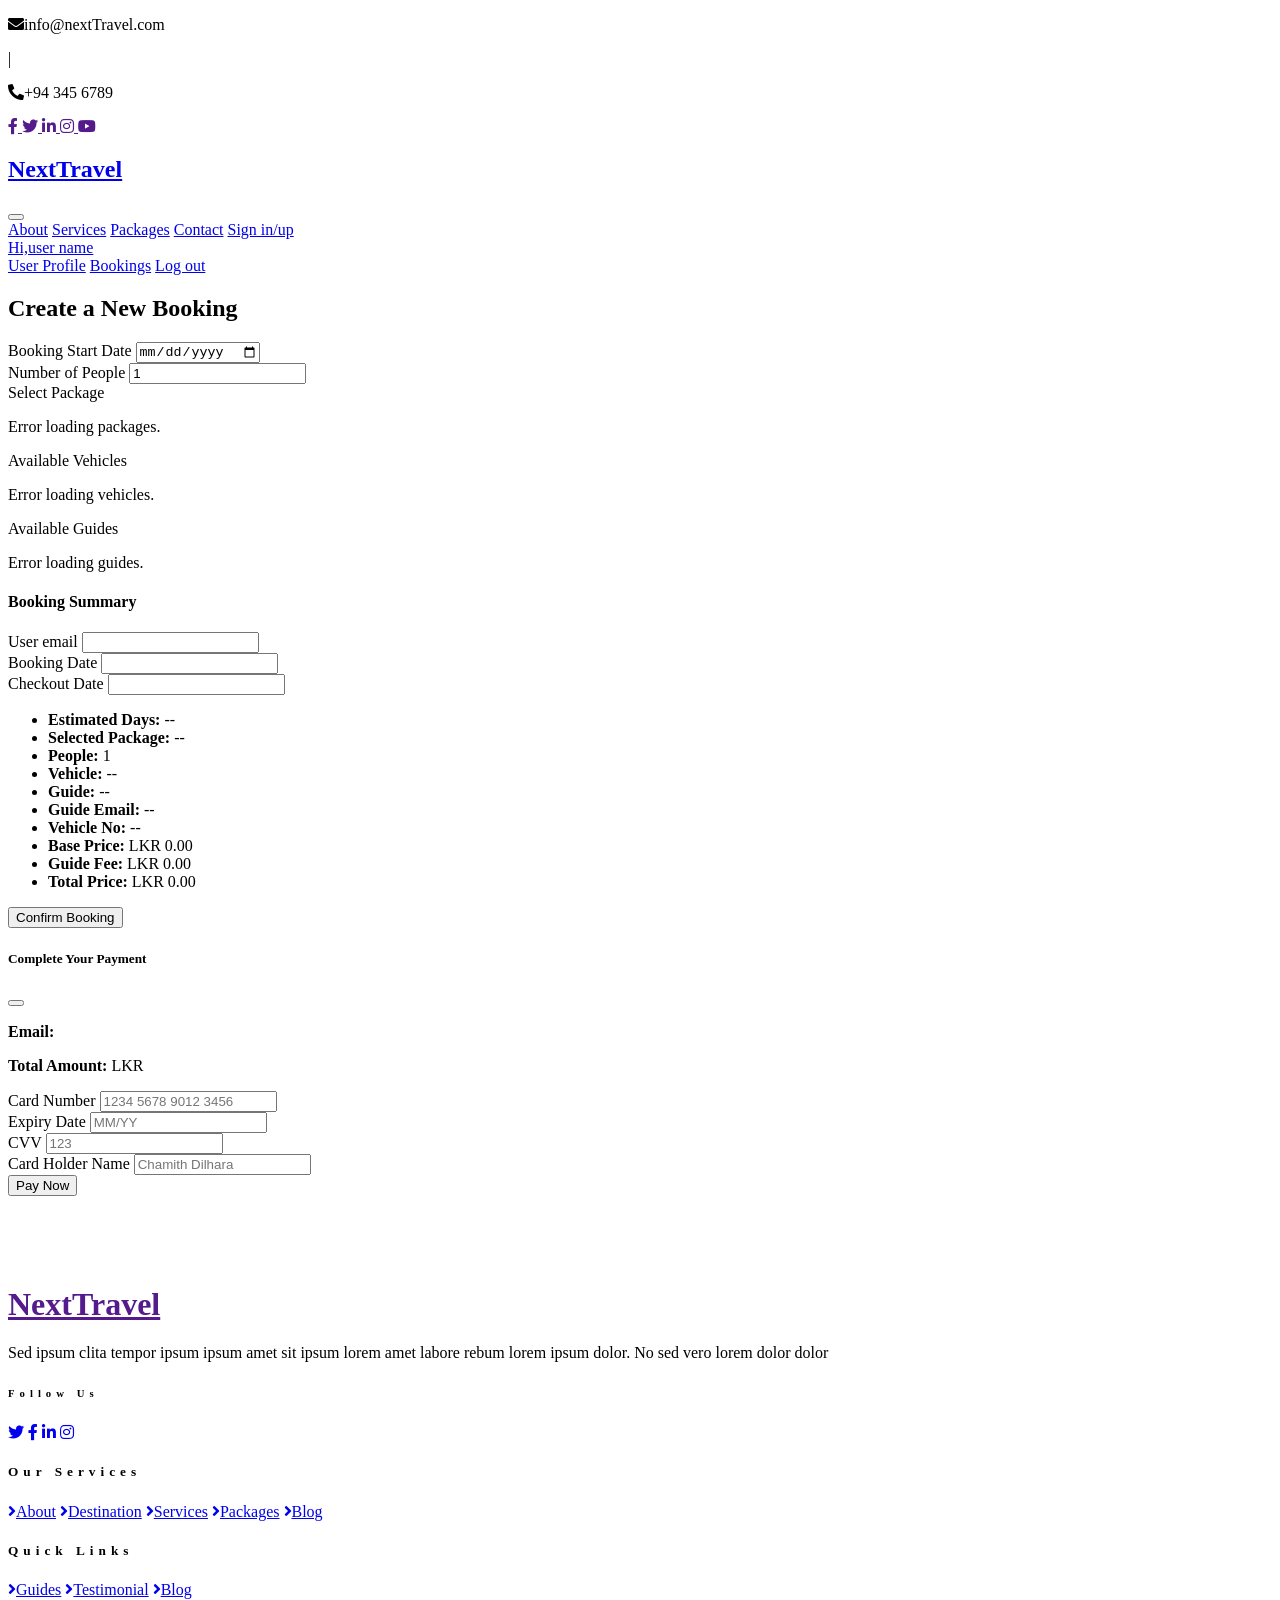
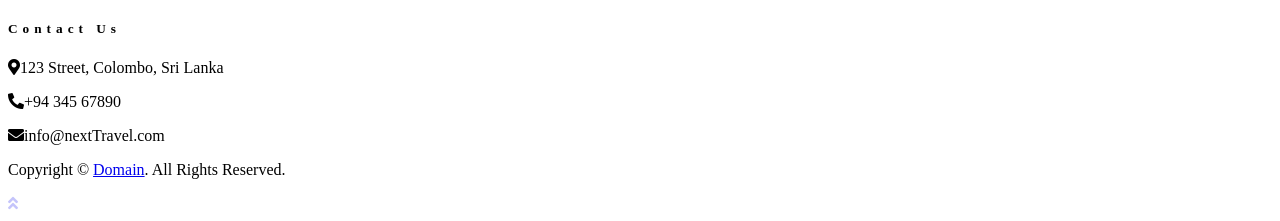
==== resources/templates/booking.html @ 4a2a930c "add project in github" ====
<!DOCTYPE html>
<html lang="en">

<head>
    <meta charset="utf-8">
    <title>TRAVELER - Free Travel Website Template</title>
    <meta content="width=device-width, initial-scale=1.0" name="viewport">
    <meta content="Free HTML Templates" name="keywords">
    <meta content="Free HTML Templates" name="description">

    <!-- Favicon -->
    <link href="img/favicon.ico" rel="icon">

    <!-- Google Web Fonts -->
    <link rel="preconnect" href="https://fonts.gstatic.com">
    <link href="https://fonts.googleapis.com/css2?family=Poppins:wght@400;500;600;700&display=swap" rel="stylesheet">

    <!-- Font Awesome -->
    <link href="https://cdnjs.cloudflare.com/ajax/libs/font-awesome/5.10.0/css/all.min.css" rel="stylesheet">

    <!-- Libraries Stylesheet -->
    <link href="lib/owlcarousel/assets/owl.carousel.min.css" rel="stylesheet">
    <link href="lib/tempusdominus/css/tempusdominus-bootstrap-4.min.css" rel="stylesheet" />

    <!-- Customized Bootstrap Stylesheet -->
    <link href="css/style.css" rel="stylesheet">

    <script src="https://code.jquery.com/jquery-3.6.0.min.js"></script>

</head>

<body>
<!-- Topbar Start -->
<div class="container-fluid bg-light pt-3 d-none d-lg-block">
    <div class="container">
        <div class="row">
            <div class="col-lg-6 text-center text-lg-left mb-2 mb-lg-0">
                <div class="d-inline-flex align-items-center">
                    <p><i class="fa fa-envelope mr-2"></i>info@nextTravel.com</p>
                    <p class="text-body px-3">|</p>
                    <p><i class="fa fa-phone-alt mr-2"></i>+94 345 6789</p>
                </div>
            </div>
            <div class="col-lg-6 text-center text-lg-right">
                <div class="d-inline-flex align-items-center">
                    <a class="text-primary px-3" href="">
                        <i class="fab fa-facebook-f"></i>
                    </a>
                    <a class="text-primary px-3" href="">
                        <i class="fab fa-twitter"></i>
                    </a>
                    <a class="text-primary px-3" href="">
                        <i class="fab fa-linkedin-in"></i>
                    </a>
                    <a class="text-primary px-3" href="">
                        <i class="fab fa-instagram"></i>
                    </a>
                    <a class="text-primary pl-3" href="">
                        <i class="fab fa-youtube"></i>
                    </a>
                </div>
            </div>
        </div>
    </div>
</div>
<!-- Topbar End -->

<!-- Navbar Start -->
<div class="container-fluid position-relative nav-bar p-0">
    <div class="container-lg position-relative p-0 px-lg-3" style="z-index: 9;">
        <nav class="navbar navbar-expand-lg bg-light navbar-light shadow-lg py-3 py-lg-0 pl-3 pl-lg-5">
            <a href="index.html" class="navbar-brand">
                <h1 class="m-0 text-primary"><span class="text-dark">Next</span>Travel</h1>
            </a>
            <button type="button" class="navbar-toggler" data-toggle="collapse" data-target="#navbarCollapse">
                <span class="navbar-toggler-icon"></span>
            </button>
            <div class="collapse navbar-collapse justify-content-between px-3" id="navbarCollapse">
                <div class="navbar-nav ml-auto py-0">
                    <a href="about.html" class="nav-item nav-link">About</a>
                    <a href="service.html" class="nav-item nav-link">Services</a>
                    <a href="package.html" class="nav-item nav-link">Packages</a>
                    <a href="contact.html" class="nav-item nav-link">Contact</a>
                    <a href="loginRegister.html" class="nav-item nav-link">Sign in/up</a>

                    <div class="nav-item dropdown d-none" id="userDropdown" >
                        <a href="#" class="nav-link dropdown-toggle" data-toggle="dropdown"><span>Hi,user name</span></a>
                        <div class="dropdown-menu border-0 rounded-0 m-0 ">
                            <a href="#" class="dropdown-item" onclick="loadPage('user-profile.html')">User Profile</a>
                            <a href="#" class="dropdown-item" onclick="loadPage('user-bookings.html')">Bookings</a>
                            <a href="#" class="dropdown-item text-danger">Log out</a>
                        </div>
                    </div>

                </div>
            </div>
        </nav>
    </div>
</div>
<!-- Navbar End -->

<style>
    .card-option {
        border: 2px solid transparent;
        transition: all 0.3s ease;
        cursor: pointer;
    }

    .card-option:hover {
        border-color: #79e490;
        background-color: #f0f8ff;
    }

    .card-option.selected {
        border-color: #0d6efd;
        background-color: #e6f0ff;
    }

    .card-img-top {
        height: 100px;
        object-fit: cover;
    }
</style>

<div class="container-fluid py-5">
    <div class="card shadow-lg p-4 mx-auto">
        <h2 class="mb-4 text-center">Create a New Booking</h2>

        <div class="row g-4">
            <!-- Left Panel -->
            <div class="col-md-7">
                <div class="card p-4 shadow-sm rounded-4">

                    <!-- Booking Date -->
                    <div class="mb-3">
                        <label for="bookingDate" class="form-label">Booking Start Date</label>
                        <input type="date" id="bookingDate" class="form-control" required>
                    </div>

                    <!-- Number of People -->
                    <div class="mb-3">
                        <label for="numPeople" class="form-label">Number of People</label>
                        <input type="number" id="numPeople" class="form-control" value="1" min="1" required>
                    </div>

                    <!-- Package Cards -->
                    <div class="mb-3">
                        <label class="form-label">Select Package</label>
                        <div id="packageCards" class="row g-3">

                        </div>
                    </div>

                    <!-- Available Vehicles -->
                    <div class="mb-3">
                        <label class="form-label">Available Vehicles</label>
                        <div id="availableVehicles" class="row g-3">
                            <!-- Vehicles will be loaded here dynamically -->
                        </div>
                    </div>

                    <!-- Available Guides -->
                    <div class="mb-3">
                        <label class="form-label">Available Guides</label>
                        <div id="guideCards" class="row g-2">
                            <!-- Example Guide Card 1 -->

                        </div>
                    </div>

                </div>
            </div>

            <!-- Right Panel -->
            <div class="col-md-4">
                <div class="card shadow-sm rounded-4 p-4 bg-light">
                    <h4 class="mb-3 text-center">Booking Summary</h4>

                    <div class="mb-3">
                        <label for="userEmail" class="form-label">User email</label>
                        <input type="text" id="userEmail" name="userEmail" class="form-control" readonly>
                    </div>

                    <!-- Booking Date-->
                    <div class="mb-3">
                        <label for="summaryBookingDate" class="form-label">Booking Date</label>
                        <input type="text" id="summaryBookingDate" class="form-control" readonly>
                    </div>

                    <!-- Checkout Date (calculated) -->
                    <div class="mb-3">
                        <label for="checkoutDate" class="form-label">Checkout Date</label>
                        <input type="text" id="checkoutDate" class="form-control" readonly>
                    </div>

                    <ul class="list-group list-group-flush">
                        <li class="list-group-item">
                            <strong>Estimated Days:</strong> <span id="summaryDays">--</span>
                        </li>
                        <li class="list-group-item">
                            <strong>Selected Package:</strong> <span id="summaryPackage">--</span>
                        </li>
                        <li class="list-group-item">
                            <strong>People:</strong> <span id="summaryPeople">1</span>
                        </li>
                        <li class="list-group-item">
                            <strong>Vehicle:</strong> <span id="summaryVehicle">--</span>
                        </li>
                        <li class="list-group-item">
                            <strong>Guide:</strong> <span id="summaryGuide">--</span>
                        </li>
                        <li class="list-group-item">
                            <strong>Guide Email:</strong> <span id="summaryGuideEmail">--</span>
                        </li>
                        <li class="list-group-item ">
                            <strong>Vehicle No:</strong> <span id="summaryVehicleNumber">--</span>
                        </li>
                        <li class="list-group-item">
                            <strong>Base Price:</strong> <span id="summaryBase">LKR 0.00</span>
                        </li>
                        <li class="list-group-item">
                            <strong>Guide Fee:</strong> <span id="summaryGuideFee">LKR 0.00</span>
                        </li>
                        <li class="list-group-item">
                            <strong>Total Price:</strong>
                            <span id="summaryTotal" class="text-success fw-bold">LKR 0.00</span>
                        </li>

                    </ul>

                    <div class="d-grid mt-4">
                        <button class="btn btn-primary btn-lg" id="confirmBookingBtn" type="submit">Confirm Booking</button>
                    </div>

                    <!-- Payment Modal -->
                    <div class="modal fade" id="paymentModal" tabindex="-1" aria-labelledby="paymentModalLabel" aria-hidden="true">
                        <div class="modal-dialog modal-dialog-centered">
                            <div class="modal-content p-4">
                                <div class="modal-header">
                                    <h5 class="modal-title" id="paymentModalLabel">Complete Your Payment</h5>
                                    <button type="button" class="btn-close" data-bs-dismiss="modal" aria-label="Close"></button>
                                </div>

                                <div class="modal-body">
                                    <p><strong>Email:</strong> <span id="paymentEmail"></span></p>
                                    <p><strong>Total Amount:</strong> <span class="text-success fw-bold">LKR <span id="paymentTotal"></span></span></p>

                                    <form id="cardPaymentForm">
                                        <div class="mb-3">
                                            <label for="cardNumber" class="form-label">Card Number</label>
                                            <input type="text" class="form-control" id="cardNumber" placeholder="1234 5678 9012 3456" required>
                                        </div>

                                        <div class="row">
                                            <div class="col-md-6 mb-3">
                                                <label for="expiryDate" class="form-label">Expiry Date</label>
                                                <input type="text" class="form-control" id="expiryDate" placeholder="MM/YY" required>
                                            </div>
                                            <div class="col-md-6 mb-3">
                                                <label for="cvv" class="form-label">CVV</label>
                                                <input type="password" class="form-control" id="cvv" placeholder="123" required>
                                            </div>
                                        </div>

                                        <div class="mb-3">
                                            <label for="cardHolderName" class="form-label">Card Holder Name</label>
                                            <input type="text" class="form-control" id="cardHolderName" placeholder="Chamith Dilhara" required>
                                        </div>

                                        <button type="submit" id="makePaymentBtn" class="btn btn-success w-100 mt-3">Pay Now</button>
                                    </form>
                                </div>
                            </div>
                        </div>
                    </div>



                    <script>
                        let bookingData = null;

                        // Step 1: On Confirm Booking → show Payment Modal
                        $("#confirmBookingBtn").click(function (e) {
                            e.preventDefault();

                            const guideEmail = $("#summaryGuideEmail").text().trim();
                            const vehicleNumber = $("#summaryVehicleNumber").text().trim();
                            const packageName = $("#summaryPackage").text().trim();
                            const userEmail = $("#userEmail").val().trim();
                            const bookingDate = $("#summaryBookingDate").val();

                            if (!packageName || !guideEmail || !vehicleNumber || !userEmail || !bookingDate) {
                                alert("Please select package, guide, vehicle, and booking date before confirming.");
                                return;
                            }

                            bookingData = {
                                packageName: packageName,
                                guideEmail: guideEmail,
                                vehicleNumber: vehicleNumber,
                                estimatedDays: parseInt($("#summaryDays").text()),
                                userEmail: userEmail,
                                bookingDate: bookingDate,
                                checkoutDate: $("#checkoutDate").val(),
                                numberOfPeople: parseInt($("#summaryPeople").text()),
                                basePrice: parseFloat($("#summaryBase").text().replace("LKR", "").trim()),
                                guideFee: parseFloat($("#summaryGuideFee").text().replace("LKR", "").trim()),
                                totalPrice: parseFloat($("#summaryTotal").text().replace("LKR", "").trim())
                            };

                            $("#paymentEmail").text(userEmail);
                            $("#paymentTotal").text(bookingData.totalPrice.toFixed(2));

                            $("#paymentModal").modal("show");
                        });

                        // Step 2: On Pay Now → Validate card and save booking + payment
                        $("#makePaymentBtn").click(function (e) {
                            e.preventDefault();

                            if (!bookingData) {
                                alert("No booking data available.");
                                return;
                            }

                            // Get card details from form
                            const cardHolderName = $("#cardHolderName").val().trim();
                            const cardNumber = $("#cardNumber").val().trim();
                            const expiryDate = $("#expiryDate").val().trim();
                            const cvv = $("#cvv").val().trim();

                            // Basic validation
                            if (!cardHolderName || !cardNumber || !expiryDate || !cvv) {
                                alert("Please fill in all card payment details.");
                                return;
                            }

                            // Save booking first
                            $.ajax({
                                url: "http://localhost:8080/api/v1/booking/save",
                                type: "POST",
                                contentType: "application/json",
                                data: JSON.stringify(bookingData),
                                success: function (response) {
                                    const booking = response.data;

                                    const paymentDTO = {
                                        userEmail: booking.userEmail,
                                        amount: booking.totalPrice,
                                        cardHolderName: cardHolderName,
                                        cardNumber: cardNumber,
                                        expiryDate: expiryDate,
                                        cvv: cvv,
                                        paymentDate: new Date().toISOString(),
                                        status: "SUCCESS",
                                        paymentMethod: "CARD",
                                        bookingId: booking.id
                                    };

                                    // Save payment
                                    $.ajax({
                                        url: "http://localhost:8080/api/v1/payment/save",
                                        type: "POST",
                                        contentType: "application/json",
                                        data: JSON.stringify(paymentDTO),
                                        success: function () {
                                            alert("Payment and Booking successful!");
                                            $("#paymentModal").modal("hide");
                                            clearAllFields();
                                        },
                                        error: function () {
                                            alert("Booking saved but payment failed!");
                                        }
                                    });
                                },
                                error: function () {
                                    alert("Booking failed. Payment not processed.");
                                }
                            });
                        });

                        // Clear all form fields
                        function clearAllFields() {
                            bookingData = null;

                            $("#userEmail").val('');
                            $("#summaryBookingDate").val('');
                            $("#checkoutDate").val('');

                            $("#summaryPackage").text('');
                            $("#summaryGuideEmail").text('');
                            $("#summaryVehicleNumber").text('');
                            $("#summaryDays").text('');
                            $("#summaryPeople").text('');
                            $("#summaryBase").text('');
                            $("#summaryGuideFee").text('');
                            $("#summaryTotal").text('');

                            $("#cardHolderName").val('');
                            $("#cardNumber").val('');
                            $("#expiryDate").val('');
                            $("#cvv").val('');
                        }
                    </script>



                </div>
            </div>


        </div>
    </div>
</div>

<!-- JS Logic -->
<script>

    document.getElementById("userEmail").value = getFromLocalStorage("email");

    function getFromLocalStorage(key) {
        const data = localStorage.getItem(key);
        if (!data) return null;

        const parsedData = JSON.parse(data);
        const now = new Date().getTime();

        if (now > parsedData.expiry) {
            localStorage.removeItem(key);
            return null;
        }
        return parsedData.value;

    }

    function loadPackages() {
        $.ajax({
            url: "http://localhost:8080/api/v1/package/getAll",
            method: "GET",
            success: function (response) {
                if (response.code === 201) {
                    const packages = response.data;
                    let html = "";

                    packages.forEach(pkg => {
                        const destinationList = pkg.destinations.map(dest => `<li>${dest}</li>`).join("");

                        html += `
                        <div class="col-md-4">
                            <div class="card card-option h-100">
                                <img src="uploads/${pkg.imageUrl}" class="card-img-top" style="height:180px; object-fit:cover;" alt="${pkg.name}">
                                <div class="card-body p-2">
                                    <h6 class="card-title text-center">${pkg.name}</h6>
                                    <p class="text-muted small text-center">Days: ${pkg.estimatedDays}</p>
                                    <p class="text-muted small text-center">Price: LKR ${pkg.price.toFixed(2)}</p>
                                    <ul class="small ps-3">${destinationList}</ul>
                                    <button class="btn btn-outline-primary btn-sm w-100 mt-2"
                                    data-id="${pkg.id}"
                                    data-name="${pkg.name}"
                                    data-price="${pkg.price}"
                                    data-days="${pkg.estimatedDays}">Select
                                    </button>
                                </div>
                            </div>
                        </div>
                    `;
                    });

                    $("#packageCards").html(html);

                    $('#packageCards .card-option button').on('click', function () {
                        $('#packageCards .card-option').removeClass('selected');
                        const card = $(this).closest('.card-option');
                        card.addClass('selected');

                        const packageName = $(this).data('name');
                        const price = parseFloat($(this).data('price'));
                        const days = parseInt($(this).data('days')); // ✅ get estimated days
                        const people = parseInt($('#numPeople').val() || 1);

                        // Set values globally
                        packageDays = days;
                        basePrice = price;

                        $('#summaryPackage').text(packageName);
                        $('#summaryBase').text(`LKR ${price.toFixed(2)}`);
                        $('#summaryPeople').text(people);
                        let totalPrice = price;
                        if (people > 1) {
                            const extraPeople = people - 1;
                            totalPrice += extraPeople * price * 0.70; // 40% off means 60% of the price
                            basePrice = totalPrice;
                        }
                        $('#summaryTotal').text(`LKR ${totalPrice.toFixed(2)}`);

                        updateCheckoutDate(); // ✅ update checkout date after selecting package

                        function updateCheckoutDate() {
                            const bookingDate = $("#bookingDate").val();
                            $("#summaryBookingDate").val(bookingDate);
                            $("#summaryDays").text(packageDays);
                            if (bookingDate && packageDays > 0) {
                                const date = new Date(bookingDate);
                                date.setDate(date.getDate() + packageDays);
                                const checkout = date.toISOString().split("T")[0];
                                $("#checkoutDate").val(checkout);
                            }
                        }


                    });

                } else {
                    $("#packageCards").html(`<p class="text-danger">No packages found.</p>`);
                }
            },
            error: function (xhr, status, error) {
                console.error("Failed to fetch packages:", error);
                $("#packageCards").html(`<p class="text-danger">Error loading packages.</p>`);
            }
        });
    }

    loadPackages()

    $('#numPeople').on('input', function () {
        const people = parseInt($(this).val()) || 1;
        $('#summaryPeople').text(people);

    });



    function loadAvailableVehicles() {
        $.ajax({
            url: "http://localhost:8080/api/v1/vehicle/available",
            method: "GET",
            success: function (response) {
                if (response.code === 201) {
                    const vehicles = response.data;
                    let html = "";

                    vehicles.forEach(vehicle => {
                        const imageUrl = vehicle.vehicleImages?.[0]
                            ? `uploads/${vehicle.vehicleImages[0]}`
                            : 'https://via.placeholder.com/300x200?text=No+Image';

                        html += `
                    <div class="col-md-4">
                        <div class="card card-option h-100">
                            <img src="${imageUrl}" class="card-img-top" style="height:180px; object-fit:cover;" alt="${vehicle.vehicleType}">
                            <div class="card-body p-2">
                                <h6 class="card-title text-center">${vehicle.vehicleType} - ${vehicle.brand} ${vehicle.model}</h6>
                                <p class="text-muted small text-center">Vehicle No: ${vehicle.vehicleNumber}</p>
                                <p class="text-muted small text-center">Seats: ${vehicle.seatingCapacity}</p>
                                <p class="text-muted small text-center">Fuel: ${vehicle.fuelType}</p>
                                <p class="text-muted small text-center">Color: ${vehicle.color}</p>
                                <button class="btn btn-outline-success btn-sm w-100 mt-2"
                                    data-vehicleno="${vehicle.vehicleNumber}"
                                    data-type="${vehicle.vehicleType}"
                                    data-seats="${vehicle.seatingCapacity}">Select Vehicle</button>
                            </div>
                        </div>
                    </div>
                    `;
                    });

                    $("#availableVehicles").html(html);

                    // Bind vehicle selection event
                    $('#availableVehicles .card-option button').on('click', function () {
                        $('#availableVehicles .card-option').removeClass('selected');
                        const card = $(this).closest('.card-option');
                        card.addClass('selected');

                        const type = $(this).data('type');
                        const number = $(this).data('vehicleno');
                        const seats = $(this).data('seats');

                        $('#summaryVehicle').text(`${type} (${seats} seats)`);
                        $('#summaryVehicleNumber').text(`${number}`);
                    });
                } else {
                    $("#availableVehicles").html(`<p class="text-danger">No available vehicles found.</p>`);
                }
            },
            error: function (xhr, status, error) {
                console.error("Error loading vehicles:", error);
                $("#availableVehicles").html(`<p class="text-danger">Error loading vehicles.</p>`);
            }
        });
    }

    // Call this on page load or when relevant
    loadAvailableVehicles();

    function loadAvailableGuides() {
        $.ajax({
            url: "http://localhost:8080/api/v1/guide/available", // Use your correct endpoint
            method: "GET",
            success: function (response) {
                if (response.code === 201) {
                    const guides = response.data;
                    let html = "";

                    guides.forEach(guide => {
                        const imageUrl = guide.imageUrl ? `uploads/${guide.imageUrl}` : 'https://via.placeholder.com/300x200?text=No+Image';

                        html += `
                        <div class="col-md-4">
                            <div class="card card-option h-100">
                                <img src="${imageUrl}" class="card-img-top" style="height:180px; object-fit:cover;" alt="${guide.fullName}">
                                <div class="card-body p-2">
                                    <h6 class="card-title text-center">${guide.fullName}</h6>
                                    <p class="text-muted small text-center">Description: ${guide.description}</p>
                                    <p class="text-muted small text-center">Payment per Day: LKR ${guide.paymentPerDay}</p>
                                    <button class="btn btn-outline-success btn-sm w-100 mt-2"
                                        data-guideid="${guide.email}"
                                        data-name="${guide.fullName}"
                                        data-description="${guide.description}"
                                        data-payment="${guide.paymentPerDay}">Select Guide</button>
                                </div>
                            </div>
                        </div>
                    `;
                    });

                    $("#guideCards").html(html);

                    // Re-bind selection button
                    $('#guideCards .card-option button').on('click', function () {
                        $('#guideCards .card-option').removeClass('selected');
                        const card = $(this).closest('.card-option');
                        card.addClass('selected');

                        const name = $(this).data('name');
                        const description = $(this).data('description');
                        const payment = parseInt($(this).data('payment'));
                        const days = packageDays;
                        const guidePrice = payment * days;
                        const guideId = $(this).data('guideid');

                        $('#summaryGuide').text(`${name} - Payment: LKR ${payment}`);
                        $('#summaryGuideEmail').text(`${guideId}`);
                        $('#summaryGuideDescription').text(description);
                        $('#summaryGuideFee').text(`LKR ${guidePrice.toFixed(2)}`);
                        $('#summaryTotal').text(`LKR ${(basePrice + guidePrice).toFixed(2)}`);
                    });
                } else {
                    $("#guideCards").html(`<p class="text-danger">No available guides found.</p>`);
                }
            },
            error: function (xhr, status, error) {
                console.error("Guide load error:", error);
                $("#guideCards").html(`<p class="text-danger">Error loading guides.</p>`);
            }
        });
    }

    loadAvailableGuides();

</script>


<!-- Footer Start -->
<div class="container-fluid bg-dark text-white-50 py-5 px-sm-3 px-lg-5" style="margin-top: 90px;">
    <div class="row pt-5">
        <div class="col-lg-3 col-md-6 mb-5">
            <a href="" class="navbar-brand">
                <h1 class="text-primary"><span class="text-white">Next</span>Travel</h1>
            </a>
            <p>Sed ipsum clita tempor ipsum ipsum amet sit ipsum lorem amet labore rebum lorem ipsum dolor. No sed vero lorem dolor dolor</p>
            <h6 class="text-white text-uppercase mt-4 mb-3" style="letter-spacing: 5px;">Follow Us</h6>
            <div class="d-flex justify-content-start">
                <a class="btn btn-outline-primary btn-square mr-2" href="#"><i class="fab fa-twitter"></i></a>
                <a class="btn btn-outline-primary btn-square mr-2" href="#"><i class="fab fa-facebook-f"></i></a>
                <a class="btn btn-outline-primary btn-square mr-2" href="#"><i class="fab fa-linkedin-in"></i></a>
                <a class="btn btn-outline-primary btn-square" href="#"><i class="fab fa-instagram"></i></a>
            </div>
        </div>
        <div class="col-lg-3 col-md-6 mb-5">
            <h5 class="text-white text-uppercase mb-4" style="letter-spacing: 5px;">Our Services</h5>
            <div class="d-flex flex-column justify-content-start">
                <a class="text-white-50 mb-2" href="#"><i class="fa fa-angle-right mr-2"></i>About</a>
                <a class="text-white-50 mb-2" href="#"><i class="fa fa-angle-right mr-2"></i>Destination</a>
                <a class="text-white-50 mb-2" href="#"><i class="fa fa-angle-right mr-2"></i>Services</a>
                <a class="text-white-50 mb-2" href="#"><i class="fa fa-angle-right mr-2"></i>Packages</a>
                <a class="text-white-50" href="#"><i class="fa fa-angle-right mr-2"></i>Blog</a>
            </div>
        </div>
        <div class="col-lg-3 col-md-6 mb-5">
            <h5 class="text-white text-uppercase mb-4" style="letter-spacing: 5px;">Quick Links</h5>
            <div class="d-flex flex-column justify-content-start">
                <a class="text-white-50 mb-2" href="#"><i class="fa fa-angle-right mr-2"></i>Guides</a>
                <a class="text-white-50 mb-2" href="#"><i class="fa fa-angle-right mr-2"></i>Testimonial</a>
                <a class="text-white-50" href="#"><i class="fa fa-angle-right mr-2"></i>Blog</a>
            </div>
        </div>
        <div class="col-lg-3 col-md-6 mb-5">
            <h5 class="text-white text-uppercase mb-4" style="letter-spacing: 5px;">Contact Us</h5>
            <p><i class="fa fa-map-marker-alt mr-2"></i>123 Street, Colombo, Sri Lanka</p>
            <p><i class="fa fa-phone-alt mr-2"></i>+94 345 67890</p>
            <p><i class="fa fa-envelope mr-2"></i>info@nextTravel.com</p>
        </div>
    </div>
</div>
<div class="container-fluid bg-dark text-white border-top py-4 px-sm-3 px-md-5" style="border-color: rgba(256, 256, 256, .1) !important;">
    <div class="row">
        <div class="col-lg-6 text-center text-md-left mb-3 mb-md-0">
            <p class="m-0 text-white-50">Copyright &copy; <a href="#">Domain</a>. All Rights Reserved.</a>
            </p>
        </div>
    </div>
</div>
<!-- Footer End -->


<!-- Back to Top -->
<a href="#" class="btn btn-lg btn-primary btn-lg-square back-to-top"><i class="fa fa-angle-double-up"></i></a>

<script src="js/user-config.js"></script>

<!-- JavaScript Libraries -->
<script src="https://code.jquery.com/jquery-3.4.1.min.js"></script>
<script src="https://stackpath.bootstrapcdn.com/bootstrap/4.4.1/js/bootstrap.bundle.min.js"></script>
<script src="lib/easing/easing.min.js"></script>
<script src="lib/owlcarousel/owl.carousel.min.js"></script>
<script src="lib/tempusdominus/js/moment.min.js"></script>
<script src="lib/tempusdominus/js/moment-timezone.min.js"></script>
<script src="lib/tempusdominus/js/tempusdominus-bootstrap-4.min.js"></script>

<!-- Contact Javascript File -->
<script src="mail/jqBootstrapValidation.min.js"></script>
<script src="mail/contact.js"></script>

<!-- Template Javascript -->
<script src="js/main.js"></script>
</body>

</html>
---- resources/templates/css/style.css ----
/******* Bootstrap Theming ********/
/*!
 * Bootstrap v4.5.3 (https://getbootstrap.com/)
 * Copyright 2011-2020 The Bootstrap Authors
 * Copyright 2011-2020 Twitter, Inc.
 * Licensed under MIT (https://github.com/twbs/bootstrap/blob/main/LICENSE)
 */
:root {
  --blue: #007bff;
  --indigo: #6610f2;
  --purple: #6f42c1;
  --pink: #e83e8c;
  --red: #dc3545;
  --orange: #fd7e14;
  --yellow: #ffc107;
  --green: #28a745;
  --teal: #20c997;
  --cyan: #17a2b8;
  --white: #fff;
  --gray: #6c757d;
  --gray-dark: #343a40;
  --primary: #7AB730;
  --secondary: #f4faec;
  --success: #28a745;
  --info: #17a2b8;
  --warning: #ffc107;
  --danger: #dc3545;
  --light: #FFFFFF;
  --dark: #212121;
  --breakpoint-xs: 0;
  --breakpoint-sm: 576px;
  --breakpoint-md: 768px;
  --breakpoint-lg: 992px;
  --breakpoint-xl: 1200px;
  --font-family-sans-serif: "Poppins", sans-serif;
  --font-family-monospace: SFMono-Regular, Menlo, Monaco, Consolas, "Liberation Mono", "Courier New", monospace;
}

*,
*::before,
*::after {
  box-sizing: border-box;
}

html {
  font-family: sans-serif;
  line-height: 1.15;
  -webkit-text-size-adjust: 100%;
  -webkit-tap-highlight-color: rgba(0, 0, 0, 0);
}

article, aside, figcaption, figure, footer, header, hgroup, main, nav, section {
  display: block;
}

body {
  margin: 0;
  font-family: "Poppins", sans-serif;
  font-size: 1rem;
  font-weight: 400;
  line-height: 1.5;
  color: #656565;
  text-align: left;
  background-color: #F3F3F3;
}

[tabindex="-1"]:focus:not(:focus-visible) {
  outline: 0 !important;
}

hr {
  box-sizing: content-box;
  height: 0;
  overflow: visible;
}

h1, h2, h3, h4, h5, h6 {
  margin-top: 0;
  margin-bottom: 0.5rem;
}

p {
  margin-top: 0;
  margin-bottom: 1rem;
}

abbr[title],
abbr[data-original-title] {
  text-decoration: underline;
  text-decoration: underline dotted;
  cursor: help;
  border-bottom: 0;
  text-decoration-skip-ink: none;
}

address {
  margin-bottom: 1rem;
  font-style: normal;
  line-height: inherit;
}

ol,
ul,
dl {
  margin-top: 0;
  margin-bottom: 1rem;
}

ol ol,
ul ul,
ol ul,
ul ol {
  margin-bottom: 0;
}

dt {
  font-weight: 700;
}

dd {
  margin-bottom: .5rem;
  margin-left: 0;
}

blockquote {
  margin: 0 0 1rem;
}

b,
strong {
  font-weight: bolder;
}

small {
  font-size: 80%;
}

sub,
sup {
  position: relative;
  font-size: 75%;
  line-height: 0;
  vertical-align: baseline;
}

sub {
  bottom: -.25em;
}

sup {
  top: -.5em;
}

a {
  color: #7AB730;
  text-decoration: none;
  background-color: transparent;
}

a:hover {
  color: #527a20;
  text-decoration: underline;
}

a:not([href]):not([class]) {
  color: inherit;
  text-decoration: none;
}

a:not([href]):not([class]):hover {
  color: inherit;
  text-decoration: none;
}

pre,
code,
kbd,
samp {
  font-family: SFMono-Regular, Menlo, Monaco, Consolas, "Liberation Mono", "Courier New", monospace;
  font-size: 1em;
}

pre {
  margin-top: 0;
  margin-bottom: 1rem;
  overflow: auto;
  -ms-overflow-style: scrollbar;
}

figure {
  margin: 0 0 1rem;
}

img {
  vertical-align: middle;
  border-style: none;
}

svg {
  overflow: hidden;
  vertical-align: middle;
}

table {
  border-collapse: collapse;
}

caption {
  padding-top: 0.75rem;
  padding-bottom: 0.75rem;
  color: #6c757d;
  text-align: left;
  caption-side: bottom;
}

th {
  text-align: inherit;
  text-align: -webkit-match-parent;
}

label {
  display: inline-block;
  margin-bottom: 0.5rem;
}

button {
  border-radius: 0;
}

button:focus {
  outline: 1px dotted;
  outline: 5px auto -webkit-focus-ring-color;
}

input,
button,
select,
optgroup,
textarea {
  margin: 0;
  font-family: inherit;
  font-size: inherit;
  line-height: inherit;
}

button,
input {
  overflow: visible;
}

button,
select {
  text-transform: none;
}

[role="button"] {
  cursor: pointer;
}

select {
  word-wrap: normal;
}

button,
[type="button"],
[type="reset"],
[type="submit"] {
  -webkit-appearance: button;
}

button:not(:disabled),
[type="button"]:not(:disabled),
[type="reset"]:not(:disabled),
[type="submit"]:not(:disabled) {
  cursor: pointer;
}

button::-moz-focus-inner,
[type="button"]::-moz-focus-inner,
[type="reset"]::-moz-focus-inner,
[type="submit"]::-moz-focus-inner {
  padding: 0;
  border-style: none;
}

input[type="radio"],
input[type="checkbox"] {
  box-sizing: border-box;
  padding: 0;
}

textarea {
  overflow: auto;
  resize: vertical;
}

fieldset {
  min-width: 0;
  padding: 0;
  margin: 0;
  border: 0;
}

legend {
  display: block;
  width: 100%;
  max-width: 100%;
  padding: 0;
  margin-bottom: .5rem;
  font-size: 1.5rem;
  line-height: inherit;
  color: inherit;
  white-space: normal;
}

@media (max-width: 1200px) {
  legend {
    font-size: calc(1.275rem + 0.3vw) ;
  }
}

progress {
  vertical-align: baseline;
}

[type="number"]::-webkit-inner-spin-button,
[type="number"]::-webkit-outer-spin-button {
  height: auto;
}

[type="search"] {
  outline-offset: -2px;
  -webkit-appearance: none;
}

[type="search"]::-webkit-search-decoration {
  -webkit-appearance: none;
}

::-webkit-file-upload-button {
  font: inherit;
  -webkit-appearance: button;
}

output {
  display: inline-block;
}

summary {
  display: list-item;
  cursor: pointer;
}

template {
  display: none;
}

[hidden] {
  display: none !important;
}

h1, h2, h3, h4, h5, h6,
.h1, .h2, .h3, .h4, .h5, .h6 {
  margin-bottom: 0.5rem;
  font-weight: 500;
  line-height: 1.2;
  color: #212121;
}

h1, .h1 {
  font-size: 2.5rem;
}

@media (max-width: 1200px) {
  h1, .h1 {
    font-size: calc(1.375rem + 1.5vw) ;
  }
}

h2, .h2 {
  font-size: 2rem;
}

@media (max-width: 1200px) {
  h2, .h2 {
    font-size: calc(1.325rem + 0.9vw) ;
  }
}

h3, .h3 {
  font-size: 1.75rem;
}

@media (max-width: 1200px) {
  h3, .h3 {
    font-size: calc(1.3rem + 0.6vw) ;
  }
}

h4, .h4 {
  font-size: 1.5rem;
}

@media (max-width: 1200px) {
  h4, .h4 {
    font-size: calc(1.275rem + 0.3vw) ;
  }
}

h5, .h5 {
  font-size: 1.25rem;
}

h6, .h6 {
  font-size: 1rem;
}

.lead {
  font-size: 1.25rem;
  font-weight: 300;
}

.display-1 {
  font-size: 6rem;
  font-weight: 300;
  line-height: 1.2;
}

@media (max-width: 1200px) {
  .display-1 {
    font-size: calc(1.725rem + 5.7vw) ;
  }
}

.display-2 {
  font-size: 5.5rem;
  font-weight: 300;
  line-height: 1.2;
}

@media (max-width: 1200px) {
  .display-2 {
    font-size: calc(1.675rem + 5.1vw) ;
  }
}

.display-3 {
  font-size: 4.5rem;
  font-weight: 300;
  line-height: 1.2;
}

@media (max-width: 1200px) {
  .display-3 {
    font-size: calc(1.575rem + 3.9vw) ;
  }
}

.display-4 {
  font-size: 3.5rem;
  font-weight: 300;
  line-height: 1.2;
}

@media (max-width: 1200px) {
  .display-4 {
    font-size: calc(1.475rem + 2.7vw) ;
  }
}

hr {
  margin-top: 1rem;
  margin-bottom: 1rem;
  border: 0;
  border-top: 1px solid rgba(0, 0, 0, 0.1);
}

small,
.small {
  font-size: 80%;
  font-weight: 400;
}

mark,
.mark {
  padding: 0.2em;
  background-color: #fcf8e3;
}

.list-unstyled {
  padding-left: 0;
  list-style: none;
}

.list-inline {
  padding-left: 0;
  list-style: none;
}

.list-inline-item {
  display: inline-block;
}

.list-inline-item:not(:last-child) {
  margin-right: 0.5rem;
}

.initialism {
  font-size: 90%;
  text-transform: uppercase;
}

.blockquote {
  margin-bottom: 1rem;
  font-size: 1.25rem;
}

.blockquote-footer {
  display: block;
  font-size: 80%;
  color: #6c757d;
}

.blockquote-footer::before {
  content: "\2014\00A0";
}

.img-fluid {
  max-width: 100%;
  height: auto;
}

.img-thumbnail {
  padding: 0.25rem;
  background-color: #F3F3F3;
  border: 1px solid #dee2e6;
  max-width: 100%;
  height: auto;
}

.figure {
  display: inline-block;
}

.figure-img {
  margin-bottom: 0.5rem;
  line-height: 1;
}

.figure-caption {
  font-size: 90%;
  color: #6c757d;
}

code {
  font-size: 87.5%;
  color: #e83e8c;
  word-wrap: break-word;
}

a > code {
  color: inherit;
}

kbd {
  padding: 0.2rem 0.4rem;
  font-size: 87.5%;
  color: #fff;
  background-color: #212529;
}

kbd kbd {
  padding: 0;
  font-size: 100%;
  font-weight: 700;
}

pre {
  display: block;
  font-size: 87.5%;
  color: #212529;
}

pre code {
  font-size: inherit;
  color: inherit;
  word-break: normal;
}

.pre-scrollable {
  max-height: 340px;
  overflow-y: scroll;
}

.container,
.container-fluid,
.container-sm,
.container-md,
.container-lg,
.container-xl {
  width: 100%;
  padding-right: 15px;
  padding-left: 15px;
  margin-right: auto;
  margin-left: auto;
}

@media (min-width: 576px) {
  .container, .container-sm {
    max-width: 540px;
  }
}

@media (min-width: 768px) {
  .container, .container-sm, .container-md {
    max-width: 720px;
  }
}

@media (min-width: 992px) {
  .container, .container-sm, .container-md, .container-lg {
    max-width: 960px;
  }
}

@media (min-width: 1200px) {
  .container, .container-sm, .container-md, .container-lg, .container-xl {
    max-width: 1140px;
  }
}

.row {
  display: flex;
  flex-wrap: wrap;
  margin-right: -15px;
  margin-left: -15px;
}

.no-gutters {
  margin-right: 0;
  margin-left: 0;
}

.no-gutters > .col,
.no-gutters > [class*="col-"] {
  padding-right: 0;
  padding-left: 0;
}

.col-1, .col-2, .col-3, .col-4, .col-5, .col-6, .col-7, .col-8, .col-9, .col-10, .col-11, .col-12, .col,
.col-auto, .col-sm-1, .col-sm-2, .col-sm-3, .col-sm-4, .col-sm-5, .col-sm-6, .col-sm-7, .col-sm-8, .col-sm-9, .col-sm-10, .col-sm-11, .col-sm-12, .col-sm,
.col-sm-auto, .col-md-1, .col-md-2, .col-md-3, .col-md-4, .col-md-5, .col-md-6, .col-md-7, .col-md-8, .col-md-9, .col-md-10, .col-md-11, .col-md-12, .col-md,
.col-md-auto, .col-lg-1, .col-lg-2, .col-lg-3, .col-lg-4, .col-lg-5, .col-lg-6, .col-lg-7, .col-lg-8, .col-lg-9, .col-lg-10, .col-lg-11, .col-lg-12, .col-lg,
.col-lg-auto, .col-xl-1, .col-xl-2, .col-xl-3, .col-xl-4, .col-xl-5, .col-xl-6, .col-xl-7, .col-xl-8, .col-xl-9, .col-xl-10, .col-xl-11, .col-xl-12, .col-xl,
.col-xl-auto {
  position: relative;
  width: 100%;
  padding-right: 15px;
  padding-left: 15px;
}

.col {
  flex-basis: 0;
  flex-grow: 1;
  max-width: 100%;
}

.row-cols-1 > * {
  flex: 0 0 100%;
  max-width: 100%;
}

.row-cols-2 > * {
  flex: 0 0 50%;
  max-width: 50%;
}

.row-cols-3 > * {
  flex: 0 0 33.33333%;
  max-width: 33.33333%;
}

.row-cols-4 > * {
  flex: 0 0 25%;
  max-width: 25%;
}

.row-cols-5 > * {
  flex: 0 0 20%;
  max-width: 20%;
}

.row-cols-6 > * {
  flex: 0 0 16.66667%;
  max-width: 16.66667%;
}

.col-auto {
  flex: 0 0 auto;
  width: auto;
  max-width: 100%;
}

.col-1 {
  flex: 0 0 8.33333%;
  max-width: 8.33333%;
}

.col-2 {
  flex: 0 0 16.66667%;
  max-width: 16.66667%;
}

.col-3 {
  flex: 0 0 25%;
  max-width: 25%;
}

.col-4 {
  flex: 0 0 33.33333%;
  max-width: 33.33333%;
}

.col-5 {
  flex: 0 0 41.66667%;
  max-width: 41.66667%;
}

.col-6 {
  flex: 0 0 50%;
  max-width: 50%;
}

.col-7 {
  flex: 0 0 58.33333%;
  max-width: 58.33333%;
}

.col-8 {
  flex: 0 0 66.66667%;
  max-width: 66.66667%;
}

.col-9 {
  flex: 0 0 75%;
  max-width: 75%;
}

.col-10 {
  flex: 0 0 83.33333%;
  max-width: 83.33333%;
}

.col-11 {
  flex: 0 0 91.66667%;
  max-width: 91.66667%;
}

.col-12 {
  flex: 0 0 100%;
  max-width: 100%;
}

.order-first {
  order: -1;
}

.order-last {
  order: 13;
}

.order-0 {
  order: 0;
}

.order-1 {
  order: 1;
}

.order-2 {
  order: 2;
}

.order-3 {
  order: 3;
}

.order-4 {
  order: 4;
}

.order-5 {
  order: 5;
}

.order-6 {
  order: 6;
}

.order-7 {
  order: 7;
}

.order-8 {
  order: 8;
}

.order-9 {
  order: 9;
}

.order-10 {
  order: 10;
}

.order-11 {
  order: 11;
}

.order-12 {
  order: 12;
}

.offset-1 {
  margin-left: 8.33333%;
}

.offset-2 {
  margin-left: 16.66667%;
}

.offset-3 {
  margin-left: 25%;
}

.offset-4 {
  margin-left: 33.33333%;
}

.offset-5 {
  margin-left: 41.66667%;
}

.offset-6 {
  margin-left: 50%;
}

.offset-7 {
  margin-left: 58.33333%;
}

.offset-8 {
  margin-left: 66.66667%;
}

.offset-9 {
  margin-left: 75%;
}

.offset-10 {
  margin-left: 83.33333%;
}

.offset-11 {
  margin-left: 91.66667%;
}

@media (min-width: 576px) {
  .col-sm {
    flex-basis: 0;
    flex-grow: 1;
    max-width: 100%;
  }
  .row-cols-sm-1 > * {
    flex: 0 0 100%;
    max-width: 100%;
  }
  .row-cols-sm-2 > * {
    flex: 0 0 50%;
    max-width: 50%;
  }
  .row-cols-sm-3 > * {
    flex: 0 0 33.33333%;
    max-width: 33.33333%;
  }
  .row-cols-sm-4 > * {
    flex: 0 0 25%;
    max-width: 25%;
  }
  .row-cols-sm-5 > * {
    flex: 0 0 20%;
    max-width: 20%;
  }
  .row-cols-sm-6 > * {
    flex: 0 0 16.66667%;
    max-width: 16.66667%;
  }
  .col-sm-auto {
    flex: 0 0 auto;
    width: auto;
    max-width: 100%;
  }
  .col-sm-1 {
    flex: 0 0 8.33333%;
    max-width: 8.33333%;
  }
  .col-sm-2 {
    flex: 0 0 16.66667%;
    max-width: 16.66667%;
  }
  .col-sm-3 {
    flex: 0 0 25%;
    max-width: 25%;
  }
  .col-sm-4 {
    flex: 0 0 33.33333%;
    max-width: 33.33333%;
  }
  .col-sm-5 {
    flex: 0 0 41.66667%;
    max-width: 41.66667%;
  }
  .col-sm-6 {
    flex: 0 0 50%;
    max-width: 50%;
  }
  .col-sm-7 {
    flex: 0 0 58.33333%;
    max-width: 58.33333%;
  }
  .col-sm-8 {
    flex: 0 0 66.66667%;
    max-width: 66.66667%;
  }
  .col-sm-9 {
    flex: 0 0 75%;
    max-width: 75%;
  }
  .col-sm-10 {
    flex: 0 0 83.33333%;
    max-width: 83.33333%;
  }
  .col-sm-11 {
    flex: 0 0 91.66667%;
    max-width: 91.66667%;
  }
  .col-sm-12 {
    flex: 0 0 100%;
    max-width: 100%;
  }
  .order-sm-first {
    order: -1;
  }
  .order-sm-last {
    order: 13;
  }
  .order-sm-0 {
    order: 0;
  }
  .order-sm-1 {
    order: 1;
  }
  .order-sm-2 {
    order: 2;
  }
  .order-sm-3 {
    order: 3;
  }
  .order-sm-4 {
    order: 4;
  }
  .order-sm-5 {
    order: 5;
  }
  .order-sm-6 {
    order: 6;
  }
  .order-sm-7 {
    order: 7;
  }
  .order-sm-8 {
    order: 8;
  }
  .order-sm-9 {
    order: 9;
  }
  .order-sm-10 {
    order: 10;
  }
  .order-sm-11 {
    order: 11;
  }
  .order-sm-12 {
    order: 12;
  }
  .offset-sm-0 {
    margin-left: 0;
  }
  .offset-sm-1 {
    margin-left: 8.33333%;
  }
  .offset-sm-2 {
    margin-left: 16.66667%;
  }
  .offset-sm-3 {
    margin-left: 25%;
  }
  .offset-sm-4 {
    margin-left: 33.33333%;
  }
  .offset-sm-5 {
    margin-left: 41.66667%;
  }
  .offset-sm-6 {
    margin-left: 50%;
  }
  .offset-sm-7 {
    margin-left: 58.33333%;
  }
  .offset-sm-8 {
    margin-left: 66.66667%;
  }
  .offset-sm-9 {
    margin-left: 75%;
  }
  .offset-sm-10 {
    margin-left: 83.33333%;
  }
  .offset-sm-11 {
    margin-left: 91.66667%;
  }
}

@media (min-width: 768px) {
  .col-md {
    flex-basis: 0;
    flex-grow: 1;
    max-width: 100%;
  }
  .row-cols-md-1 > * {
    flex: 0 0 100%;
    max-width: 100%;
  }
  .row-cols-md-2 > * {
    flex: 0 0 50%;
    max-width: 50%;
  }
  .row-cols-md-3 > * {
    flex: 0 0 33.33333%;
    max-width: 33.33333%;
  }
  .row-cols-md-4 > * {
    flex: 0 0 25%;
    max-width: 25%;
  }
  .row-cols-md-5 > * {
    flex: 0 0 20%;
    max-width: 20%;
  }
  .row-cols-md-6 > * {
    flex: 0 0 16.66667%;
    max-width: 16.66667%;
  }
  .col-md-auto {
    flex: 0 0 auto;
    width: auto;
    max-width: 100%;
  }
  .col-md-1 {
    flex: 0 0 8.33333%;
    max-width: 8.33333%;
  }
  .col-md-2 {
    flex: 0 0 16.66667%;
    max-width: 16.66667%;
  }
  .col-md-3 {
    flex: 0 0 25%;
    max-width: 25%;
  }
  .col-md-4 {
    flex: 0 0 33.33333%;
    max-width: 33.33333%;
  }
  .col-md-5 {
    flex: 0 0 41.66667%;
    max-width: 41.66667%;
  }
  .col-md-6 {
    flex: 0 0 50%;
    max-width: 50%;
  }
  .col-md-7 {
    flex: 0 0 58.33333%;
    max-width: 58.33333%;
  }
  .col-md-8 {
    flex: 0 0 66.66667%;
    max-width: 66.66667%;
  }
  .col-md-9 {
    flex: 0 0 75%;
    max-width: 75%;
  }
  .col-md-10 {
    flex: 0 0 83.33333%;
    max-width: 83.33333%;
  }
  .col-md-11 {
    flex: 0 0 91.66667%;
    max-width: 91.66667%;
  }
  .col-md-12 {
    flex: 0 0 100%;
    max-width: 100%;
  }
  .order-md-first {
    order: -1;
  }
  .order-md-last {
    order: 13;
  }
  .order-md-0 {
    order: 0;
  }
  .order-md-1 {
    order: 1;
  }
  .order-md-2 {
    order: 2;
  }
  .order-md-3 {
    order: 3;
  }
  .order-md-4 {
    order: 4;
  }
  .order-md-5 {
    order: 5;
  }
  .order-md-6 {
    order: 6;
  }
  .order-md-7 {
    order: 7;
  }
  .order-md-8 {
    order: 8;
  }
  .order-md-9 {
    order: 9;
  }
  .order-md-10 {
    order: 10;
  }
  .order-md-11 {
    order: 11;
  }
  .order-md-12 {
    order: 12;
  }
  .offset-md-0 {
    margin-left: 0;
  }
  .offset-md-1 {
    margin-left: 8.33333%;
  }
  .offset-md-2 {
    margin-left: 16.66667%;
  }
  .offset-md-3 {
    margin-left: 25%;
  }
  .offset-md-4 {
    margin-left: 33.33333%;
  }
  .offset-md-5 {
    margin-left: 41.66667%;
  }
  .offset-md-6 {
    margin-left: 50%;
  }
  .offset-md-7 {
    margin-left: 58.33333%;
  }
  .offset-md-8 {
    margin-left: 66.66667%;
  }
  .offset-md-9 {
    margin-left: 75%;
  }
  .offset-md-10 {
    margin-left: 83.33333%;
  }
  .offset-md-11 {
    margin-left: 91.66667%;
  }
}

@media (min-width: 992px) {
  .col-lg {
    flex-basis: 0;
    flex-grow: 1;
    max-width: 100%;
  }
  .row-cols-lg-1 > * {
    flex: 0 0 100%;
    max-width: 100%;
  }
  .row-cols-lg-2 > * {
    flex: 0 0 50%;
    max-width: 50%;
  }
  .row-cols-lg-3 > * {
    flex: 0 0 33.33333%;
    max-width: 33.33333%;
  }
  .row-cols-lg-4 > * {
    flex: 0 0 25%;
    max-width: 25%;
  }
  .row-cols-lg-5 > * {
    flex: 0 0 20%;
    max-width: 20%;
  }
  .row-cols-lg-6 > * {
    flex: 0 0 16.66667%;
    max-width: 16.66667%;
  }
  .col-lg-auto {
    flex: 0 0 auto;
    width: auto;
    max-width: 100%;
  }
  .col-lg-1 {
    flex: 0 0 8.33333%;
    max-width: 8.33333%;
  }
  .col-lg-2 {
    flex: 0 0 16.66667%;
    max-width: 16.66667%;
  }
  .col-lg-3 {
    flex: 0 0 25%;
    max-width: 25%;
  }
  .col-lg-4 {
    flex: 0 0 33.33333%;
    max-width: 33.33333%;
  }
  .col-lg-5 {
    flex: 0 0 41.66667%;
    max-width: 41.66667%;
  }
  .col-lg-6 {
    flex: 0 0 50%;
    max-width: 50%;
  }
  .col-lg-7 {
    flex: 0 0 58.33333%;
    max-width: 58.33333%;
  }
  .col-lg-8 {
    flex: 0 0 66.66667%;
    max-width: 66.66667%;
  }
  .col-lg-9 {
    flex: 0 0 75%;
    max-width: 75%;
  }
  .col-lg-10 {
    flex: 0 0 83.33333%;
    max-width: 83.33333%;
  }
  .col-lg-11 {
    flex: 0 0 91.66667%;
    max-width: 91.66667%;
  }
  .col-lg-12 {
    flex: 0 0 100%;
    max-width: 100%;
  }
  .order-lg-first {
    order: -1;
  }
  .order-lg-last {
    order: 13;
  }
  .order-lg-0 {
    order: 0;
  }
  .order-lg-1 {
    order: 1;
  }
  .order-lg-2 {
    order: 2;
  }
  .order-lg-3 {
    order: 3;
  }
  .order-lg-4 {
    order: 4;
  }
  .order-lg-5 {
    order: 5;
  }
  .order-lg-6 {
    order: 6;
  }
  .order-lg-7 {
    order: 7;
  }
  .order-lg-8 {
    order: 8;
  }
  .order-lg-9 {
    order: 9;
  }
  .order-lg-10 {
    order: 10;
  }
  .order-lg-11 {
    order: 11;
  }
  .order-lg-12 {
    order: 12;
  }
  .offset-lg-0 {
    margin-left: 0;
  }
  .offset-lg-1 {
    margin-left: 8.33333%;
  }
  .offset-lg-2 {
    margin-left: 16.66667%;
  }
  .offset-lg-3 {
    margin-left: 25%;
  }
  .offset-lg-4 {
    margin-left: 33.33333%;
  }
  .offset-lg-5 {
    margin-left: 41.66667%;
  }
  .offset-lg-6 {
    margin-left: 50%;
  }
  .offset-lg-7 {
    margin-left: 58.33333%;
  }
  .offset-lg-8 {
    margin-left: 66.66667%;
  }
  .offset-lg-9 {
    margin-left: 75%;
  }
  .offset-lg-10 {
    margin-left: 83.33333%;
  }
  .offset-lg-11 {
    margin-left: 91.66667%;
  }
}

@media (min-width: 1200px) {
  .col-xl {
    flex-basis: 0;
    flex-grow: 1;
    max-width: 100%;
  }
  .row-cols-xl-1 > * {
    flex: 0 0 100%;
    max-width: 100%;
  }
  .row-cols-xl-2 > * {
    flex: 0 0 50%;
    max-width: 50%;
  }
  .row-cols-xl-3 > * {
    flex: 0 0 33.33333%;
    max-width: 33.33333%;
  }
  .row-cols-xl-4 > * {
    flex: 0 0 25%;
    max-width: 25%;
  }
  .row-cols-xl-5 > * {
    flex: 0 0 20%;
    max-width: 20%;
  }
  .row-cols-xl-6 > * {
    flex: 0 0 16.66667%;
    max-width: 16.66667%;
  }
  .col-xl-auto {
    flex: 0 0 auto;
    width: auto;
    max-width: 100%;
  }
  .col-xl-1 {
    flex: 0 0 8.33333%;
    max-width: 8.33333%;
  }
  .col-xl-2 {
    flex: 0 0 16.66667%;
    max-width: 16.66667%;
  }
  .col-xl-3 {
    flex: 0 0 25%;
    max-width: 25%;
  }
  .col-xl-4 {
    flex: 0 0 33.33333%;
    max-width: 33.33333%;
  }
  .col-xl-5 {
    flex: 0 0 41.66667%;
    max-width: 41.66667%;
  }
  .col-xl-6 {
    flex: 0 0 50%;
    max-width: 50%;
  }
  .col-xl-7 {
    flex: 0 0 58.33333%;
    max-width: 58.33333%;
  }
  .col-xl-8 {
    flex: 0 0 66.66667%;
    max-width: 66.66667%;
  }
  .col-xl-9 {
    flex: 0 0 75%;
    max-width: 75%;
  }
  .col-xl-10 {
    flex: 0 0 83.33333%;
    max-width: 83.33333%;
  }
  .col-xl-11 {
    flex: 0 0 91.66667%;
    max-width: 91.66667%;
  }
  .col-xl-12 {
    flex: 0 0 100%;
    max-width: 100%;
  }
  .order-xl-first {
    order: -1;
  }
  .order-xl-last {
    order: 13;
  }
  .order-xl-0 {
    order: 0;
  }
  .order-xl-1 {
    order: 1;
  }
  .order-xl-2 {
    order: 2;
  }
  .order-xl-3 {
    order: 3;
  }
  .order-xl-4 {
    order: 4;
  }
  .order-xl-5 {
    order: 5;
  }
  .order-xl-6 {
    order: 6;
  }
  .order-xl-7 {
    order: 7;
  }
  .order-xl-8 {
    order: 8;
  }
  .order-xl-9 {
    order: 9;
  }
  .order-xl-10 {
    order: 10;
  }
  .order-xl-11 {
    order: 11;
  }
  .order-xl-12 {
    order: 12;
  }
  .offset-xl-0 {
    margin-left: 0;
  }
  .offset-xl-1 {
    margin-left: 8.33333%;
  }
  .offset-xl-2 {
    margin-left: 16.66667%;
  }
  .offset-xl-3 {
    margin-left: 25%;
  }
  .offset-xl-4 {
    margin-left: 33.33333%;
  }
  .offset-xl-5 {
    margin-left: 41.66667%;
  }
  .offset-xl-6 {
    margin-left: 50%;
  }
  .offset-xl-7 {
    margin-left: 58.33333%;
  }
  .offset-xl-8 {
    margin-left: 66.66667%;
  }
  .offset-xl-9 {
    margin-left: 75%;
  }
  .offset-xl-10 {
    margin-left: 83.33333%;
  }
  .offset-xl-11 {
    margin-left: 91.66667%;
  }
}

.table {
  width: 100%;
  margin-bottom: 1rem;
  color: #656565;
}

.table th,
.table td {
  padding: 0.75rem;
  vertical-align: top;
  border-top: 1px solid #dee2e6;
}

.table thead th {
  vertical-align: bottom;
  border-bottom: 2px solid #dee2e6;
}

.table tbody + tbody {
  border-top: 2px solid #dee2e6;
}

.table-sm th,
.table-sm td {
  padding: 0.3rem;
}

.table-bordered {
  border: 1px solid #dee2e6;
}

.table-bordered th,
.table-bordered td {
  border: 1px solid #dee2e6;
}

.table-bordered thead th,
.table-bordered thead td {
  border-bottom-width: 2px;
}

.table-borderless th,
.table-borderless td,
.table-borderless thead th,
.table-borderless tbody + tbody {
  border: 0;
}

.table-striped tbody tr:nth-of-type(odd) {
  background-color: rgba(0, 0, 0, 0.05);
}

.table-hover tbody tr:hover {
  color: #656565;
  background-color: rgba(0, 0, 0, 0.075);
}

.table-primary,
.table-primary > th,
.table-primary > td {
  background-color: #daebc5;
}

.table-primary th,
.table-primary td,
.table-primary thead th,
.table-primary tbody + tbody {
  border-color: #bada93;
}

.table-hover .table-primary:hover {
  background-color: #cee4b2;
}

.table-hover .table-primary:hover > td,
.table-hover .table-primary:hover > th {
  background-color: #cee4b2;
}

.table-secondary,
.table-secondary > th,
.table-secondary > td {
  background-color: #fcfefa;
}

.table-secondary th,
.table-secondary td,
.table-secondary thead th,
.table-secondary tbody + tbody {
  border-color: #f9fcf5;
}

.table-hover .table-secondary:hover {
  background-color: #effae5;
}

.table-hover .table-secondary:hover > td,
.table-hover .table-secondary:hover > th {
  background-color: #effae5;
}

.table-success,
.table-success > th,
.table-success > td {
  background-color: #c3e6cb;
}

.table-success th,
.table-success td,
.table-success thead th,
.table-success tbody + tbody {
  border-color: #8fd19e;
}

.table-hover .table-success:hover {
  background-color: #b1dfbb;
}

.table-hover .table-success:hover > td,
.table-hover .table-success:hover > th {
  background-color: #b1dfbb;
}

.table-info,
.table-info > th,
.table-info > td {
  background-color: #bee5eb;
}

.table-info th,
.table-info td,
.table-info thead th,
.table-info tbody + tbody {
  border-color: #86cfda;
}

.table-hover .table-info:hover {
  background-color: #abdde5;
}

.table-hover .table-info:hover > td,
.table-hover .table-info:hover > th {
  background-color: #abdde5;
}

.table-warning,
.table-warning > th,
.table-warning > td {
  background-color: #ffeeba;
}

.table-warning th,
.table-warning td,
.table-warning thead th,
.table-warning tbody + tbody {
  border-color: #ffdf7e;
}

.table-hover .table-warning:hover {
  background-color: #ffe8a1;
}

.table-hover .table-warning:hover > td,
.table-hover .table-warning:hover > th {
  background-color: #ffe8a1;
}

.table-danger,
.table-danger > th,
.table-danger > td {
  background-color: #f5c6cb;
}

.table-danger th,
.table-danger td,
.table-danger thead th,
.table-danger tbody + tbody {
  border-color: #ed969e;
}

.table-hover .table-danger:hover {
  background-color: #f1b0b7;
}

.table-hover .table-danger:hover > td,
.table-hover .table-danger:hover > th {
  background-color: #f1b0b7;
}

.table-light,
.table-light > th,
.table-light > td {
  background-color: white;
}

.table-light th,
.table-light td,
.table-light thead th,
.table-light tbody + tbody {
  border-color: white;
}

.table-hover .table-light:hover {
  background-color: #f2f2f2;
}

.table-hover .table-light:hover > td,
.table-hover .table-light:hover > th {
  background-color: #f2f2f2;
}

.table-dark,
.table-dark > th,
.table-dark > td {
  background-color: #c1c1c1;
}

.table-dark th,
.table-dark td,
.table-dark thead th,
.table-dark tbody + tbody {
  border-color: #8c8c8c;
}

.table-hover .table-dark:hover {
  background-color: #b4b4b4;
}

.table-hover .table-dark:hover > td,
.table-hover .table-dark:hover > th {
  background-color: #b4b4b4;
}

.table-active,
.table-active > th,
.table-active > td {
  background-color: rgba(0, 0, 0, 0.075);
}

.table-hover .table-active:hover {
  background-color: rgba(0, 0, 0, 0.075);
}

.table-hover .table-active:hover > td,
.table-hover .table-active:hover > th {
  background-color: rgba(0, 0, 0, 0.075);
}

.table .thead-dark th {
  color: #fff;
  background-color: #343a40;
  border-color: #454d55;
}

.table .thead-light th {
  color: #495057;
  background-color: #e9ecef;
  border-color: #dee2e6;
}

.table-dark {
  color: #fff;
  background-color: #343a40;
}

.table-dark th,
.table-dark td,
.table-dark thead th {
  border-color: #454d55;
}

.table-dark.table-bordered {
  border: 0;
}

.table-dark.table-striped tbody tr:nth-of-type(odd) {
  background-color: rgba(255, 255, 255, 0.05);
}

.table-dark.table-hover tbody tr:hover {
  color: #fff;
  background-color: rgba(255, 255, 255, 0.075);
}

@media (max-width: 575.98px) {
  .table-responsive-sm {
    display: block;
    width: 100%;
    overflow-x: auto;
    -webkit-overflow-scrolling: touch;
  }
  .table-responsive-sm > .table-bordered {
    border: 0;
  }
}

@media (max-width: 767.98px) {
  .table-responsive-md {
    display: block;
    width: 100%;
    overflow-x: auto;
    -webkit-overflow-scrolling: touch;
  }
  .table-responsive-md > .table-bordered {
    border: 0;
  }
}

@media (max-width: 991.98px) {
  .table-responsive-lg {
    display: block;
    width: 100%;
    overflow-x: auto;
    -webkit-overflow-scrolling: touch;
  }
  .table-responsive-lg > .table-bordered {
    border: 0;
  }
}

@media (max-width: 1199.98px) {
  .table-responsive-xl {
    display: block;
    width: 100%;
    overflow-x: auto;
    -webkit-overflow-scrolling: touch;
  }
  .table-responsive-xl > .table-bordered {
    border: 0;
  }
}

.table-responsive {
  display: block;
  width: 100%;
  overflow-x: auto;
  -webkit-overflow-scrolling: touch;
}

.table-responsive > .table-bordered {
  border: 0;
}

.form-control {
  display: block;
  width: 100%;
  height: calc(1.5em + 0.75rem + 2px);
  padding: 0.375rem 0.75rem;
  font-size: 1rem;
  font-weight: 400;
  line-height: 1.5;
  color: #495057;
  background-color: #fff;
  background-clip: padding-box;
  border: 1px solid #ced4da;
  border-radius: 0;
  transition: border-color 0.15s ease-in-out, box-shadow 0.15s ease-in-out;
}

@media (prefers-reduced-motion: reduce) {
  .form-control {
    transition: none;
  }
}

.form-control::-ms-expand {
  background-color: transparent;
  border: 0;
}

.form-control:-moz-focusring {
  color: transparent;
  text-shadow: 0 0 0 #495057;
}

.form-control:focus {
  color: #495057;
  background-color: #fff;
  border-color: #b8e087;
  outline: 0;
  box-shadow: 0 0 0 0.2rem rgba(122, 183, 48, 0.25);
}

.form-control::placeholder {
  color: #6c757d;
  opacity: 1;
}

.form-control:disabled, .form-control[readonly] {
  background-color: #e9ecef;
  opacity: 1;
}

input[type="date"].form-control,
input[type="time"].form-control,
input[type="datetime-local"].form-control,
input[type="month"].form-control {
  appearance: none;
}

select.form-control:focus::-ms-value {
  color: #495057;
  background-color: #fff;
}

.form-control-file,
.form-control-range {
  display: block;
  width: 100%;
}

.col-form-label {
  padding-top: calc(0.375rem + 1px);
  padding-bottom: calc(0.375rem + 1px);
  margin-bottom: 0;
  font-size: inherit;
  line-height: 1.5;
}

.col-form-label-lg {
  padding-top: calc(0.5rem + 1px);
  padding-bottom: calc(0.5rem + 1px);
  font-size: 1.25rem;
  line-height: 1.5;
}

.col-form-label-sm {
  padding-top: calc(0.25rem + 1px);
  padding-bottom: calc(0.25rem + 1px);
  font-size: 0.875rem;
  line-height: 1.5;
}

.form-control-plaintext {
  display: block;
  width: 100%;
  padding: 0.375rem 0;
  margin-bottom: 0;
  font-size: 1rem;
  line-height: 1.5;
  color: #656565;
  background-color: transparent;
  border: solid transparent;
  border-width: 1px 0;
}

.form-control-plaintext.form-control-sm, .form-control-plaintext.form-control-lg {
  padding-right: 0;
  padding-left: 0;
}

.form-control-sm {
  height: calc(1.5em + 0.5rem + 2px);
  padding: 0.25rem 0.5rem;
  font-size: 0.875rem;
  line-height: 1.5;
}

.form-control-lg {
  height: calc(1.5em + 1rem + 2px);
  padding: 0.5rem 1rem;
  font-size: 1.25rem;
  line-height: 1.5;
}

select.form-control[size], select.form-control[multiple] {
  height: auto;
}

textarea.form-control {
  height: auto;
}

.form-group {
  margin-bottom: 1rem;
}

.form-text {
  display: block;
  margin-top: 0.25rem;
}

.form-row {
  display: flex;
  flex-wrap: wrap;
  margin-right: -5px;
  margin-left: -5px;
}

.form-row > .col,
.form-row > [class*="col-"] {
  padding-right: 5px;
  padding-left: 5px;
}

.form-check {
  position: relative;
  display: block;
  padding-left: 1.25rem;
}

.form-check-input {
  position: absolute;
  margin-top: 0.3rem;
  margin-left: -1.25rem;
}

.form-check-input[disabled] ~ .form-check-label,
.form-check-input:disabled ~ .form-check-label {
  color: #6c757d;
}

.form-check-label {
  margin-bottom: 0;
}

.form-check-inline {
  display: inline-flex;
  align-items: center;
  padding-left: 0;
  margin-right: 0.75rem;
}

.form-check-inline .form-check-input {
  position: static;
  margin-top: 0;
  margin-right: 0.3125rem;
  margin-left: 0;
}

.valid-feedback {
  display: none;
  width: 100%;
  margin-top: 0.25rem;
  font-size: 80%;
  color: #28a745;
}

.valid-tooltip {
  position: absolute;
  top: 100%;
  left: 0;
  z-index: 5;
  display: none;
  max-width: 100%;
  padding: 0.25rem 0.5rem;
  margin-top: .1rem;
  font-size: 0.875rem;
  line-height: 1.5;
  color: #fff;
  background-color: rgba(40, 167, 69, 0.9);
}

.was-validated :valid ~ .valid-feedback,
.was-validated :valid ~ .valid-tooltip,
.is-valid ~ .valid-feedback,
.is-valid ~ .valid-tooltip {
  display: block;
}

.was-validated .form-control:valid, .form-control.is-valid {
  border-color: #28a745;
  padding-right: calc(1.5em + 0.75rem);
  background-image: url("data:image/svg+xml,%3csvg xmlns='http://www.w3.org/2000/svg' width='8' height='8' viewBox='0 0 8 8'%3e%3cpath fill='%2328a745' d='M2.3 6.73L.6 4.53c-.4-1.04.46-1.4 1.1-.8l1.1 1.4 3.4-3.8c.6-.63 1.6-.27 1.2.7l-4 4.6c-.43.5-.8.4-1.1.1z'/%3e%3c/svg%3e");
  background-repeat: no-repeat;
  background-position: right calc(0.375em + 0.1875rem) center;
  background-size: calc(0.75em + 0.375rem) calc(0.75em + 0.375rem);
}

.was-validated .form-control:valid:focus, .form-control.is-valid:focus {
  border-color: #28a745;
  box-shadow: 0 0 0 0.2rem rgba(40, 167, 69, 0.25);
}

.was-validated textarea.form-control:valid, textarea.form-control.is-valid {
  padding-right: calc(1.5em + 0.75rem);
  background-position: top calc(0.375em + 0.1875rem) right calc(0.375em + 0.1875rem);
}

.was-validated .custom-select:valid, .custom-select.is-valid {
  border-color: #28a745;
  padding-right: calc(0.75em + 2.3125rem);
  background: url("data:image/svg+xml,%3csvg xmlns='http://www.w3.org/2000/svg' width='4' height='5' viewBox='0 0 4 5'%3e%3cpath fill='%23343a40' d='M2 0L0 2h4zm0 5L0 3h4z'/%3e%3c/svg%3e") no-repeat right 0.75rem center/8px 10px, url("data:image/svg+xml,%3csvg xmlns='http://www.w3.org/2000/svg' width='8' height='8' viewBox='0 0 8 8'%3e%3cpath fill='%2328a745' d='M2.3 6.73L.6 4.53c-.4-1.04.46-1.4 1.1-.8l1.1 1.4 3.4-3.8c.6-.63 1.6-.27 1.2.7l-4 4.6c-.43.5-.8.4-1.1.1z'/%3e%3c/svg%3e") #fff no-repeat center right 1.75rem/calc(0.75em + 0.375rem) calc(0.75em + 0.375rem);
}

.was-validated .custom-select:valid:focus, .custom-select.is-valid:focus {
  border-color: #28a745;
  box-shadow: 0 0 0 0.2rem rgba(40, 167, 69, 0.25);
}

.was-validated .form-check-input:valid ~ .form-check-label, .form-check-input.is-valid ~ .form-check-label {
  color: #28a745;
}

.was-validated .form-check-input:valid ~ .valid-feedback,
.was-validated .form-check-input:valid ~ .valid-tooltip, .form-check-input.is-valid ~ .valid-feedback,
.form-check-input.is-valid ~ .valid-tooltip {
  display: block;
}

.was-validated .custom-control-input:valid ~ .custom-control-label, .custom-control-input.is-valid ~ .custom-control-label {
  color: #28a745;
}

.was-validated .custom-control-input:valid ~ .custom-control-label::before, .custom-control-input.is-valid ~ .custom-control-label::before {
  border-color: #28a745;
}

.was-validated .custom-control-input:valid:checked ~ .custom-control-label::before, .custom-control-input.is-valid:checked ~ .custom-control-label::before {
  border-color: #34ce57;
  background-color: #34ce57;
}

.was-validated .custom-control-input:valid:focus ~ .custom-control-label::before, .custom-control-input.is-valid:focus ~ .custom-control-label::before {
  box-shadow: 0 0 0 0.2rem rgba(40, 167, 69, 0.25);
}

.was-validated .custom-control-input:valid:focus:not(:checked) ~ .custom-control-label::before, .custom-control-input.is-valid:focus:not(:checked) ~ .custom-control-label::before {
  border-color: #28a745;
}

.was-validated .custom-file-input:valid ~ .custom-file-label, .custom-file-input.is-valid ~ .custom-file-label {
  border-color: #28a745;
}

.was-validated .custom-file-input:valid:focus ~ .custom-file-label, .custom-file-input.is-valid:focus ~ .custom-file-label {
  border-color: #28a745;
  box-shadow: 0 0 0 0.2rem rgba(40, 167, 69, 0.25);
}

.invalid-feedback {
  display: none;
  width: 100%;
  margin-top: 0.25rem;
  font-size: 80%;
  color: #dc3545;
}

.invalid-tooltip {
  position: absolute;
  top: 100%;
  left: 0;
  z-index: 5;
  display: none;
  max-width: 100%;
  padding: 0.25rem 0.5rem;
  margin-top: .1rem;
  font-size: 0.875rem;
  line-height: 1.5;
  color: #fff;
  background-color: rgba(220, 53, 69, 0.9);
}

.was-validated :invalid ~ .invalid-feedback,
.was-validated :invalid ~ .invalid-tooltip,
.is-invalid ~ .invalid-feedback,
.is-invalid ~ .invalid-tooltip {
  display: block;
}

.was-validated .form-control:invalid, .form-control.is-invalid {
  border-color: #dc3545;
  padding-right: calc(1.5em + 0.75rem);
  background-image: url("data:image/svg+xml,%3csvg xmlns='http://www.w3.org/2000/svg' width='12' height='12' fill='none' stroke='%23dc3545' viewBox='0 0 12 12'%3e%3ccircle cx='6' cy='6' r='4.5'/%3e%3cpath stroke-linejoin='round' d='M5.8 3.6h.4L6 6.5z'/%3e%3ccircle cx='6' cy='8.2' r='.6' fill='%23dc3545' stroke='none'/%3e%3c/svg%3e");
  background-repeat: no-repeat;
  background-position: right calc(0.375em + 0.1875rem) center;
  background-size: calc(0.75em + 0.375rem) calc(0.75em + 0.375rem);
}

.was-validated .form-control:invalid:focus, .form-control.is-invalid:focus {
  border-color: #dc3545;
  box-shadow: 0 0 0 0.2rem rgba(220, 53, 69, 0.25);
}

.was-validated textarea.form-control:invalid, textarea.form-control.is-invalid {
  padding-right: calc(1.5em + 0.75rem);
  background-position: top calc(0.375em + 0.1875rem) right calc(0.375em + 0.1875rem);
}

.was-validated .custom-select:invalid, .custom-select.is-invalid {
  border-color: #dc3545;
  padding-right: calc(0.75em + 2.3125rem);
  background: url("data:image/svg+xml,%3csvg xmlns='http://www.w3.org/2000/svg' width='4' height='5' viewBox='0 0 4 5'%3e%3cpath fill='%23343a40' d='M2 0L0 2h4zm0 5L0 3h4z'/%3e%3c/svg%3e") no-repeat right 0.75rem center/8px 10px, url("data:image/svg+xml,%3csvg xmlns='http://www.w3.org/2000/svg' width='12' height='12' fill='none' stroke='%23dc3545' viewBox='0 0 12 12'%3e%3ccircle cx='6' cy='6' r='4.5'/%3e%3cpath stroke-linejoin='round' d='M5.8 3.6h.4L6 6.5z'/%3e%3ccircle cx='6' cy='8.2' r='.6' fill='%23dc3545' stroke='none'/%3e%3c/svg%3e") #fff no-repeat center right 1.75rem/calc(0.75em + 0.375rem) calc(0.75em + 0.375rem);
}

.was-validated .custom-select:invalid:focus, .custom-select.is-invalid:focus {
  border-color: #dc3545;
  box-shadow: 0 0 0 0.2rem rgba(220, 53, 69, 0.25);
}

.was-validated .form-check-input:invalid ~ .form-check-label, .form-check-input.is-invalid ~ .form-check-label {
  color: #dc3545;
}

.was-validated .form-check-input:invalid ~ .invalid-feedback,
.was-validated .form-check-input:invalid ~ .invalid-tooltip, .form-check-input.is-invalid ~ .invalid-feedback,
.form-check-input.is-invalid ~ .invalid-tooltip {
  display: block;
}

.was-validated .custom-control-input:invalid ~ .custom-control-label, .custom-control-input.is-invalid ~ .custom-control-label {
  color: #dc3545;
}

.was-validated .custom-control-input:invalid ~ .custom-control-label::before, .custom-control-input.is-invalid ~ .custom-control-label::before {
  border-color: #dc3545;
}

.was-validated .custom-control-input:invalid:checked ~ .custom-control-label::before, .custom-control-input.is-invalid:checked ~ .custom-control-label::before {
  border-color: #e4606d;
  background-color: #e4606d;
}

.was-validated .custom-control-input:invalid:focus ~ .custom-control-label::before, .custom-control-input.is-invalid:focus ~ .custom-control-label::before {
  box-shadow: 0 0 0 0.2rem rgba(220, 53, 69, 0.25);
}

.was-validated .custom-control-input:invalid:focus:not(:checked) ~ .custom-control-label::before, .custom-control-input.is-invalid:focus:not(:checked) ~ .custom-control-label::before {
  border-color: #dc3545;
}

.was-validated .custom-file-input:invalid ~ .custom-file-label, .custom-file-input.is-invalid ~ .custom-file-label {
  border-color: #dc3545;
}

.was-validated .custom-file-input:invalid:focus ~ .custom-file-label, .custom-file-input.is-invalid:focus ~ .custom-file-label {
  border-color: #dc3545;
  box-shadow: 0 0 0 0.2rem rgba(220, 53, 69, 0.25);
}

.form-inline {
  display: flex;
  flex-flow: row wrap;
  align-items: center;
}

.form-inline .form-check {
  width: 100%;
}

@media (min-width: 576px) {
  .form-inline label {
    display: flex;
    align-items: center;
    justify-content: center;
    margin-bottom: 0;
  }
  .form-inline .form-group {
    display: flex;
    flex: 0 0 auto;
    flex-flow: row wrap;
    align-items: center;
    margin-bottom: 0;
  }
  .form-inline .form-control {
    display: inline-block;
    width: auto;
    vertical-align: middle;
  }
  .form-inline .form-control-plaintext {
    display: inline-block;
  }
  .form-inline .input-group,
  .form-inline .custom-select {
    width: auto;
  }
  .form-inline .form-check {
    display: flex;
    align-items: center;
    justify-content: center;
    width: auto;
    padding-left: 0;
  }
  .form-inline .form-check-input {
    position: relative;
    flex-shrink: 0;
    margin-top: 0;
    margin-right: 0.25rem;
    margin-left: 0;
  }
  .form-inline .custom-control {
    align-items: center;
    justify-content: center;
  }
  .form-inline .custom-control-label {
    margin-bottom: 0;
  }
}

.btn {
  display: inline-block;
  font-weight: 400;
  color: #656565;
  text-align: center;
  vertical-align: middle;
  user-select: none;
  background-color: transparent;
  border: 1px solid transparent;
  padding: 0.375rem 0.75rem;
  font-size: 1rem;
  line-height: 1.5;
  border-radius: 0;
  transition: color 0.15s ease-in-out, background-color 0.15s ease-in-out, border-color 0.15s ease-in-out, box-shadow 0.15s ease-in-out;
}

@media (prefers-reduced-motion: reduce) {
  .btn {
    transition: none;
  }
}

.btn:hover {
  color: #656565;
  text-decoration: none;
}

.btn:focus, .btn.focus {
  outline: 0;
  box-shadow: 0 0 0 0.2rem rgba(122, 183, 48, 0.25);
}

.btn.disabled, .btn:disabled {
  opacity: 0.65;
}

.btn:not(:disabled):not(.disabled) {
  cursor: pointer;
}

a.btn.disabled,
fieldset:disabled a.btn {
  pointer-events: none;
}

.btn-primary {
  color: #fff;
  background-color: #7AB730;
  border-color: #7AB730;
}

.btn-primary:hover {
  color: #fff;
  background-color: #669928;
  border-color: #5f8f25;
}

.btn-primary:focus, .btn-primary.focus {
  color: #fff;
  background-color: #669928;
  border-color: #5f8f25;
  box-shadow: 0 0 0 0.2rem rgba(142, 194, 79, 0.5);
}

.btn-primary.disabled, .btn-primary:disabled {
  color: #fff;
  background-color: #7AB730;
  border-color: #7AB730;
}

.btn-primary:not(:disabled):not(.disabled):active, .btn-primary:not(:disabled):not(.disabled).active,
.show > .btn-primary.dropdown-toggle {
  color: #fff;
  background-color: #5f8f25;
  border-color: #588423;
}

.btn-primary:not(:disabled):not(.disabled):active:focus, .btn-primary:not(:disabled):not(.disabled).active:focus,
.show > .btn-primary.dropdown-toggle:focus {
  box-shadow: 0 0 0 0.2rem rgba(142, 194, 79, 0.5);
}

.btn-secondary {
  color: #212529;
  background-color: #f4faec;
  border-color: #f4faec;
}

.btn-secondary:hover {
  color: #212529;
  background-color: #e2f2ce;
  border-color: #dcefc4;
}

.btn-secondary:focus, .btn-secondary.focus {
  color: #212529;
  background-color: #e2f2ce;
  border-color: #dcefc4;
  box-shadow: 0 0 0 0.2rem rgba(212, 218, 207, 0.5);
}

.btn-secondary.disabled, .btn-secondary:disabled {
  color: #212529;
  background-color: #f4faec;
  border-color: #f4faec;
}

.btn-secondary:not(:disabled):not(.disabled):active, .btn-secondary:not(:disabled):not(.disabled).active,
.show > .btn-secondary.dropdown-toggle {
  color: #212529;
  background-color: #dcefc4;
  border-color: #d6edb9;
}

.btn-secondary:not(:disabled):not(.disabled):active:focus, .btn-secondary:not(:disabled):not(.disabled).active:focus,
.show > .btn-secondary.dropdown-toggle:focus {
  box-shadow: 0 0 0 0.2rem rgba(212, 218, 207, 0.5);
}

.btn-success {
  color: #fff;
  background-color: #28a745;
  border-color: #28a745;
}

.btn-success:hover {
  color: #fff;
  background-color: #218838;
  border-color: #1e7e34;
}

.btn-success:focus, .btn-success.focus {
  color: #fff;
  background-color: #218838;
  border-color: #1e7e34;
  box-shadow: 0 0 0 0.2rem rgba(72, 180, 97, 0.5);
}

.btn-success.disabled, .btn-success:disabled {
  color: #fff;
  background-color: #28a745;
  border-color: #28a745;
}

.btn-success:not(:disabled):not(.disabled):active, .btn-success:not(:disabled):not(.disabled).active,
.show > .btn-success.dropdown-toggle {
  color: #fff;
  background-color: #1e7e34;
  border-color: #1c7430;
}

.btn-success:not(:disabled):not(.disabled):active:focus, .btn-success:not(:disabled):not(.disabled).active:focus,
.show > .btn-success.dropdown-toggle:focus {
  box-shadow: 0 0 0 0.2rem rgba(72, 180, 97, 0.5);
}

.btn-info {
  color: #fff;
  background-color: #17a2b8;
  border-color: #17a2b8;
}

.btn-info:hover {
  color: #fff;
  background-color: #138496;
  border-color: #117a8b;
}

.btn-info:focus, .btn-info.focus {
  color: #fff;
  background-color: #138496;
  border-color: #117a8b;
  box-shadow: 0 0 0 0.2rem rgba(58, 176, 195, 0.5);
}

.btn-info.disabled, .btn-info:disabled {
  color: #fff;
  background-color: #17a2b8;
  border-color: #17a2b8;
}

.btn-info:not(:disabled):not(.disabled):active, .btn-info:not(:disabled):not(.disabled).active,
.show > .btn-info.dropdown-toggle {
  color: #fff;
  background-color: #117a8b;
  border-color: #10707f;
}

.btn-info:not(:disabled):not(.disabled):active:focus, .btn-info:not(:disabled):not(.disabled).active:focus,
.show > .btn-info.dropdown-toggle:focus {
  box-shadow: 0 0 0 0.2rem rgba(58, 176, 195, 0.5);
}

.btn-warning {
  color: #212529;
  background-color: #ffc107;
  border-color: #ffc107;
}

.btn-warning:hover {
  color: #212529;
  background-color: #e0a800;
  border-color: #d39e00;
}

.btn-warning:focus, .btn-warning.focus {
  color: #212529;
  background-color: #e0a800;
  border-color: #d39e00;
  box-shadow: 0 0 0 0.2rem rgba(222, 170, 12, 0.5);
}

.btn-warning.disabled, .btn-warning:disabled {
  color: #212529;
  background-color: #ffc107;
  border-color: #ffc107;
}

.btn-warning:not(:disabled):not(.disabled):active, .btn-warning:not(:disabled):not(.disabled).active,
.show > .btn-warning.dropdown-toggle {
  color: #212529;
  background-color: #d39e00;
  border-color: #c69500;
}

.btn-warning:not(:disabled):not(.disabled):active:focus, .btn-warning:not(:disabled):not(.disabled).active:focus,
.show > .btn-warning.dropdown-toggle:focus {
  box-shadow: 0 0 0 0.2rem rgba(222, 170, 12, 0.5);
}

.btn-danger {
  color: #fff;
  background-color: #dc3545;
  border-color: #dc3545;
}

.btn-danger:hover {
  color: #fff;
  background-color: #c82333;
  border-color: #bd2130;
}

.btn-danger:focus, .btn-danger.focus {
  color: #fff;
  background-color: #c82333;
  border-color: #bd2130;
  box-shadow: 0 0 0 0.2rem rgba(225, 83, 97, 0.5);
}

.btn-danger.disabled, .btn-danger:disabled {
  color: #fff;
  background-color: #dc3545;
  border-color: #dc3545;
}

.btn-danger:not(:disabled):not(.disabled):active, .btn-danger:not(:disabled):not(.disabled).active,
.show > .btn-danger.dropdown-toggle {
  color: #fff;
  background-color: #bd2130;
  border-color: #b21f2d;
}

.btn-danger:not(:disabled):not(.disabled):active:focus, .btn-danger:not(:disabled):not(.disabled).active:focus,
.show > .btn-danger.dropdown-toggle:focus {
  box-shadow: 0 0 0 0.2rem rgba(225, 83, 97, 0.5);
}

.btn-light {
  color: #212529;
  background-color: #FFFFFF;
  border-color: #FFFFFF;
}

.btn-light:hover {
  color: #212529;
  background-color: #ececec;
  border-color: #e6e6e6;
}

.btn-light:focus, .btn-light.focus {
  color: #212529;
  background-color: #ececec;
  border-color: #e6e6e6;
  box-shadow: 0 0 0 0.2rem rgba(222, 222, 223, 0.5);
}

.btn-light.disabled, .btn-light:disabled {
  color: #212529;
  background-color: #FFFFFF;
  border-color: #FFFFFF;
}

.btn-light:not(:disabled):not(.disabled):active, .btn-light:not(:disabled):not(.disabled).active,
.show > .btn-light.dropdown-toggle {
  color: #212529;
  background-color: #e6e6e6;
  border-color: #dfdfdf;
}

.btn-light:not(:disabled):not(.disabled):active:focus, .btn-light:not(:disabled):not(.disabled).active:focus,
.show > .btn-light.dropdown-toggle:focus {
  box-shadow: 0 0 0 0.2rem rgba(222, 222, 223, 0.5);
}

.btn-dark {
  color: #fff;
  background-color: #212121;
  border-color: #212121;
}

.btn-dark:hover {
  color: #fff;
  background-color: #0e0e0e;
  border-color: #080808;
}

.btn-dark:focus, .btn-dark.focus {
  color: #fff;
  background-color: #0e0e0e;
  border-color: #080808;
  box-shadow: 0 0 0 0.2rem rgba(66, 66, 66, 0.5);
}

.btn-dark.disabled, .btn-dark:disabled {
  color: #fff;
  background-color: #212121;
  border-color: #212121;
}

.btn-dark:not(:disabled):not(.disabled):active, .btn-dark:not(:disabled):not(.disabled).active,
.show > .btn-dark.dropdown-toggle {
  color: #fff;
  background-color: #080808;
  border-color: #010101;
}

.btn-dark:not(:disabled):not(.disabled):active:focus, .btn-dark:not(:disabled):not(.disabled).active:focus,
.show > .btn-dark.dropdown-toggle:focus {
  box-shadow: 0 0 0 0.2rem rgba(66, 66, 66, 0.5);
}

.btn-outline-primary {
  color: #7AB730;
  border-color: #7AB730;
}

.btn-outline-primary:hover {
  color: #fff;
  background-color: #7AB730;
  border-color: #7AB730;
}

.btn-outline-primary:focus, .btn-outline-primary.focus {
  box-shadow: 0 0 0 0.2rem rgba(122, 183, 48, 0.5);
}

.btn-outline-primary.disabled, .btn-outline-primary:disabled {
  color: #7AB730;
  background-color: transparent;
}

.btn-outline-primary:not(:disabled):not(.disabled):active, .btn-outline-primary:not(:disabled):not(.disabled).active,
.show > .btn-outline-primary.dropdown-toggle {
  color: #fff;
  background-color: #7AB730;
  border-color: #7AB730;
}

.btn-outline-primary:not(:disabled):not(.disabled):active:focus, .btn-outline-primary:not(:disabled):not(.disabled).active:focus,
.show > .btn-outline-primary.dropdown-toggle:focus {
  box-shadow: 0 0 0 0.2rem rgba(122, 183, 48, 0.5);
}

.btn-outline-secondary {
  color: #f4faec;
  border-color: #f4faec;
}

.btn-outline-secondary:hover {
  color: #212529;
  background-color: #f4faec;
  border-color: #f4faec;
}

.btn-outline-secondary:focus, .btn-outline-secondary.focus {
  box-shadow: 0 0 0 0.2rem rgba(244, 250, 236, 0.5);
}

.btn-outline-secondary.disabled, .btn-outline-secondary:disabled {
  color: #f4faec;
  background-color: transparent;
}

.btn-outline-secondary:not(:disabled):not(.disabled):active, .btn-outline-secondary:not(:disabled):not(.disabled).active,
.show > .btn-outline-secondary.dropdown-toggle {
  color: #212529;
  background-color: #f4faec;
  border-color: #f4faec;
}

.btn-outline-secondary:not(:disabled):not(.disabled):active:focus, .btn-outline-secondary:not(:disabled):not(.disabled).active:focus,
.show > .btn-outline-secondary.dropdown-toggle:focus {
  box-shadow: 0 0 0 0.2rem rgba(244, 250, 236, 0.5);
}

.btn-outline-success {
  color: #28a745;
  border-color: #28a745;
}

.btn-outline-success:hover {
  color: #fff;
  background-color: #28a745;
  border-color: #28a745;
}

.btn-outline-success:focus, .btn-outline-success.focus {
  box-shadow: 0 0 0 0.2rem rgba(40, 167, 69, 0.5);
}

.btn-outline-success.disabled, .btn-outline-success:disabled {
  color: #28a745;
  background-color: transparent;
}

.btn-outline-success:not(:disabled):not(.disabled):active, .btn-outline-success:not(:disabled):not(.disabled).active,
.show > .btn-outline-success.dropdown-toggle {
  color: #fff;
  background-color: #28a745;
  border-color: #28a745;
}

.btn-outline-success:not(:disabled):not(.disabled):active:focus, .btn-outline-success:not(:disabled):not(.disabled).active:focus,
.show > .btn-outline-success.dropdown-toggle:focus {
  box-shadow: 0 0 0 0.2rem rgba(40, 167, 69, 0.5);
}

.btn-outline-info {
  color: #17a2b8;
  border-color: #17a2b8;
}

.btn-outline-info:hover {
  color: #fff;
  background-color: #17a2b8;
  border-color: #17a2b8;
}

.btn-outline-info:focus, .btn-outline-info.focus {
  box-shadow: 0 0 0 0.2rem rgba(23, 162, 184, 0.5);
}

.btn-outline-info.disabled, .btn-outline-info:disabled {
  color: #17a2b8;
  background-color: transparent;
}

.btn-outline-info:not(:disabled):not(.disabled):active, .btn-outline-info:not(:disabled):not(.disabled).active,
.show > .btn-outline-info.dropdown-toggle {
  color: #fff;
  background-color: #17a2b8;
  border-color: #17a2b8;
}

.btn-outline-info:not(:disabled):not(.disabled):active:focus, .btn-outline-info:not(:disabled):not(.disabled).active:focus,
.show > .btn-outline-info.dropdown-toggle:focus {
  box-shadow: 0 0 0 0.2rem rgba(23, 162, 184, 0.5);
}

.btn-outline-warning {
  color: #ffc107;
  border-color: #ffc107;
}

.btn-outline-warning:hover {
  color: #212529;
  background-color: #ffc107;
  border-color: #ffc107;
}

.btn-outline-warning:focus, .btn-outline-warning.focus {
  box-shadow: 0 0 0 0.2rem rgba(255, 193, 7, 0.5);
}

.btn-outline-warning.disabled, .btn-outline-warning:disabled {
  color: #ffc107;
  background-color: transparent;
}

.btn-outline-warning:not(:disabled):not(.disabled):active, .btn-outline-warning:not(:disabled):not(.disabled).active,
.show > .btn-outline-warning.dropdown-toggle {
  color: #212529;
  background-color: #ffc107;
  border-color: #ffc107;
}

.btn-outline-warning:not(:disabled):not(.disabled):active:focus, .btn-outline-warning:not(:disabled):not(.disabled).active:focus,
.show > .btn-outline-warning.dropdown-toggle:focus {
  box-shadow: 0 0 0 0.2rem rgba(255, 193, 7, 0.5);
}

.btn-outline-danger {
  color: #dc3545;
  border-color: #dc3545;
}

.btn-outline-danger:hover {
  color: #fff;
  background-color: #dc3545;
  border-color: #dc3545;
}

.btn-outline-danger:focus, .btn-outline-danger.focus {
  box-shadow: 0 0 0 0.2rem rgba(220, 53, 69, 0.5);
}

.btn-outline-danger.disabled, .btn-outline-danger:disabled {
  color: #dc3545;
  background-color: transparent;
}

.btn-outline-danger:not(:disabled):not(.disabled):active, .btn-outline-danger:not(:disabled):not(.disabled).active,
.show > .btn-outline-danger.dropdown-toggle {
  color: #fff;
  background-color: #dc3545;
  border-color: #dc3545;
}

.btn-outline-danger:not(:disabled):not(.disabled):active:focus, .btn-outline-danger:not(:disabled):not(.disabled).active:focus,
.show > .btn-outline-danger.dropdown-toggle:focus {
  box-shadow: 0 0 0 0.2rem rgba(220, 53, 69, 0.5);
}

.btn-outline-light {
  color: #FFFFFF;
  border-color: #FFFFFF;
}

.btn-outline-light:hover {
  color: #212529;
  background-color: #FFFFFF;
  border-color: #FFFFFF;
}

.btn-outline-light:focus, .btn-outline-light.focus {
  box-shadow: 0 0 0 0.2rem rgba(255, 255, 255, 0.5);
}

.btn-outline-light.disabled, .btn-outline-light:disabled {
  color: #FFFFFF;
  background-color: transparent;
}

.btn-outline-light:not(:disabled):not(.disabled):active, .btn-outline-light:not(:disabled):not(.disabled).active,
.show > .btn-outline-light.dropdown-toggle {
  color: #212529;
  background-color: #FFFFFF;
  border-color: #FFFFFF;
}

.btn-outline-light:not(:disabled):not(.disabled):active:focus, .btn-outline-light:not(:disabled):not(.disabled).active:focus,
.show > .btn-outline-light.dropdown-toggle:focus {
  box-shadow: 0 0 0 0.2rem rgba(255, 255, 255, 0.5);
}

.btn-outline-dark {
  color: #212121;
  border-color: #212121;
}

.btn-outline-dark:hover {
  color: #fff;
  background-color: #212121;
  border-color: #212121;
}

.btn-outline-dark:focus, .btn-outline-dark.focus {
  box-shadow: 0 0 0 0.2rem rgba(33, 33, 33, 0.5);
}

.btn-outline-dark.disabled, .btn-outline-dark:disabled {
  color: #212121;
  background-color: transparent;
}

.btn-outline-dark:not(:disabled):not(.disabled):active, .btn-outline-dark:not(:disabled):not(.disabled).active,
.show > .btn-outline-dark.dropdown-toggle {
  color: #fff;
  background-color: #212121;
  border-color: #212121;
}

.btn-outline-dark:not(:disabled):not(.disabled):active:focus, .btn-outline-dark:not(:disabled):not(.disabled).active:focus,
.show > .btn-outline-dark.dropdown-toggle:focus {
  box-shadow: 0 0 0 0.2rem rgba(33, 33, 33, 0.5);
}

.btn-link {
  font-weight: 400;
  color: #7AB730;
  text-decoration: none;
}

.btn-link:hover {
  color: #527a20;
  text-decoration: underline;
}

.btn-link:focus, .btn-link.focus {
  text-decoration: underline;
}

.btn-link:disabled, .btn-link.disabled {
  color: #6c757d;
  pointer-events: none;
}

.btn-lg, .btn-group-lg > .btn {
  padding: 0.5rem 1rem;
  font-size: 1.25rem;
  line-height: 1.5;
  border-radius: 0;
}

.btn-sm, .btn-group-sm > .btn {
  padding: 0.25rem 0.5rem;
  font-size: 0.875rem;
  line-height: 1.5;
  border-radius: 0;
}

.btn-block {
  display: block;
  width: 100%;
}

.btn-block + .btn-block {
  margin-top: 0.5rem;
}

input[type="submit"].btn-block,
input[type="reset"].btn-block,
input[type="button"].btn-block {
  width: 100%;
}

.fade {
  transition: opacity 0.15s linear;
}

@media (prefers-reduced-motion: reduce) {
  .fade {
    transition: none;
  }
}

.fade:not(.show) {
  opacity: 0;
}

.collapse:not(.show) {
  display: none;
}

.collapsing {
  position: relative;
  height: 0;
  overflow: hidden;
  transition: height 0.35s ease;
}

@media (prefers-reduced-motion: reduce) {
  .collapsing {
    transition: none;
  }
}

.dropup,
.dropright,
.dropdown,
.dropleft {
  position: relative;
}

.dropdown-toggle {
  white-space: nowrap;
}

.dropdown-toggle::after {
  display: inline-block;
  margin-left: 0.255em;
  vertical-align: 0.255em;
  content: "";
  border-top: 0.3em solid;
  border-right: 0.3em solid transparent;
  border-bottom: 0;
  border-left: 0.3em solid transparent;
}

.dropdown-toggle:empty::after {
  margin-left: 0;
}

.dropdown-menu {
  position: absolute;
  top: 100%;
  left: 0;
  z-index: 1000;
  display: none;
  float: left;
  min-width: 10rem;
  padding: 0.5rem 0;
  margin: 0.125rem 0 0;
  font-size: 1rem;
  color: #656565;
  text-align: left;
  list-style: none;
  background-color: #fff;
  background-clip: padding-box;
  border: 1px solid rgba(0, 0, 0, 0.15);
}

.dropdown-menu-left {
  right: auto;
  left: 0;
}

.dropdown-menu-right {
  right: 0;
  left: auto;
}

@media (min-width: 576px) {
  .dropdown-menu-sm-left {
    right: auto;
    left: 0;
  }
  .dropdown-menu-sm-right {
    right: 0;
    left: auto;
  }
}

@media (min-width: 768px) {
  .dropdown-menu-md-left {
    right: auto;
    left: 0;
  }
  .dropdown-menu-md-right {
    right: 0;
    left: auto;
  }
}

@media (min-width: 992px) {
  .dropdown-menu-lg-left {
    right: auto;
    left: 0;
  }
  .dropdown-menu-lg-right {
    right: 0;
    left: auto;
  }
}

@media (min-width: 1200px) {
  .dropdown-menu-xl-left {
    right: auto;
    left: 0;
  }
  .dropdown-menu-xl-right {
    right: 0;
    left: auto;
  }
}

.dropup .dropdown-menu {
  top: auto;
  bottom: 100%;
  margin-top: 0;
  margin-bottom: 0.125rem;
}

.dropup .dropdown-toggle::after {
  display: inline-block;
  margin-left: 0.255em;
  vertical-align: 0.255em;
  content: "";
  border-top: 0;
  border-right: 0.3em solid transparent;
  border-bottom: 0.3em solid;
  border-left: 0.3em solid transparent;
}

.dropup .dropdown-toggle:empty::after {
  margin-left: 0;
}

.dropright .dropdown-menu {
  top: 0;
  right: auto;
  left: 100%;
  margin-top: 0;
  margin-left: 0.125rem;
}

.dropright .dropdown-toggle::after {
  display: inline-block;
  margin-left: 0.255em;
  vertical-align: 0.255em;
  content: "";
  border-top: 0.3em solid transparent;
  border-right: 0;
  border-bottom: 0.3em solid transparent;
  border-left: 0.3em solid;
}

.dropright .dropdown-toggle:empty::after {
  margin-left: 0;
}

.dropright .dropdown-toggle::after {
  vertical-align: 0;
}

.dropleft .dropdown-menu {
  top: 0;
  right: 100%;
  left: auto;
  margin-top: 0;
  margin-right: 0.125rem;
}

.dropleft .dropdown-toggle::after {
  display: inline-block;
  margin-left: 0.255em;
  vertical-align: 0.255em;
  content: "";
}

.dropleft .dropdown-toggle::after {
  display: none;
}

.dropleft .dropdown-toggle::before {
  display: inline-block;
  margin-right: 0.255em;
  vertical-align: 0.255em;
  content: "";
  border-top: 0.3em solid transparent;
  border-right: 0.3em solid;
  border-bottom: 0.3em solid transparent;
}

.dropleft .dropdown-toggle:empty::after {
  margin-left: 0;
}

.dropleft .dropdown-toggle::before {
  vertical-align: 0;
}

.dropdown-menu[x-placement^="top"], .dropdown-menu[x-placement^="right"], .dropdown-menu[x-placement^="bottom"], .dropdown-menu[x-placement^="left"] {
  right: auto;
  bottom: auto;
}

.dropdown-divider {
  height: 0;
  margin: 0.5rem 0;
  overflow: hidden;
  border-top: 1px solid #e9ecef;
}

.dropdown-item {
  display: block;
  width: 100%;
  padding: 0.25rem 1.5rem;
  clear: both;
  font-weight: 400;
  color: #212529;
  text-align: inherit;
  white-space: nowrap;
  background-color: transparent;
  border: 0;
}

.dropdown-item:hover, .dropdown-item:focus {
  color: #16181b;
  text-decoration: none;
  background-color: #f8f9fa;
}

.dropdown-item.active, .dropdown-item:active {
  color: #fff;
  text-decoration: none;
  background-color: #7AB730;
}

.dropdown-item.disabled, .dropdown-item:disabled {
  color: #6c757d;
  pointer-events: none;
  background-color: transparent;
}

.dropdown-menu.show {
  display: block;
}

.dropdown-header {
  display: block;
  padding: 0.5rem 1.5rem;
  margin-bottom: 0;
  font-size: 0.875rem;
  color: #6c757d;
  white-space: nowrap;
}

.dropdown-item-text {
  display: block;
  padding: 0.25rem 1.5rem;
  color: #212529;
}

.btn-group,
.btn-group-vertical {
  position: relative;
  display: inline-flex;
  vertical-align: middle;
}

.btn-group > .btn,
.btn-group-vertical > .btn {
  position: relative;
  flex: 1 1 auto;
}

.btn-group > .btn:hover,
.btn-group-vertical > .btn:hover {
  z-index: 1;
}

.btn-group > .btn:focus, .btn-group > .btn:active, .btn-group > .btn.active,
.btn-group-vertical > .btn:focus,
.btn-group-vertical > .btn:active,
.btn-group-vertical > .btn.active {
  z-index: 1;
}

.btn-toolbar {
  display: flex;
  flex-wrap: wrap;
  justify-content: flex-start;
}

.btn-toolbar .input-group {
  width: auto;
}

.btn-group > .btn:not(:first-child),
.btn-group > .btn-group:not(:first-child) {
  margin-left: -1px;
}

.dropdown-toggle-split {
  padding-right: 0.5625rem;
  padding-left: 0.5625rem;
}

.dropdown-toggle-split::after,
.dropup .dropdown-toggle-split::after,
.dropright .dropdown-toggle-split::after {
  margin-left: 0;
}

.dropleft .dropdown-toggle-split::before {
  margin-right: 0;
}

.btn-sm + .dropdown-toggle-split, .btn-group-sm > .btn + .dropdown-toggle-split {
  padding-right: 0.375rem;
  padding-left: 0.375rem;
}

.btn-lg + .dropdown-toggle-split, .btn-group-lg > .btn + .dropdown-toggle-split {
  padding-right: 0.75rem;
  padding-left: 0.75rem;
}

.btn-group-vertical {
  flex-direction: column;
  align-items: flex-start;
  justify-content: center;
}

.btn-group-vertical > .btn,
.btn-group-vertical > .btn-group {
  width: 100%;
}

.btn-group-vertical > .btn:not(:first-child),
.btn-group-vertical > .btn-group:not(:first-child) {
  margin-top: -1px;
}

.btn-group-toggle > .btn,
.btn-group-toggle > .btn-group > .btn {
  margin-bottom: 0;
}

.btn-group-toggle > .btn input[type="radio"],
.btn-group-toggle > .btn input[type="checkbox"],
.btn-group-toggle > .btn-group > .btn input[type="radio"],
.btn-group-toggle > .btn-group > .btn input[type="checkbox"] {
  position: absolute;
  clip: rect(0, 0, 0, 0);
  pointer-events: none;
}

.input-group {
  position: relative;
  display: flex;
  flex-wrap: wrap;
  align-items: stretch;
  width: 100%;
}

.input-group > .form-control,
.input-group > .form-control-plaintext,
.input-group > .custom-select,
.input-group > .custom-file {
  position: relative;
  flex: 1 1 auto;
  width: 1%;
  min-width: 0;
  margin-bottom: 0;
}

.input-group > .form-control + .form-control,
.input-group > .form-control + .custom-select,
.input-group > .form-control + .custom-file,
.input-group > .form-control-plaintext + .form-control,
.input-group > .form-control-plaintext + .custom-select,
.input-group > .form-control-plaintext + .custom-file,
.input-group > .custom-select + .form-control,
.input-group > .custom-select + .custom-select,
.input-group > .custom-select + .custom-file,
.input-group > .custom-file + .form-control,
.input-group > .custom-file + .custom-select,
.input-group > .custom-file + .custom-file {
  margin-left: -1px;
}

.input-group > .form-control:focus,
.input-group > .custom-select:focus,
.input-group > .custom-file .custom-file-input:focus ~ .custom-file-label {
  z-index: 3;
}

.input-group > .custom-file .custom-file-input:focus {
  z-index: 4;
}

.input-group > .custom-file {
  display: flex;
  align-items: center;
}

.input-group-prepend,
.input-group-append {
  display: flex;
}

.input-group-prepend .btn,
.input-group-append .btn {
  position: relative;
  z-index: 2;
}

.input-group-prepend .btn:focus,
.input-group-append .btn:focus {
  z-index: 3;
}

.input-group-prepend .btn + .btn,
.input-group-prepend .btn + .input-group-text,
.input-group-prepend .input-group-text + .input-group-text,
.input-group-prepend .input-group-text + .btn,
.input-group-append .btn + .btn,
.input-group-append .btn + .input-group-text,
.input-group-append .input-group-text + .input-group-text,
.input-group-append .input-group-text + .btn {
  margin-left: -1px;
}

.input-group-prepend {
  margin-right: -1px;
}

.input-group-append {
  margin-left: -1px;
}

.input-group-text {
  display: flex;
  align-items: center;
  padding: 0.375rem 0.75rem;
  margin-bottom: 0;
  font-size: 1rem;
  font-weight: 400;
  line-height: 1.5;
  color: #495057;
  text-align: center;
  white-space: nowrap;
  background-color: #e9ecef;
  border: 1px solid #ced4da;
}

.input-group-text input[type="radio"],
.input-group-text input[type="checkbox"] {
  margin-top: 0;
}

.input-group-lg > .form-control:not(textarea),
.input-group-lg > .custom-select {
  height: calc(1.5em + 1rem + 2px);
}

.input-group-lg > .form-control,
.input-group-lg > .custom-select,
.input-group-lg > .input-group-prepend > .input-group-text,
.input-group-lg > .input-group-append > .input-group-text,
.input-group-lg > .input-group-prepend > .btn,
.input-group-lg > .input-group-append > .btn {
  padding: 0.5rem 1rem;
  font-size: 1.25rem;
  line-height: 1.5;
}

.input-group-sm > .form-control:not(textarea),
.input-group-sm > .custom-select {
  height: calc(1.5em + 0.5rem + 2px);
}

.input-group-sm > .form-control,
.input-group-sm > .custom-select,
.input-group-sm > .input-group-prepend > .input-group-text,
.input-group-sm > .input-group-append > .input-group-text,
.input-group-sm > .input-group-prepend > .btn,
.input-group-sm > .input-group-append > .btn {
  padding: 0.25rem 0.5rem;
  font-size: 0.875rem;
  line-height: 1.5;
}

.input-group-lg > .custom-select,
.input-group-sm > .custom-select {
  padding-right: 1.75rem;
}

.custom-control {
  position: relative;
  z-index: 1;
  display: block;
  min-height: 1.5rem;
  padding-left: 1.5rem;
  color-adjust: exact;
}

.custom-control-inline {
  display: inline-flex;
  margin-right: 1rem;
}

.custom-control-input {
  position: absolute;
  left: 0;
  z-index: -1;
  width: 1rem;
  height: 1.25rem;
  opacity: 0;
}

.custom-control-input:checked ~ .custom-control-label::before {
  color: #fff;
  border-color: #7AB730;
  background-color: #7AB730;
}

.custom-control-input:focus ~ .custom-control-label::before {
  box-shadow: 0 0 0 0.2rem rgba(122, 183, 48, 0.25);
}

.custom-control-input:focus:not(:checked) ~ .custom-control-label::before {
  border-color: #b8e087;
}

.custom-control-input:not(:disabled):active ~ .custom-control-label::before {
  color: #fff;
  background-color: #d0eaaf;
  border-color: #d0eaaf;
}

.custom-control-input[disabled] ~ .custom-control-label, .custom-control-input:disabled ~ .custom-control-label {
  color: #6c757d;
}

.custom-control-input[disabled] ~ .custom-control-label::before, .custom-control-input:disabled ~ .custom-control-label::before {
  background-color: #e9ecef;
}

.custom-control-label {
  position: relative;
  margin-bottom: 0;
  vertical-align: top;
}

.custom-control-label::before {
  position: absolute;
  top: 0.25rem;
  left: -1.5rem;
  display: block;
  width: 1rem;
  height: 1rem;
  pointer-events: none;
  content: "";
  background-color: #fff;
  border: #adb5bd solid 1px;
}

.custom-control-label::after {
  position: absolute;
  top: 0.25rem;
  left: -1.5rem;
  display: block;
  width: 1rem;
  height: 1rem;
  content: "";
  background: no-repeat 50% / 50% 50%;
}

.custom-checkbox .custom-control-input:checked ~ .custom-control-label::after {
  background-image: url("data:image/svg+xml,%3csvg xmlns='http://www.w3.org/2000/svg' width='8' height='8' viewBox='0 0 8 8'%3e%3cpath fill='%23fff' d='M6.564.75l-3.59 3.612-1.538-1.55L0 4.26l2.974 2.99L8 2.193z'/%3e%3c/svg%3e");
}

.custom-checkbox .custom-control-input:indeterminate ~ .custom-control-label::before {
  border-color: #7AB730;
  background-color: #7AB730;
}

.custom-checkbox .custom-control-input:indeterminate ~ .custom-control-label::after {
  background-image: url("data:image/svg+xml,%3csvg xmlns='http://www.w3.org/2000/svg' width='4' height='4' viewBox='0 0 4 4'%3e%3cpath stroke='%23fff' d='M0 2h4'/%3e%3c/svg%3e");
}

.custom-checkbox .custom-control-input:disabled:checked ~ .custom-control-label::before {
  background-color: rgba(122, 183, 48, 0.5);
}

.custom-checkbox .custom-control-input:disabled:indeterminate ~ .custom-control-label::before {
  background-color: rgba(122, 183, 48, 0.5);
}

.custom-radio .custom-control-label::before {
  border-radius: 50%;
}

.custom-radio .custom-control-input:checked ~ .custom-control-label::after {
  background-image: url("data:image/svg+xml,%3csvg xmlns='http://www.w3.org/2000/svg' width='12' height='12' viewBox='-4 -4 8 8'%3e%3ccircle r='3' fill='%23fff'/%3e%3c/svg%3e");
}

.custom-radio .custom-control-input:disabled:checked ~ .custom-control-label::before {
  background-color: rgba(122, 183, 48, 0.5);
}

.custom-switch {
  padding-left: 2.25rem;
}

.custom-switch .custom-control-label::before {
  left: -2.25rem;
  width: 1.75rem;
  pointer-events: all;
  border-radius: 0.5rem;
}

.custom-switch .custom-control-label::after {
  top: calc(0.25rem + 2px);
  left: calc(-2.25rem + 2px);
  width: calc(1rem - 4px);
  height: calc(1rem - 4px);
  background-color: #adb5bd;
  border-radius: 0.5rem;
  transition: transform 0.15s ease-in-out, background-color 0.15s ease-in-out, border-color 0.15s ease-in-out, box-shadow 0.15s ease-in-out;
}

@media (prefers-reduced-motion: reduce) {
  .custom-switch .custom-control-label::after {
    transition: none;
  }
}

.custom-switch .custom-control-input:checked ~ .custom-control-label::after {
  background-color: #fff;
  transform: translateX(0.75rem);
}

.custom-switch .custom-control-input:disabled:checked ~ .custom-control-label::before {
  background-color: rgba(122, 183, 48, 0.5);
}

.custom-select {
  display: inline-block;
  width: 100%;
  height: calc(1.5em + 0.75rem + 2px);
  padding: 0.375rem 1.75rem 0.375rem 0.75rem;
  font-size: 1rem;
  font-weight: 400;
  line-height: 1.5;
  color: #495057;
  vertical-align: middle;
  background: #fff url("data:image/svg+xml,%3csvg xmlns='http://www.w3.org/2000/svg' width='4' height='5' viewBox='0 0 4 5'%3e%3cpath fill='%23343a40' d='M2 0L0 2h4zm0 5L0 3h4z'/%3e%3c/svg%3e") no-repeat right 0.75rem center/8px 10px;
  border: 1px solid #ced4da;
  border-radius: 0;
  appearance: none;
}

.custom-select:focus {
  border-color: #b8e087;
  outline: 0;
  box-shadow: 0 0 0 0.2rem rgba(122, 183, 48, 0.25);
}

.custom-select:focus::-ms-value {
  color: #495057;
  background-color: #fff;
}

.custom-select[multiple], .custom-select[size]:not([size="1"]) {
  height: auto;
  padding-right: 0.75rem;
  background-image: none;
}

.custom-select:disabled {
  color: #6c757d;
  background-color: #e9ecef;
}

.custom-select::-ms-expand {
  display: none;
}

.custom-select:-moz-focusring {
  color: transparent;
  text-shadow: 0 0 0 #495057;
}

.custom-select-sm {
  height: calc(1.5em + 0.5rem + 2px);
  padding-top: 0.25rem;
  padding-bottom: 0.25rem;
  padding-left: 0.5rem;
  font-size: 0.875rem;
}

.custom-select-lg {
  height: calc(1.5em + 1rem + 2px);
  padding-top: 0.5rem;
  padding-bottom: 0.5rem;
  padding-left: 1rem;
  font-size: 1.25rem;
}

.custom-file {
  position: relative;
  display: inline-block;
  width: 100%;
  height: calc(1.5em + 0.75rem + 2px);
  margin-bottom: 0;
}

.custom-file-input {
  position: relative;
  z-index: 2;
  width: 100%;
  height: calc(1.5em + 0.75rem + 2px);
  margin: 0;
  opacity: 0;
}

.custom-file-input:focus ~ .custom-file-label {
  border-color: #b8e087;
  box-shadow: 0 0 0 0.2rem rgba(122, 183, 48, 0.25);
}

.custom-file-input[disabled] ~ .custom-file-label,
.custom-file-input:disabled ~ .custom-file-label {
  background-color: #e9ecef;
}

.custom-file-input:lang(en) ~ .custom-file-label::after {
  content: "Browse";
}

.custom-file-input ~ .custom-file-label[data-browse]::after {
  content: attr(data-browse);
}

.custom-file-label {
  position: absolute;
  top: 0;
  right: 0;
  left: 0;
  z-index: 1;
  height: calc(1.5em + 0.75rem + 2px);
  padding: 0.375rem 0.75rem;
  font-weight: 400;
  line-height: 1.5;
  color: #495057;
  background-color: #fff;
  border: 1px solid #ced4da;
}

.custom-file-label::after {
  position: absolute;
  top: 0;
  right: 0;
  bottom: 0;
  z-index: 3;
  display: block;
  height: calc(1.5em + 0.75rem);
  padding: 0.375rem 0.75rem;
  line-height: 1.5;
  color: #495057;
  content: "Browse";
  background-color: #e9ecef;
  border-left: inherit;
}

.custom-range {
  width: 100%;
  height: 1.4rem;
  padding: 0;
  background-color: transparent;
  appearance: none;
}

.custom-range:focus {
  outline: none;
}

.custom-range:focus::-webkit-slider-thumb {
  box-shadow: 0 0 0 1px #F3F3F3, 0 0 0 0.2rem rgba(122, 183, 48, 0.25);
}

.custom-range:focus::-moz-range-thumb {
  box-shadow: 0 0 0 1px #F3F3F3, 0 0 0 0.2rem rgba(122, 183, 48, 0.25);
}

.custom-range:focus::-ms-thumb {
  box-shadow: 0 0 0 1px #F3F3F3, 0 0 0 0.2rem rgba(122, 183, 48, 0.25);
}

.custom-range::-moz-focus-outer {
  border: 0;
}

.custom-range::-webkit-slider-thumb {
  width: 1rem;
  height: 1rem;
  margin-top: -0.25rem;
  background-color: #7AB730;
  border: 0;
  transition: background-color 0.15s ease-in-out, border-color 0.15s ease-in-out, box-shadow 0.15s ease-in-out;
  appearance: none;
}

@media (prefers-reduced-motion: reduce) {
  .custom-range::-webkit-slider-thumb {
    transition: none;
  }
}

.custom-range::-webkit-slider-thumb:active {
  background-color: #d0eaaf;
}

.custom-range::-webkit-slider-runnable-track {
  width: 100%;
  height: 0.5rem;
  color: transparent;
  cursor: pointer;
  background-color: #dee2e6;
  border-color: transparent;
}

.custom-range::-moz-range-thumb {
  width: 1rem;
  height: 1rem;
  background-color: #7AB730;
  border: 0;
  transition: background-color 0.15s ease-in-out, border-color 0.15s ease-in-out, box-shadow 0.15s ease-in-out;
  appearance: none;
}

@media (prefers-reduced-motion: reduce) {
  .custom-range::-moz-range-thumb {
    transition: none;
  }
}

.custom-range::-moz-range-thumb:active {
  background-color: #d0eaaf;
}

.custom-range::-moz-range-track {
  width: 100%;
  height: 0.5rem;
  color: transparent;
  cursor: pointer;
  background-color: #dee2e6;
  border-color: transparent;
}

.custom-range::-ms-thumb {
  width: 1rem;
  height: 1rem;
  margin-top: 0;
  margin-right: 0.2rem;
  margin-left: 0.2rem;
  background-color: #7AB730;
  border: 0;
  transition: background-color 0.15s ease-in-out, border-color 0.15s ease-in-out, box-shadow 0.15s ease-in-out;
  appearance: none;
}

@media (prefers-reduced-motion: reduce) {
  .custom-range::-ms-thumb {
    transition: none;
  }
}

.custom-range::-ms-thumb:active {
  background-color: #d0eaaf;
}

.custom-range::-ms-track {
  width: 100%;
  height: 0.5rem;
  color: transparent;
  cursor: pointer;
  background-color: transparent;
  border-color: transparent;
  border-width: 0.5rem;
}

.custom-range::-ms-fill-lower {
  background-color: #dee2e6;
}

.custom-range::-ms-fill-upper {
  margin-right: 15px;
  background-color: #dee2e6;
}

.custom-range:disabled::-webkit-slider-thumb {
  background-color: #adb5bd;
}

.custom-range:disabled::-webkit-slider-runnable-track {
  cursor: default;
}

.custom-range:disabled::-moz-range-thumb {
  background-color: #adb5bd;
}

.custom-range:disabled::-moz-range-track {
  cursor: default;
}

.custom-range:disabled::-ms-thumb {
  background-color: #adb5bd;
}

.custom-control-label::before,
.custom-file-label,
.custom-select {
  transition: background-color 0.15s ease-in-out, border-color 0.15s ease-in-out, box-shadow 0.15s ease-in-out;
}

@media (prefers-reduced-motion: reduce) {
  .custom-control-label::before,
  .custom-file-label,
  .custom-select {
    transition: none;
  }
}

.nav {
  display: flex;
  flex-wrap: wrap;
  padding-left: 0;
  margin-bottom: 0;
  list-style: none;
}

.nav-link {
  display: block;
  padding: 0.5rem 1rem;
}

.nav-link:hover, .nav-link:focus {
  text-decoration: none;
}

.nav-link.disabled {
  color: #6c757d;
  pointer-events: none;
  cursor: default;
}

.nav-tabs {
  border-bottom: 1px solid #dee2e6;
}

.nav-tabs .nav-item {
  margin-bottom: -1px;
}

.nav-tabs .nav-link {
  border: 1px solid transparent;
}

.nav-tabs .nav-link:hover, .nav-tabs .nav-link:focus {
  border-color: #e9ecef #e9ecef #dee2e6;
}

.nav-tabs .nav-link.disabled {
  color: #6c757d;
  background-color: transparent;
  border-color: transparent;
}

.nav-tabs .nav-link.active,
.nav-tabs .nav-item.show .nav-link {
  color: #495057;
  background-color: #F3F3F3;
  border-color: #dee2e6 #dee2e6 #F3F3F3;
}

.nav-tabs .dropdown-menu {
  margin-top: -1px;
}

.nav-pills .nav-link.active,
.nav-pills .show > .nav-link {
  color: #fff;
  background-color: #7AB730;
}

.nav-fill > .nav-link,
.nav-fill .nav-item {
  flex: 1 1 auto;
  text-align: center;
}

.nav-justified > .nav-link,
.nav-justified .nav-item {
  flex-basis: 0;
  flex-grow: 1;
  text-align: center;
}

.tab-content > .tab-pane {
  display: none;
}

.tab-content > .active {
  display: block;
}

.navbar {
  position: relative;
  display: flex;
  flex-wrap: wrap;
  align-items: center;
  justify-content: space-between;
  padding: 0.5rem 1rem;
}

.navbar .container,
.navbar .container-fluid, .navbar .container-sm, .navbar .container-md, .navbar .container-lg, .navbar .container-xl {
  display: flex;
  flex-wrap: wrap;
  align-items: center;
  justify-content: space-between;
}

.navbar-brand {
  display: inline-block;
  padding-top: 0.3125rem;
  padding-bottom: 0.3125rem;
  margin-right: 1rem;
  font-size: 1.25rem;
  line-height: inherit;
  white-space: nowrap;
}

.navbar-brand:hover, .navbar-brand:focus {
  text-decoration: none;
}

.navbar-nav {
  display: flex;
  flex-direction: column;
  padding-left: 0;
  margin-bottom: 0;
  list-style: none;
}

.navbar-nav .nav-link {
  padding-right: 0;
  padding-left: 0;
}

.navbar-nav .dropdown-menu {
  position: static;
  float: none;
}

.navbar-text {
  display: inline-block;
  padding-top: 0.5rem;
  padding-bottom: 0.5rem;
}

.navbar-collapse {
  flex-basis: 100%;
  flex-grow: 1;
  align-items: center;
}

.navbar-toggler {
  padding: 0.25rem 0.75rem;
  font-size: 1.25rem;
  line-height: 1;
  background-color: transparent;
  border: 1px solid transparent;
}

.navbar-toggler:hover, .navbar-toggler:focus {
  text-decoration: none;
}

.navbar-toggler-icon {
  display: inline-block;
  width: 1.5em;
  height: 1.5em;
  vertical-align: middle;
  content: "";
  background: no-repeat center center;
  background-size: 100% 100%;
}

@media (max-width: 575.98px) {
  .navbar-expand-sm > .container,
  .navbar-expand-sm > .container-fluid, .navbar-expand-sm > .container-sm, .navbar-expand-sm > .container-md, .navbar-expand-sm > .container-lg, .navbar-expand-sm > .container-xl {
    padding-right: 0;
    padding-left: 0;
  }
}

@media (min-width: 576px) {
  .navbar-expand-sm {
    flex-flow: row nowrap;
    justify-content: flex-start;
  }
  .navbar-expand-sm .navbar-nav {
    flex-direction: row;
  }
  .navbar-expand-sm .navbar-nav .dropdown-menu {
    position: absolute;
  }
  .navbar-expand-sm .navbar-nav .nav-link {
    padding-right: 0.5rem;
    padding-left: 0.5rem;
  }
  .navbar-expand-sm > .container,
  .navbar-expand-sm > .container-fluid, .navbar-expand-sm > .container-sm, .navbar-expand-sm > .container-md, .navbar-expand-sm > .container-lg, .navbar-expand-sm > .container-xl {
    flex-wrap: nowrap;
  }
  .navbar-expand-sm .navbar-collapse {
    display: flex !important;
    flex-basis: auto;
  }
  .navbar-expand-sm .navbar-toggler {
    display: none;
  }
}

@media (max-width: 767.98px) {
  .navbar-expand-md > .container,
  .navbar-expand-md > .container-fluid, .navbar-expand-md > .container-sm, .navbar-expand-md > .container-md, .navbar-expand-md > .container-lg, .navbar-expand-md > .container-xl {
    padding-right: 0;
    padding-left: 0;
  }
}

@media (min-width: 768px) {
  .navbar-expand-md {
    flex-flow: row nowrap;
    justify-content: flex-start;
  }
  .navbar-expand-md .navbar-nav {
    flex-direction: row;
  }
  .navbar-expand-md .navbar-nav .dropdown-menu {
    position: absolute;
  }
  .navbar-expand-md .navbar-nav .nav-link {
    padding-right: 0.5rem;
    padding-left: 0.5rem;
  }
  .navbar-expand-md > .container,
  .navbar-expand-md > .container-fluid, .navbar-expand-md > .container-sm, .navbar-expand-md > .container-md, .navbar-expand-md > .container-lg, .navbar-expand-md > .container-xl {
    flex-wrap: nowrap;
  }
  .navbar-expand-md .navbar-collapse {
    display: flex !important;
    flex-basis: auto;
  }
  .navbar-expand-md .navbar-toggler {
    display: none;
  }
}

@media (max-width: 991.98px) {
  .navbar-expand-lg > .container,
  .navbar-expand-lg > .container-fluid, .navbar-expand-lg > .container-sm, .navbar-expand-lg > .container-md, .navbar-expand-lg > .container-lg, .navbar-expand-lg > .container-xl {
    padding-right: 0;
    padding-left: 0;
  }
}

@media (min-width: 992px) {
  .navbar-expand-lg {
    flex-flow: row nowrap;
    justify-content: flex-start;
  }
  .navbar-expand-lg .navbar-nav {
    flex-direction: row;
  }
  .navbar-expand-lg .navbar-nav .dropdown-menu {
    position: absolute;
  }
  .navbar-expand-lg .navbar-nav .nav-link {
    padding-right: 0.5rem;
    padding-left: 0.5rem;
  }
  .navbar-expand-lg > .container,
  .navbar-expand-lg > .container-fluid, .navbar-expand-lg > .container-sm, .navbar-expand-lg > .container-md, .navbar-expand-lg > .container-lg, .navbar-expand-lg > .container-xl {
    flex-wrap: nowrap;
  }
  .navbar-expand-lg .navbar-collapse {
    display: flex !important;
    flex-basis: auto;
  }
  .navbar-expand-lg .navbar-toggler {
    display: none;
  }
}

@media (max-width: 1199.98px) {
  .navbar-expand-xl > .container,
  .navbar-expand-xl > .container-fluid, .navbar-expand-xl > .container-sm, .navbar-expand-xl > .container-md, .navbar-expand-xl > .container-lg, .navbar-expand-xl > .container-xl {
    padding-right: 0;
    padding-left: 0;
  }
}

@media (min-width: 1200px) {
  .navbar-expand-xl {
    flex-flow: row nowrap;
    justify-content: flex-start;
  }
  .navbar-expand-xl .navbar-nav {
    flex-direction: row;
  }
  .navbar-expand-xl .navbar-nav .dropdown-menu {
    position: absolute;
  }
  .navbar-expand-xl .navbar-nav .nav-link {
    padding-right: 0.5rem;
    padding-left: 0.5rem;
  }
  .navbar-expand-xl > .container,
  .navbar-expand-xl > .container-fluid, .navbar-expand-xl > .container-sm, .navbar-expand-xl > .container-md, .navbar-expand-xl > .container-lg, .navbar-expand-xl > .container-xl {
    flex-wrap: nowrap;
  }
  .navbar-expand-xl .navbar-collapse {
    display: flex !important;
    flex-basis: auto;
  }
  .navbar-expand-xl .navbar-toggler {
    display: none;
  }
}

.navbar-expand {
  flex-flow: row nowrap;
  justify-content: flex-start;
}

.navbar-expand > .container,
.navbar-expand > .container-fluid, .navbar-expand > .container-sm, .navbar-expand > .container-md, .navbar-expand > .container-lg, .navbar-expand > .container-xl {
  padding-right: 0;
  padding-left: 0;
}

.navbar-expand .navbar-nav {
  flex-direction: row;
}

.navbar-expand .navbar-nav .dropdown-menu {
  position: absolute;
}

.navbar-expand .navbar-nav .nav-link {
  padding-right: 0.5rem;
  padding-left: 0.5rem;
}

.navbar-expand > .container,
.navbar-expand > .container-fluid, .navbar-expand > .container-sm, .navbar-expand > .container-md, .navbar-expand > .container-lg, .navbar-expand > .container-xl {
  flex-wrap: nowrap;
}

.navbar-expand .navbar-collapse {
  display: flex !important;
  flex-basis: auto;
}

.navbar-expand .navbar-toggler {
  display: none;
}

.navbar-light .navbar-brand {
  color: rgba(0, 0, 0, 0.9);
}

.navbar-light .navbar-brand:hover, .navbar-light .navbar-brand:focus {
  color: rgba(0, 0, 0, 0.9);
}

.navbar-light .navbar-nav .nav-link {
  color: rgba(0, 0, 0, 0.5);
}

.navbar-light .navbar-nav .nav-link:hover, .navbar-light .navbar-nav .nav-link:focus {
  color: rgba(0, 0, 0, 0.7);
}

.navbar-light .navbar-nav .nav-link.disabled {
  color: rgba(0, 0, 0, 0.3);
}

.navbar-light .navbar-nav .show > .nav-link,
.navbar-light .navbar-nav .active > .nav-link,
.navbar-light .navbar-nav .nav-link.show,
.navbar-light .navbar-nav .nav-link.active {
  color: rgba(0, 0, 0, 0.9);
}

.navbar-light .navbar-toggler {
  color: rgba(0, 0, 0, 0.5);
  border-color: rgba(0, 0, 0, 0.1);
}

.navbar-light .navbar-toggler-icon {
  background-image: url("data:image/svg+xml,%3csvg xmlns='http://www.w3.org/2000/svg' width='30' height='30' viewBox='0 0 30 30'%3e%3cpath stroke='rgba%280, 0, 0, 0.5%29' stroke-linecap='round' stroke-miterlimit='10' stroke-width='2' d='M4 7h22M4 15h22M4 23h22'/%3e%3c/svg%3e");
}

.navbar-light .navbar-text {
  color: rgba(0, 0, 0, 0.5);
}

.navbar-light .navbar-text a {
  color: rgba(0, 0, 0, 0.9);
}

.navbar-light .navbar-text a:hover, .navbar-light .navbar-text a:focus {
  color: rgba(0, 0, 0, 0.9);
}

.navbar-dark .navbar-brand {
  color: #fff;
}

.navbar-dark .navbar-brand:hover, .navbar-dark .navbar-brand:focus {
  color: #fff;
}

.navbar-dark .navbar-nav .nav-link {
  color: rgba(255, 255, 255, 0.5);
}

.navbar-dark .navbar-nav .nav-link:hover, .navbar-dark .navbar-nav .nav-link:focus {
  color: rgba(255, 255, 255, 0.75);
}

.navbar-dark .navbar-nav .nav-link.disabled {
  color: rgba(255, 255, 255, 0.25);
}

.navbar-dark .navbar-nav .show > .nav-link,
.navbar-dark .navbar-nav .active > .nav-link,
.navbar-dark .navbar-nav .nav-link.show,
.navbar-dark .navbar-nav .nav-link.active {
  color: #fff;
}

.navbar-dark .navbar-toggler {
  color: rgba(255, 255, 255, 0.5);
  border-color: rgba(255, 255, 255, 0.1);
}

.navbar-dark .navbar-toggler-icon {
  background-image: url("data:image/svg+xml,%3csvg xmlns='http://www.w3.org/2000/svg' width='30' height='30' viewBox='0 0 30 30'%3e%3cpath stroke='rgba%28255, 255, 255, 0.5%29' stroke-linecap='round' stroke-miterlimit='10' stroke-width='2' d='M4 7h22M4 15h22M4 23h22'/%3e%3c/svg%3e");
}

.navbar-dark .navbar-text {
  color: rgba(255, 255, 255, 0.5);
}

.navbar-dark .navbar-text a {
  color: #fff;
}

.navbar-dark .navbar-text a:hover, .navbar-dark .navbar-text a:focus {
  color: #fff;
}

.card {
  position: relative;
  display: flex;
  flex-direction: column;
  min-width: 0;
  word-wrap: break-word;
  background-color: #fff;
  background-clip: border-box;
  border: 1px solid rgba(0, 0, 0, 0.125);
}

.card > hr {
  margin-right: 0;
  margin-left: 0;
}

.card > .list-group {
  border-top: inherit;
  border-bottom: inherit;
}

.card > .list-group:first-child {
  border-top-width: 0;
}

.card > .list-group:last-child {
  border-bottom-width: 0;
}

.card > .card-header + .list-group,
.card > .list-group + .card-footer {
  border-top: 0;
}

.card-body {
  flex: 1 1 auto;
  min-height: 1px;
  padding: 1.25rem;
}

.card-title {
  margin-bottom: 0.75rem;
}

.card-subtitle {
  margin-top: -0.375rem;
  margin-bottom: 0;
}

.card-text:last-child {
  margin-bottom: 0;
}

.card-link:hover {
  text-decoration: none;
}

.card-link + .card-link {
  margin-left: 1.25rem;
}

.card-header {
  padding: 0.75rem 1.25rem;
  margin-bottom: 0;
  background-color: rgba(0, 0, 0, 0.03);
  border-bottom: 1px solid rgba(0, 0, 0, 0.125);
}

.card-footer {
  padding: 0.75rem 1.25rem;
  background-color: rgba(0, 0, 0, 0.03);
  border-top: 1px solid rgba(0, 0, 0, 0.125);
}

.card-header-tabs {
  margin-right: -0.625rem;
  margin-bottom: -0.75rem;
  margin-left: -0.625rem;
  border-bottom: 0;
}

.card-header-pills {
  margin-right: -0.625rem;
  margin-left: -0.625rem;
}

.card-img-overlay {
  position: absolute;
  top: 0;
  right: 0;
  bottom: 0;
  left: 0;
  padding: 1.25rem;
}

.card-img,
.card-img-top,
.card-img-bottom {
  flex-shrink: 0;
  width: 100%;
}

.card-deck .card {
  margin-bottom: 15px;
}

@media (min-width: 576px) {
  .card-deck {
    display: flex;
    flex-flow: row wrap;
    margin-right: -15px;
    margin-left: -15px;
  }
  .card-deck .card {
    flex: 1 0 0%;
    margin-right: 15px;
    margin-bottom: 0;
    margin-left: 15px;
  }
}

.card-group > .card {
  margin-bottom: 15px;
}

@media (min-width: 576px) {
  .card-group {
    display: flex;
    flex-flow: row wrap;
  }
  .card-group > .card {
    flex: 1 0 0%;
    margin-bottom: 0;
  }
  .card-group > .card + .card {
    margin-left: 0;
    border-left: 0;
  }
}

.card-columns .card {
  margin-bottom: 0.75rem;
}

@media (min-width: 576px) {
  .card-columns {
    column-count: 3;
    column-gap: 1.25rem;
    orphans: 1;
    widows: 1;
  }
  .card-columns .card {
    display: inline-block;
    width: 100%;
  }
}

.accordion {
  overflow-anchor: none;
}

.accordion > .card {
  overflow: hidden;
}

.accordion > .card:not(:last-of-type) {
  border-bottom: 0;
}

.accordion > .card > .card-header {
  margin-bottom: -1px;
}

.breadcrumb {
  display: flex;
  flex-wrap: wrap;
  padding: 0.75rem 1rem;
  margin-bottom: 1rem;
  list-style: none;
  background-color: #e9ecef;
}

.breadcrumb-item {
  display: flex;
}

.breadcrumb-item + .breadcrumb-item {
  padding-left: 0.5rem;
}

.breadcrumb-item + .breadcrumb-item::before {
  display: inline-block;
  padding-right: 0.5rem;
  color: #6c757d;
  content: "/";
}

.breadcrumb-item + .breadcrumb-item:hover::before {
  text-decoration: underline;
}

.breadcrumb-item + .breadcrumb-item:hover::before {
  text-decoration: none;
}

.breadcrumb-item.active {
  color: #6c757d;
}

.pagination {
  display: flex;
  padding-left: 0;
  list-style: none;
}

.page-link {
  position: relative;
  display: block;
  padding: 0.5rem 0.75rem;
  margin-left: -1px;
  line-height: 1.25;
  color: #7AB730;
  background-color: #fff;
  border: 1px solid #dee2e6;
}

.page-link:hover {
  z-index: 2;
  color: #527a20;
  text-decoration: none;
  background-color: #e9ecef;
  border-color: #dee2e6;
}

.page-link:focus {
  z-index: 3;
  outline: 0;
  box-shadow: 0 0 0 0.2rem rgba(122, 183, 48, 0.25);
}

.page-item:first-child .page-link {
  margin-left: 0;
}

.page-item.active .page-link {
  z-index: 3;
  color: #fff;
  background-color: #7AB730;
  border-color: #7AB730;
}

.page-item.disabled .page-link {
  color: #6c757d;
  pointer-events: none;
  cursor: auto;
  background-color: #fff;
  border-color: #dee2e6;
}

.pagination-lg .page-link {
  padding: 0.75rem 1.5rem;
  font-size: 1.25rem;
  line-height: 1.5;
}

.pagination-sm .page-link {
  padding: 0.25rem 0.5rem;
  font-size: 0.875rem;
  line-height: 1.5;
}

.badge {
  display: inline-block;
  padding: 0.25em 0.4em;
  font-size: 75%;
  font-weight: 700;
  line-height: 1;
  text-align: center;
  white-space: nowrap;
  vertical-align: baseline;
  transition: color 0.15s ease-in-out, background-color 0.15s ease-in-out, border-color 0.15s ease-in-out, box-shadow 0.15s ease-in-out;
}

@media (prefers-reduced-motion: reduce) {
  .badge {
    transition: none;
  }
}

a.badge:hover, a.badge:focus {
  text-decoration: none;
}

.badge:empty {
  display: none;
}

.btn .badge {
  position: relative;
  top: -1px;
}

.badge-pill {
  padding-right: 0.6em;
  padding-left: 0.6em;
}

.badge-primary {
  color: #fff;
  background-color: #7AB730;
}

a.badge-primary:hover, a.badge-primary:focus {
  color: #fff;
  background-color: #5f8f25;
}

a.badge-primary:focus, a.badge-primary.focus {
  outline: 0;
  box-shadow: 0 0 0 0.2rem rgba(122, 183, 48, 0.5);
}

.badge-secondary {
  color: #212529;
  background-color: #f4faec;
}

a.badge-secondary:hover, a.badge-secondary:focus {
  color: #212529;
  background-color: #dcefc4;
}

a.badge-secondary:focus, a.badge-secondary.focus {
  outline: 0;
  box-shadow: 0 0 0 0.2rem rgba(244, 250, 236, 0.5);
}

.badge-success {
  color: #fff;
  background-color: #28a745;
}

a.badge-success:hover, a.badge-success:focus {
  color: #fff;
  background-color: #1e7e34;
}

a.badge-success:focus, a.badge-success.focus {
  outline: 0;
  box-shadow: 0 0 0 0.2rem rgba(40, 167, 69, 0.5);
}

.badge-info {
  color: #fff;
  background-color: #17a2b8;
}

a.badge-info:hover, a.badge-info:focus {
  color: #fff;
  background-color: #117a8b;
}

a.badge-info:focus, a.badge-info.focus {
  outline: 0;
  box-shadow: 0 0 0 0.2rem rgba(23, 162, 184, 0.5);
}

.badge-warning {
  color: #212529;
  background-color: #ffc107;
}

a.badge-warning:hover, a.badge-warning:focus {
  color: #212529;
  background-color: #d39e00;
}

a.badge-warning:focus, a.badge-warning.focus {
  outline: 0;
  box-shadow: 0 0 0 0.2rem rgba(255, 193, 7, 0.5);
}

.badge-danger {
  color: #fff;
  background-color: #dc3545;
}

a.badge-danger:hover, a.badge-danger:focus {
  color: #fff;
  background-color: #bd2130;
}

a.badge-danger:focus, a.badge-danger.focus {
  outline: 0;
  box-shadow: 0 0 0 0.2rem rgba(220, 53, 69, 0.5);
}

.badge-light {
  color: #212529;
  background-color: #FFFFFF;
}

a.badge-light:hover, a.badge-light:focus {
  color: #212529;
  background-color: #e6e6e6;
}

a.badge-light:focus, a.badge-light.focus {
  outline: 0;
  box-shadow: 0 0 0 0.2rem rgba(255, 255, 255, 0.5);
}

.badge-dark {
  color: #fff;
  background-color: #212121;
}

a.badge-dark:hover, a.badge-dark:focus {
  color: #fff;
  background-color: #080808;
}

a.badge-dark:focus, a.badge-dark.focus {
  outline: 0;
  box-shadow: 0 0 0 0.2rem rgba(33, 33, 33, 0.5);
}

.jumbotron {
  padding: 2rem 1rem;
  margin-bottom: 2rem;
  background-color: #e9ecef;
}

@media (min-width: 576px) {
  .jumbotron {
    padding: 4rem 2rem;
  }
}

.jumbotron-fluid {
  padding-right: 0;
  padding-left: 0;
}

.alert {
  position: relative;
  padding: 0.75rem 1.25rem;
  margin-bottom: 1rem;
  border: 1px solid transparent;
}

.alert-heading {
  color: inherit;
}

.alert-link {
  font-weight: 700;
}

.alert-dismissible {
  padding-right: 4rem;
}

.alert-dismissible .close {
  position: absolute;
  top: 0;
  right: 0;
  z-index: 2;
  padding: 0.75rem 1.25rem;
  color: inherit;
}

.alert-primary {
  color: #3f5f19;
  background-color: #e4f1d6;
  border-color: #daebc5;
}

.alert-primary hr {
  border-top-color: #cee4b2;
}

.alert-primary .alert-link {
  color: #24370e;
}

.alert-secondary {
  color: #7f827b;
  background-color: #fdfefb;
  border-color: #fcfefa;
}

.alert-secondary hr {
  border-top-color: #effae5;
}

.alert-secondary .alert-link {
  color: #656862;
}

.alert-success {
  color: #155724;
  background-color: #d4edda;
  border-color: #c3e6cb;
}

.alert-success hr {
  border-top-color: #b1dfbb;
}

.alert-success .alert-link {
  color: #0b2e13;
}

.alert-info {
  color: #0c5460;
  background-color: #d1ecf1;
  border-color: #bee5eb;
}

.alert-info hr {
  border-top-color: #abdde5;
}

.alert-info .alert-link {
  color: #062c33;
}

.alert-warning {
  color: #856404;
  background-color: #fff3cd;
  border-color: #ffeeba;
}

.alert-warning hr {
  border-top-color: #ffe8a1;
}

.alert-warning .alert-link {
  color: #533f03;
}

.alert-danger {
  color: #721c24;
  background-color: #f8d7da;
  border-color: #f5c6cb;
}

.alert-danger hr {
  border-top-color: #f1b0b7;
}

.alert-danger .alert-link {
  color: #491217;
}

.alert-light {
  color: #858585;
  background-color: white;
  border-color: white;
}

.alert-light hr {
  border-top-color: #f2f2f2;
}

.alert-light .alert-link {
  color: #6c6c6c;
}

.alert-dark {
  color: #111111;
  background-color: lightgray;
  border-color: #c1c1c1;
}

.alert-dark hr {
  border-top-color: #b4b4b4;
}

.alert-dark .alert-link {
  color: black;
}

@keyframes progress-bar-stripes {
  from {
    background-position: 1rem 0;
  }
  to {
    background-position: 0 0;
  }
}

.progress {
  display: flex;
  height: 1rem;
  overflow: hidden;
  line-height: 0;
  font-size: 0.75rem;
  background-color: #e9ecef;
}

.progress-bar {
  display: flex;
  flex-direction: column;
  justify-content: center;
  overflow: hidden;
  color: #fff;
  text-align: center;
  white-space: nowrap;
  background-color: #7AB730;
  transition: width 0.6s ease;
}

@media (prefers-reduced-motion: reduce) {
  .progress-bar {
    transition: none;
  }
}

.progress-bar-striped {
  background-image: linear-gradient(45deg, rgba(255, 255, 255, 0.15) 25%, transparent 25%, transparent 50%, rgba(255, 255, 255, 0.15) 50%, rgba(255, 255, 255, 0.15) 75%, transparent 75%, transparent);
  background-size: 1rem 1rem;
}

.progress-bar-animated {
  animation: progress-bar-stripes 1s linear infinite;
}

@media (prefers-reduced-motion: reduce) {
  .progress-bar-animated {
    animation: none;
  }
}

.media {
  display: flex;
  align-items: flex-start;
}

.media-body {
  flex: 1;
}

.list-group {
  display: flex;
  flex-direction: column;
  padding-left: 0;
  margin-bottom: 0;
}

.list-group-item-action {
  width: 100%;
  color: #495057;
  text-align: inherit;
}

.list-group-item-action:hover, .list-group-item-action:focus {
  z-index: 1;
  color: #495057;
  text-decoration: none;
  background-color: #f8f9fa;
}

.list-group-item-action:active {
  color: #656565;
  background-color: #e9ecef;
}

.list-group-item {
  position: relative;
  display: block;
  padding: 0.75rem 1.25rem;
  background-color: #fff;
  border: 1px solid rgba(0, 0, 0, 0.125);
}

.list-group-item.disabled, .list-group-item:disabled {
  color: #6c757d;
  pointer-events: none;
  background-color: #fff;
}

.list-group-item.active {
  z-index: 2;
  color: #fff;
  background-color: #7AB730;
  border-color: #7AB730;
}

.list-group-item + .list-group-item {
  border-top-width: 0;
}

.list-group-item + .list-group-item.active {
  margin-top: -1px;
  border-top-width: 1px;
}

.list-group-horizontal {
  flex-direction: row;
}

.list-group-horizontal > .list-group-item.active {
  margin-top: 0;
}

.list-group-horizontal > .list-group-item + .list-group-item {
  border-top-width: 1px;
  border-left-width: 0;
}

.list-group-horizontal > .list-group-item + .list-group-item.active {
  margin-left: -1px;
  border-left-width: 1px;
}

@media (min-width: 576px) {
  .list-group-horizontal-sm {
    flex-direction: row;
  }
  .list-group-horizontal-sm > .list-group-item.active {
    margin-top: 0;
  }
  .list-group-horizontal-sm > .list-group-item + .list-group-item {
    border-top-width: 1px;
    border-left-width: 0;
  }
  .list-group-horizontal-sm > .list-group-item + .list-group-item.active {
    margin-left: -1px;
    border-left-width: 1px;
  }
}

@media (min-width: 768px) {
  .list-group-horizontal-md {
    flex-direction: row;
  }
  .list-group-horizontal-md > .list-group-item.active {
    margin-top: 0;
  }
  .list-group-horizontal-md > .list-group-item + .list-group-item {
    border-top-width: 1px;
    border-left-width: 0;
  }
  .list-group-horizontal-md > .list-group-item + .list-group-item.active {
    margin-left: -1px;
    border-left-width: 1px;
  }
}

@media (min-width: 992px) {
  .list-group-horizontal-lg {
    flex-direction: row;
  }
  .list-group-horizontal-lg > .list-group-item.active {
    margin-top: 0;
  }
  .list-group-horizontal-lg > .list-group-item + .list-group-item {
    border-top-width: 1px;
    border-left-width: 0;
  }
  .list-group-horizontal-lg > .list-group-item + .list-group-item.active {
    margin-left: -1px;
    border-left-width: 1px;
  }
}

@media (min-width: 1200px) {
  .list-group-horizontal-xl {
    flex-direction: row;
  }
  .list-group-horizontal-xl > .list-group-item.active {
    margin-top: 0;
  }
  .list-group-horizontal-xl > .list-group-item + .list-group-item {
    border-top-width: 1px;
    border-left-width: 0;
  }
  .list-group-horizontal-xl > .list-group-item + .list-group-item.active {
    margin-left: -1px;
    border-left-width: 1px;
  }
}

.list-group-flush > .list-group-item {
  border-width: 0 0 1px;
}

.list-group-flush > .list-group-item:last-child {
  border-bottom-width: 0;
}

.list-group-item-primary {
  color: #3f5f19;
  background-color: #daebc5;
}

.list-group-item-primary.list-group-item-action:hover, .list-group-item-primary.list-group-item-action:focus {
  color: #3f5f19;
  background-color: #cee4b2;
}

.list-group-item-primary.list-group-item-action.active {
  color: #fff;
  background-color: #3f5f19;
  border-color: #3f5f19;
}

.list-group-item-secondary {
  color: #7f827b;
  background-color: #fcfefa;
}

.list-group-item-secondary.list-group-item-action:hover, .list-group-item-secondary.list-group-item-action:focus {
  color: #7f827b;
  background-color: #effae5;
}

.list-group-item-secondary.list-group-item-action.active {
  color: #fff;
  background-color: #7f827b;
  border-color: #7f827b;
}

.list-group-item-success {
  color: #155724;
  background-color: #c3e6cb;
}

.list-group-item-success.list-group-item-action:hover, .list-group-item-success.list-group-item-action:focus {
  color: #155724;
  background-color: #b1dfbb;
}

.list-group-item-success.list-group-item-action.active {
  color: #fff;
  background-color: #155724;
  border-color: #155724;
}

.list-group-item-info {
  color: #0c5460;
  background-color: #bee5eb;
}

.list-group-item-info.list-group-item-action:hover, .list-group-item-info.list-group-item-action:focus {
  color: #0c5460;
  background-color: #abdde5;
}

.list-group-item-info.list-group-item-action.active {
  color: #fff;
  background-color: #0c5460;
  border-color: #0c5460;
}

.list-group-item-warning {
  color: #856404;
  background-color: #ffeeba;
}

.list-group-item-warning.list-group-item-action:hover, .list-group-item-warning.list-group-item-action:focus {
  color: #856404;
  background-color: #ffe8a1;
}

.list-group-item-warning.list-group-item-action.active {
  color: #fff;
  background-color: #856404;
  border-color: #856404;
}

.list-group-item-danger {
  color: #721c24;
  background-color: #f5c6cb;
}

.list-group-item-danger.list-group-item-action:hover, .list-group-item-danger.list-group-item-action:focus {
  color: #721c24;
  background-color: #f1b0b7;
}

.list-group-item-danger.list-group-item-action.active {
  color: #fff;
  background-color: #721c24;
  border-color: #721c24;
}

.list-group-item-light {
  color: #858585;
  background-color: white;
}

.list-group-item-light.list-group-item-action:hover, .list-group-item-light.list-group-item-action:focus {
  color: #858585;
  background-color: #f2f2f2;
}

.list-group-item-light.list-group-item-action.active {
  color: #fff;
  background-color: #858585;
  border-color: #858585;
}

.list-group-item-dark {
  color: #111111;
  background-color: #c1c1c1;
}

.list-group-item-dark.list-group-item-action:hover, .list-group-item-dark.list-group-item-action:focus {
  color: #111111;
  background-color: #b4b4b4;
}

.list-group-item-dark.list-group-item-action.active {
  color: #fff;
  background-color: #111111;
  border-color: #111111;
}

.close {
  float: right;
  font-size: 1.5rem;
  font-weight: 700;
  line-height: 1;
  color: #000;
  text-shadow: 0 1px 0 #fff;
  opacity: .5;
}

@media (max-width: 1200px) {
  .close {
    font-size: calc(1.275rem + 0.3vw) ;
  }
}

.close:hover {
  color: #000;
  text-decoration: none;
}

.close:not(:disabled):not(.disabled):hover, .close:not(:disabled):not(.disabled):focus {
  opacity: .75;
}

button.close {
  padding: 0;
  background-color: transparent;
  border: 0;
}

a.close.disabled {
  pointer-events: none;
}

.toast {
  flex-basis: 350px;
  max-width: 350px;
  font-size: 0.875rem;
  background-color: rgba(255, 255, 255, 0.85);
  background-clip: padding-box;
  border: 1px solid rgba(0, 0, 0, 0.1);
  box-shadow: 0 0.25rem 0.75rem rgba(0, 0, 0, 0.1);
  opacity: 0;
}

.toast:not(:last-child) {
  margin-bottom: 0.75rem;
}

.toast.showing {
  opacity: 1;
}

.toast.show {
  display: block;
  opacity: 1;
}

.toast.hide {
  display: none;
}

.toast-header {
  display: flex;
  align-items: center;
  padding: 0.25rem 0.75rem;
  color: #6c757d;
  background-color: rgba(255, 255, 255, 0.85);
  background-clip: padding-box;
  border-bottom: 1px solid rgba(0, 0, 0, 0.05);
}

.toast-body {
  padding: 0.75rem;
}

.modal-open {
  overflow: hidden;
}

.modal-open .modal {
  overflow-x: hidden;
  overflow-y: auto;
}

.modal {
  position: fixed;
  top: 0;
  left: 0;
  z-index: 1050;
  display: none;
  width: 100%;
  height: 100%;
  overflow: hidden;
  outline: 0;
}

.modal-dialog {
  position: relative;
  width: auto;
  margin: 0.5rem;
  pointer-events: none;
}

.modal.fade .modal-dialog {
  transition: transform 0.3s ease-out;
  transform: translate(0, -50px);
}

@media (prefers-reduced-motion: reduce) {
  .modal.fade .modal-dialog {
    transition: none;
  }
}

.modal.show .modal-dialog {
  transform: none;
}

.modal.modal-static .modal-dialog {
  transform: scale(1.02);
}

.modal-dialog-scrollable {
  display: flex;
  max-height: calc(100% - 1rem);
}

.modal-dialog-scrollable .modal-content {
  max-height: calc(100vh - 1rem);
  overflow: hidden;
}

.modal-dialog-scrollable .modal-header,
.modal-dialog-scrollable .modal-footer {
  flex-shrink: 0;
}

.modal-dialog-scrollable .modal-body {
  overflow-y: auto;
}

.modal-dialog-centered {
  display: flex;
  align-items: center;
  min-height: calc(100% - 1rem);
}

.modal-dialog-centered::before {
  display: block;
  height: calc(100vh - 1rem);
  height: min-content;
  content: "";
}

.modal-dialog-centered.modal-dialog-scrollable {
  flex-direction: column;
  justify-content: center;
  height: 100%;
}

.modal-dialog-centered.modal-dialog-scrollable .modal-content {
  max-height: none;
}

.modal-dialog-centered.modal-dialog-scrollable::before {
  content: none;
}

.modal-content {
  position: relative;
  display: flex;
  flex-direction: column;
  width: 100%;
  pointer-events: auto;
  background-color: #fff;
  background-clip: padding-box;
  border: 1px solid rgba(0, 0, 0, 0.2);
  outline: 0;
}

.modal-backdrop {
  position: fixed;
  top: 0;
  left: 0;
  z-index: 1040;
  width: 100vw;
  height: 100vh;
  background-color: #000;
}

.modal-backdrop.fade {
  opacity: 0;
}

.modal-backdrop.show {
  opacity: 0.5;
}

.modal-header {
  display: flex;
  align-items: flex-start;
  justify-content: space-between;
  padding: 1rem 1rem;
  border-bottom: 1px solid #dee2e6;
}

.modal-header .close {
  padding: 1rem 1rem;
  margin: -1rem -1rem -1rem auto;
}

.modal-title {
  margin-bottom: 0;
  line-height: 1.5;
}

.modal-body {
  position: relative;
  flex: 1 1 auto;
  padding: 1rem;
}

.modal-footer {
  display: flex;
  flex-wrap: wrap;
  align-items: center;
  justify-content: flex-end;
  padding: 0.75rem;
  border-top: 1px solid #dee2e6;
}

.modal-footer > * {
  margin: 0.25rem;
}

.modal-scrollbar-measure {
  position: absolute;
  top: -9999px;
  width: 50px;
  height: 50px;
  overflow: scroll;
}

@media (min-width: 576px) {
  .modal-dialog {
    max-width: 500px;
    margin: 1.75rem auto;
  }
  .modal-dialog-scrollable {
    max-height: calc(100% - 3.5rem);
  }
  .modal-dialog-scrollable .modal-content {
    max-height: calc(100vh - 3.5rem);
  }
  .modal-dialog-centered {
    min-height: calc(100% - 3.5rem);
  }
  .modal-dialog-centered::before {
    height: calc(100vh - 3.5rem);
    height: min-content;
  }
  .modal-sm {
    max-width: 300px;
  }
}

@media (min-width: 992px) {
  .modal-lg,
  .modal-xl {
    max-width: 800px;
  }
}

@media (min-width: 1200px) {
  .modal-xl {
    max-width: 1140px;
  }
}

.tooltip {
  position: absolute;
  z-index: 1070;
  display: block;
  margin: 0;
  font-family: "Poppins", sans-serif;
  font-style: normal;
  font-weight: 400;
  line-height: 1.5;
  text-align: left;
  text-align: start;
  text-decoration: none;
  text-shadow: none;
  text-transform: none;
  letter-spacing: normal;
  word-break: normal;
  word-spacing: normal;
  white-space: normal;
  line-break: auto;
  font-size: 0.875rem;
  word-wrap: break-word;
  opacity: 0;
}

.tooltip.show {
  opacity: 0.9;
}

.tooltip .arrow {
  position: absolute;
  display: block;
  width: 0.8rem;
  height: 0.4rem;
}

.tooltip .arrow::before {
  position: absolute;
  content: "";
  border-color: transparent;
  border-style: solid;
}

.bs-tooltip-top, .bs-tooltip-auto[x-placement^="top"] {
  padding: 0.4rem 0;
}

.bs-tooltip-top .arrow, .bs-tooltip-auto[x-placement^="top"] .arrow {
  bottom: 0;
}

.bs-tooltip-top .arrow::before, .bs-tooltip-auto[x-placement^="top"] .arrow::before {
  top: 0;
  border-width: 0.4rem 0.4rem 0;
  border-top-color: #000;
}

.bs-tooltip-right, .bs-tooltip-auto[x-placement^="right"] {
  padding: 0 0.4rem;
}

.bs-tooltip-right .arrow, .bs-tooltip-auto[x-placement^="right"] .arrow {
  left: 0;
  width: 0.4rem;
  height: 0.8rem;
}

.bs-tooltip-right .arrow::before, .bs-tooltip-auto[x-placement^="right"] .arrow::before {
  right: 0;
  border-width: 0.4rem 0.4rem 0.4rem 0;
  border-right-color: #000;
}

.bs-tooltip-bottom, .bs-tooltip-auto[x-placement^="bottom"] {
  padding: 0.4rem 0;
}

.bs-tooltip-bottom .arrow, .bs-tooltip-auto[x-placement^="bottom"] .arrow {
  top: 0;
}

.bs-tooltip-bottom .arrow::before, .bs-tooltip-auto[x-placement^="bottom"] .arrow::before {
  bottom: 0;
  border-width: 0 0.4rem 0.4rem;
  border-bottom-color: #000;
}

.bs-tooltip-left, .bs-tooltip-auto[x-placement^="left"] {
  padding: 0 0.4rem;
}

.bs-tooltip-left .arrow, .bs-tooltip-auto[x-placement^="left"] .arrow {
  right: 0;
  width: 0.4rem;
  height: 0.8rem;
}

.bs-tooltip-left .arrow::before, .bs-tooltip-auto[x-placement^="left"] .arrow::before {
  left: 0;
  border-width: 0.4rem 0 0.4rem 0.4rem;
  border-left-color: #000;
}

.tooltip-inner {
  max-width: 200px;
  padding: 0.25rem 0.5rem;
  color: #fff;
  text-align: center;
  background-color: #000;
}

.popover {
  position: absolute;
  top: 0;
  left: 0;
  z-index: 1060;
  display: block;
  max-width: 276px;
  font-family: "Poppins", sans-serif;
  font-style: normal;
  font-weight: 400;
  line-height: 1.5;
  text-align: left;
  text-align: start;
  text-decoration: none;
  text-shadow: none;
  text-transform: none;
  letter-spacing: normal;
  word-break: normal;
  word-spacing: normal;
  white-space: normal;
  line-break: auto;
  font-size: 0.875rem;
  word-wrap: break-word;
  background-color: #fff;
  background-clip: padding-box;
  border: 1px solid rgba(0, 0, 0, 0.2);
}

.popover .arrow {
  position: absolute;
  display: block;
  width: 1rem;
  height: 0.5rem;
  margin: 0 0.3rem;
}

.popover .arrow::before, .popover .arrow::after {
  position: absolute;
  display: block;
  content: "";
  border-color: transparent;
  border-style: solid;
}

.bs-popover-top, .bs-popover-auto[x-placement^="top"] {
  margin-bottom: 0.5rem;
}

.bs-popover-top > .arrow, .bs-popover-auto[x-placement^="top"] > .arrow {
  bottom: calc(-0.5rem - 1px);
}

.bs-popover-top > .arrow::before, .bs-popover-auto[x-placement^="top"] > .arrow::before {
  bottom: 0;
  border-width: 0.5rem 0.5rem 0;
  border-top-color: rgba(0, 0, 0, 0.25);
}

.bs-popover-top > .arrow::after, .bs-popover-auto[x-placement^="top"] > .arrow::after {
  bottom: 1px;
  border-width: 0.5rem 0.5rem 0;
  border-top-color: #fff;
}

.bs-popover-right, .bs-popover-auto[x-placement^="right"] {
  margin-left: 0.5rem;
}

.bs-popover-right > .arrow, .bs-popover-auto[x-placement^="right"] > .arrow {
  left: calc(-0.5rem - 1px);
  width: 0.5rem;
  height: 1rem;
  margin: 0.3rem 0;
}

.bs-popover-right > .arrow::before, .bs-popover-auto[x-placement^="right"] > .arrow::before {
  left: 0;
  border-width: 0.5rem 0.5rem 0.5rem 0;
  border-right-color: rgba(0, 0, 0, 0.25);
}

.bs-popover-right > .arrow::after, .bs-popover-auto[x-placement^="right"] > .arrow::after {
  left: 1px;
  border-width: 0.5rem 0.5rem 0.5rem 0;
  border-right-color: #fff;
}

.bs-popover-bottom, .bs-popover-auto[x-placement^="bottom"] {
  margin-top: 0.5rem;
}

.bs-popover-bottom > .arrow, .bs-popover-auto[x-placement^="bottom"] > .arrow {
  top: calc(-0.5rem - 1px);
}

.bs-popover-bottom > .arrow::before, .bs-popover-auto[x-placement^="bottom"] > .arrow::before {
  top: 0;
  border-width: 0 0.5rem 0.5rem 0.5rem;
  border-bottom-color: rgba(0, 0, 0, 0.25);
}

.bs-popover-bottom > .arrow::after, .bs-popover-auto[x-placement^="bottom"] > .arrow::after {
  top: 1px;
  border-width: 0 0.5rem 0.5rem 0.5rem;
  border-bottom-color: #fff;
}

.bs-popover-bottom .popover-header::before, .bs-popover-auto[x-placement^="bottom"] .popover-header::before {
  position: absolute;
  top: 0;
  left: 50%;
  display: block;
  width: 1rem;
  margin-left: -0.5rem;
  content: "";
  border-bottom: 1px solid #f7f7f7;
}

.bs-popover-left, .bs-popover-auto[x-placement^="left"] {
  margin-right: 0.5rem;
}

.bs-popover-left > .arrow, .bs-popover-auto[x-placement^="left"] > .arrow {
  right: calc(-0.5rem - 1px);
  width: 0.5rem;
  height: 1rem;
  margin: 0.3rem 0;
}

.bs-popover-left > .arrow::before, .bs-popover-auto[x-placement^="left"] > .arrow::before {
  right: 0;
  border-width: 0.5rem 0 0.5rem 0.5rem;
  border-left-color: rgba(0, 0, 0, 0.25);
}

.bs-popover-left > .arrow::after, .bs-popover-auto[x-placement^="left"] > .arrow::after {
  right: 1px;
  border-width: 0.5rem 0 0.5rem 0.5rem;
  border-left-color: #fff;
}

.popover-header {
  padding: 0.5rem 0.75rem;
  margin-bottom: 0;
  font-size: 1rem;
  color: #212121;
  background-color: #f7f7f7;
  border-bottom: 1px solid #ebebeb;
}

.popover-header:empty {
  display: none;
}

.popover-body {
  padding: 0.5rem 0.75rem;
  color: #656565;
}

.carousel {
  position: relative;
}

.carousel.pointer-event {
  touch-action: pan-y;
}

.carousel-inner {
  position: relative;
  width: 100%;
  overflow: hidden;
}

.carousel-inner::after {
  display: block;
  clear: both;
  content: "";
}

.carousel-item {
  position: relative;
  display: none;
  float: left;
  width: 100%;
  margin-right: -100%;
  backface-visibility: hidden;
  transition: transform 0.6s ease-in-out;
}

@media (prefers-reduced-motion: reduce) {
  .carousel-item {
    transition: none;
  }
}

.carousel-item.active,
.carousel-item-next,
.carousel-item-prev {
  display: block;
}

.carousel-item-next:not(.carousel-item-left),
.active.carousel-item-right {
  transform: translateX(100%);
}

.carousel-item-prev:not(.carousel-item-right),
.active.carousel-item-left {
  transform: translateX(-100%);
}

.carousel-fade .carousel-item {
  opacity: 0;
  transition-property: opacity;
  transform: none;
}

.carousel-fade .carousel-item.active,
.carousel-fade .carousel-item-next.carousel-item-left,
.carousel-fade .carousel-item-prev.carousel-item-right {
  z-index: 1;
  opacity: 1;
}

.carousel-fade .active.carousel-item-left,
.carousel-fade .active.carousel-item-right {
  z-index: 0;
  opacity: 0;
  transition: opacity 0s 0.6s;
}

@media (prefers-reduced-motion: reduce) {
  .carousel-fade .active.carousel-item-left,
  .carousel-fade .active.carousel-item-right {
    transition: none;
  }
}

.carousel-control-prev,
.carousel-control-next {
  position: absolute;
  top: 0;
  bottom: 0;
  z-index: 1;
  display: flex;
  align-items: center;
  justify-content: center;
  width: 15%;
  color: #fff;
  text-align: center;
  opacity: 0.5;
  transition: opacity 0.15s ease;
}

@media (prefers-reduced-motion: reduce) {
  .carousel-control-prev,
  .carousel-control-next {
    transition: none;
  }
}

.carousel-control-prev:hover, .carousel-control-prev:focus,
.carousel-control-next:hover,
.carousel-control-next:focus {
  color: #fff;
  text-decoration: none;
  outline: 0;
  opacity: 0.9;
}

.carousel-control-prev {
  left: 0;
}

.carousel-control-next {
  right: 0;
}

.carousel-control-prev-icon,
.carousel-control-next-icon {
  display: inline-block;
  width: 20px;
  height: 20px;
  background: no-repeat 50% / 100% 100%;
}

.carousel-control-prev-icon {
  background-image: url("data:image/svg+xml,%3csvg xmlns='http://www.w3.org/2000/svg' fill='%23fff' width='8' height='8' viewBox='0 0 8 8'%3e%3cpath d='M5.25 0l-4 4 4 4 1.5-1.5L4.25 4l2.5-2.5L5.25 0z'/%3e%3c/svg%3e");
}

.carousel-control-next-icon {
  background-image: url("data:image/svg+xml,%3csvg xmlns='http://www.w3.org/2000/svg' fill='%23fff' width='8' height='8' viewBox='0 0 8 8'%3e%3cpath d='M2.75 0l-1.5 1.5L3.75 4l-2.5 2.5L2.75 8l4-4-4-4z'/%3e%3c/svg%3e");
}

.carousel-indicators {
  position: absolute;
  right: 0;
  bottom: 0;
  left: 0;
  z-index: 15;
  display: flex;
  justify-content: center;
  padding-left: 0;
  margin-right: 15%;
  margin-left: 15%;
  list-style: none;
}

.carousel-indicators li {
  box-sizing: content-box;
  flex: 0 1 auto;
  width: 30px;
  height: 3px;
  margin-right: 3px;
  margin-left: 3px;
  text-indent: -999px;
  cursor: pointer;
  background-color: #fff;
  background-clip: padding-box;
  border-top: 10px solid transparent;
  border-bottom: 10px solid transparent;
  opacity: .5;
  transition: opacity 0.6s ease;
}

@media (prefers-reduced-motion: reduce) {
  .carousel-indicators li {
    transition: none;
  }
}

.carousel-indicators .active {
  opacity: 1;
}

.carousel-caption {
  position: absolute;
  right: 15%;
  bottom: 20px;
  left: 15%;
  z-index: 10;
  padding-top: 20px;
  padding-bottom: 20px;
  color: #fff;
  text-align: center;
}

@keyframes spinner-border {
  to {
    transform: rotate(360deg);
  }
}

.spinner-border {
  display: inline-block;
  width: 2rem;
  height: 2rem;
  vertical-align: text-bottom;
  border: 0.25em solid currentColor;
  border-right-color: transparent;
  border-radius: 50%;
  animation: spinner-border .75s linear infinite;
}

.spinner-border-sm {
  width: 1rem;
  height: 1rem;
  border-width: 0.2em;
}

@keyframes spinner-grow {
  0% {
    transform: scale(0);
  }
  50% {
    opacity: 1;
    transform: none;
  }
}

.spinner-grow {
  display: inline-block;
  width: 2rem;
  height: 2rem;
  vertical-align: text-bottom;
  background-color: currentColor;
  border-radius: 50%;
  opacity: 0;
  animation: spinner-grow .75s linear infinite;
}

.spinner-grow-sm {
  width: 1rem;
  height: 1rem;
}

.align-baseline {
  vertical-align: baseline !important;
}

.align-top {
  vertical-align: top !important;
}

.align-middle {
  vertical-align: middle !important;
}

.align-bottom {
  vertical-align: bottom !important;
}

.align-text-bottom {
  vertical-align: text-bottom !important;
}

.align-text-top {
  vertical-align: text-top !important;
}

.bg-primary {
  background-color: #7AB730 !important;
}

a.bg-primary:hover, a.bg-primary:focus,
button.bg-primary:hover,
button.bg-primary:focus {
  background-color: #5f8f25 !important;
}

.bg-secondary {
  background-color: #f4faec !important;
}

a.bg-secondary:hover, a.bg-secondary:focus,
button.bg-secondary:hover,
button.bg-secondary:focus {
  background-color: #dcefc4 !important;
}

.bg-success {
  background-color: #28a745 !important;
}

a.bg-success:hover, a.bg-success:focus,
button.bg-success:hover,
button.bg-success:focus {
  background-color: #1e7e34 !important;
}

.bg-info {
  background-color: #17a2b8 !important;
}

a.bg-info:hover, a.bg-info:focus,
button.bg-info:hover,
button.bg-info:focus {
  background-color: #117a8b !important;
}

.bg-warning {
  background-color: #ffc107 !important;
}

a.bg-warning:hover, a.bg-warning:focus,
button.bg-warning:hover,
button.bg-warning:focus {
  background-color: #d39e00 !important;
}

.bg-danger {
  background-color: #dc3545 !important;
}

a.bg-danger:hover, a.bg-danger:focus,
button.bg-danger:hover,
button.bg-danger:focus {
  background-color: #bd2130 !important;
}

.bg-light {
  background-color: #FFFFFF !important;
}

a.bg-light:hover, a.bg-light:focus,
button.bg-light:hover,
button.bg-light:focus {
  background-color: #e6e6e6 !important;
}

.bg-dark {
  background-color: #212121 !important;
}

a.bg-dark:hover, a.bg-dark:focus,
button.bg-dark:hover,
button.bg-dark:focus {
  background-color: #080808 !important;
}

.bg-white {
  background-color: #fff !important;
}

.bg-transparent {
  background-color: transparent !important;
}

.border {
  border: 1px solid #dee2e6 !important;
}

.border-top {
  border-top: 1px solid #dee2e6 !important;
}

.border-right {
  border-right: 1px solid #dee2e6 !important;
}

.border-bottom {
  border-bottom: 1px solid #dee2e6 !important;
}

.border-left {
  border-left: 1px solid #dee2e6 !important;
}

.border-0 {
  border: 0 !important;
}

.border-top-0 {
  border-top: 0 !important;
}

.border-right-0 {
  border-right: 0 !important;
}

.border-bottom-0 {
  border-bottom: 0 !important;
}

.border-left-0 {
  border-left: 0 !important;
}

.border-primary {
  border-color: #7AB730 !important;
}

.border-secondary {
  border-color: #f4faec !important;
}

.border-success {
  border-color: #28a745 !important;
}

.border-info {
  border-color: #17a2b8 !important;
}

.border-warning {
  border-color: #ffc107 !important;
}

.border-danger {
  border-color: #dc3545 !important;
}

.border-light {
  border-color: #FFFFFF !important;
}

.border-dark {
  border-color: #212121 !important;
}

.border-white {
  border-color: #fff !important;
}

.rounded-sm {
  border-radius: 0.2rem !important;
}

.rounded {
  border-radius: 0.25rem !important;
}

.rounded-top {
  border-top-left-radius: 0.25rem !important;
  border-top-right-radius: 0.25rem !important;
}

.rounded-right {
  border-top-right-radius: 0.25rem !important;
  border-bottom-right-radius: 0.25rem !important;
}

.rounded-bottom {
  border-bottom-right-radius: 0.25rem !important;
  border-bottom-left-radius: 0.25rem !important;
}

.rounded-left {
  border-top-left-radius: 0.25rem !important;
  border-bottom-left-radius: 0.25rem !important;
}

.rounded-lg {
  border-radius: 0.3rem !important;
}

.rounded-circle {
  border-radius: 50% !important;
}

.rounded-pill {
  border-radius: 50rem !important;
}

.rounded-0 {
  border-radius: 0 !important;
}

.clearfix::after {
  display: block;
  clear: both;
  content: "";
}

.d-none {
  display: none !important;
}

.d-inline {
  display: inline !important;
}

.d-inline-block {
  display: inline-block !important;
}

.d-block {
  display: block !important;
}

.d-table {
  display: table !important;
}

.d-table-row {
  display: table-row !important;
}

.d-table-cell {
  display: table-cell !important;
}

.d-flex {
  display: flex !important;
}

.d-inline-flex {
  display: inline-flex !important;
}

@media (min-width: 576px) {
  .d-sm-none {
    display: none !important;
  }
  .d-sm-inline {
    display: inline !important;
  }
  .d-sm-inline-block {
    display: inline-block !important;
  }
  .d-sm-block {
    display: block !important;
  }
  .d-sm-table {
    display: table !important;
  }
  .d-sm-table-row {
    display: table-row !important;
  }
  .d-sm-table-cell {
    display: table-cell !important;
  }
  .d-sm-flex {
    display: flex !important;
  }
  .d-sm-inline-flex {
    display: inline-flex !important;
  }
}

@media (min-width: 768px) {
  .d-md-none {
    display: none !important;
  }
  .d-md-inline {
    display: inline !important;
  }
  .d-md-inline-block {
    display: inline-block !important;
  }
  .d-md-block {
    display: block !important;
  }
  .d-md-table {
    display: table !important;
  }
  .d-md-table-row {
    display: table-row !important;
  }
  .d-md-table-cell {
    display: table-cell !important;
  }
  .d-md-flex {
    display: flex !important;
  }
  .d-md-inline-flex {
    display: inline-flex !important;
  }
}

@media (min-width: 992px) {
  .d-lg-none {
    display: none !important;
  }
  .d-lg-inline {
    display: inline !important;
  }
  .d-lg-inline-block {
    display: inline-block !important;
  }
  .d-lg-block {
    display: block !important;
  }
  .d-lg-table {
    display: table !important;
  }
  .d-lg-table-row {
    display: table-row !important;
  }
  .d-lg-table-cell {
    display: table-cell !important;
  }
  .d-lg-flex {
    display: flex !important;
  }
  .d-lg-inline-flex {
    display: inline-flex !important;
  }
}

@media (min-width: 1200px) {
  .d-xl-none {
    display: none !important;
  }
  .d-xl-inline {
    display: inline !important;
  }
  .d-xl-inline-block {
    display: inline-block !important;
  }
  .d-xl-block {
    display: block !important;
  }
  .d-xl-table {
    display: table !important;
  }
  .d-xl-table-row {
    display: table-row !important;
  }
  .d-xl-table-cell {
    display: table-cell !important;
  }
  .d-xl-flex {
    display: flex !important;
  }
  .d-xl-inline-flex {
    display: inline-flex !important;
  }
}

@media print {
  .d-print-none {
    display: none !important;
  }
  .d-print-inline {
    display: inline !important;
  }
  .d-print-inline-block {
    display: inline-block !important;
  }
  .d-print-block {
    display: block !important;
  }
  .d-print-table {
    display: table !important;
  }
  .d-print-table-row {
    display: table-row !important;
  }
  .d-print-table-cell {
    display: table-cell !important;
  }
  .d-print-flex {
    display: flex !important;
  }
  .d-print-inline-flex {
    display: inline-flex !important;
  }
}

.embed-responsive {
  position: relative;
  display: block;
  width: 100%;
  padding: 0;
  overflow: hidden;
}

.embed-responsive::before {
  display: block;
  content: "";
}

.embed-responsive .embed-responsive-item,
.embed-responsive iframe,
.embed-responsive embed,
.embed-responsive object,
.embed-responsive video {
  position: absolute;
  top: 0;
  bottom: 0;
  left: 0;
  width: 100%;
  height: 100%;
  border: 0;
}

.embed-responsive-21by9::before {
  padding-top: 42.85714%;
}

.embed-responsive-16by9::before {
  padding-top: 56.25%;
}

.embed-responsive-4by3::before {
  padding-top: 75%;
}

.embed-responsive-1by1::before {
  padding-top: 100%;
}

.flex-row {
  flex-direction: row !important;
}

.flex-column {
  flex-direction: column !important;
}

.flex-row-reverse {
  flex-direction: row-reverse !important;
}

.flex-column-reverse {
  flex-direction: column-reverse !important;
}

.flex-wrap {
  flex-wrap: wrap !important;
}

.flex-nowrap {
  flex-wrap: nowrap !important;
}

.flex-wrap-reverse {
  flex-wrap: wrap-reverse !important;
}

.flex-fill {
  flex: 1 1 auto !important;
}

.flex-grow-0 {
  flex-grow: 0 !important;
}

.flex-grow-1 {
  flex-grow: 1 !important;
}

.flex-shrink-0 {
  flex-shrink: 0 !important;
}

.flex-shrink-1 {
  flex-shrink: 1 !important;
}

.justify-content-start {
  justify-content: flex-start !important;
}

.justify-content-end {
  justify-content: flex-end !important;
}

.justify-content-center {
  justify-content: center !important;
}

.justify-content-between {
  justify-content: space-between !important;
}

.justify-content-around {
  justify-content: space-around !important;
}

.align-items-start {
  align-items: flex-start !important;
}

.align-items-end {
  align-items: flex-end !important;
}

.align-items-center {
  align-items: center !important;
}

.align-items-baseline {
  align-items: baseline !important;
}

.align-items-stretch {
  align-items: stretch !important;
}

.align-content-start {
  align-content: flex-start !important;
}

.align-content-end {
  align-content: flex-end !important;
}

.align-content-center {
  align-content: center !important;
}

.align-content-between {
  align-content: space-between !important;
}

.align-content-around {
  align-content: space-around !important;
}

.align-content-stretch {
  align-content: stretch !important;
}

.align-self-auto {
  align-self: auto !important;
}

.align-self-start {
  align-self: flex-start !important;
}

.align-self-end {
  align-self: flex-end !important;
}

.align-self-center {
  align-self: center !important;
}

.align-self-baseline {
  align-self: baseline !important;
}

.align-self-stretch {
  align-self: stretch !important;
}

@media (min-width: 576px) {
  .flex-sm-row {
    flex-direction: row !important;
  }
  .flex-sm-column {
    flex-direction: column !important;
  }
  .flex-sm-row-reverse {
    flex-direction: row-reverse !important;
  }
  .flex-sm-column-reverse {
    flex-direction: column-reverse !important;
  }
  .flex-sm-wrap {
    flex-wrap: wrap !important;
  }
  .flex-sm-nowrap {
    flex-wrap: nowrap !important;
  }
  .flex-sm-wrap-reverse {
    flex-wrap: wrap-reverse !important;
  }
  .flex-sm-fill {
    flex: 1 1 auto !important;
  }
  .flex-sm-grow-0 {
    flex-grow: 0 !important;
  }
  .flex-sm-grow-1 {
    flex-grow: 1 !important;
  }
  .flex-sm-shrink-0 {
    flex-shrink: 0 !important;
  }
  .flex-sm-shrink-1 {
    flex-shrink: 1 !important;
  }
  .justify-content-sm-start {
    justify-content: flex-start !important;
  }
  .justify-content-sm-end {
    justify-content: flex-end !important;
  }
  .justify-content-sm-center {
    justify-content: center !important;
  }
  .justify-content-sm-between {
    justify-content: space-between !important;
  }
  .justify-content-sm-around {
    justify-content: space-around !important;
  }
  .align-items-sm-start {
    align-items: flex-start !important;
  }
  .align-items-sm-end {
    align-items: flex-end !important;
  }
  .align-items-sm-center {
    align-items: center !important;
  }
  .align-items-sm-baseline {
    align-items: baseline !important;
  }
  .align-items-sm-stretch {
    align-items: stretch !important;
  }
  .align-content-sm-start {
    align-content: flex-start !important;
  }
  .align-content-sm-end {
    align-content: flex-end !important;
  }
  .align-content-sm-center {
    align-content: center !important;
  }
  .align-content-sm-between {
    align-content: space-between !important;
  }
  .align-content-sm-around {
    align-content: space-around !important;
  }
  .align-content-sm-stretch {
    align-content: stretch !important;
  }
  .align-self-sm-auto {
    align-self: auto !important;
  }
  .align-self-sm-start {
    align-self: flex-start !important;
  }
  .align-self-sm-end {
    align-self: flex-end !important;
  }
  .align-self-sm-center {
    align-self: center !important;
  }
  .align-self-sm-baseline {
    align-self: baseline !important;
  }
  .align-self-sm-stretch {
    align-self: stretch !important;
  }
}

@media (min-width: 768px) {
  .flex-md-row {
    flex-direction: row !important;
  }
  .flex-md-column {
    flex-direction: column !important;
  }
  .flex-md-row-reverse {
    flex-direction: row-reverse !important;
  }
  .flex-md-column-reverse {
    flex-direction: column-reverse !important;
  }
  .flex-md-wrap {
    flex-wrap: wrap !important;
  }
  .flex-md-nowrap {
    flex-wrap: nowrap !important;
  }
  .flex-md-wrap-reverse {
    flex-wrap: wrap-reverse !important;
  }
  .flex-md-fill {
    flex: 1 1 auto !important;
  }
  .flex-md-grow-0 {
    flex-grow: 0 !important;
  }
  .flex-md-grow-1 {
    flex-grow: 1 !important;
  }
  .flex-md-shrink-0 {
    flex-shrink: 0 !important;
  }
  .flex-md-shrink-1 {
    flex-shrink: 1 !important;
  }
  .justify-content-md-start {
    justify-content: flex-start !important;
  }
  .justify-content-md-end {
    justify-content: flex-end !important;
  }
  .justify-content-md-center {
    justify-content: center !important;
  }
  .justify-content-md-between {
    justify-content: space-between !important;
  }
  .justify-content-md-around {
    justify-content: space-around !important;
  }
  .align-items-md-start {
    align-items: flex-start !important;
  }
  .align-items-md-end {
    align-items: flex-end !important;
  }
  .align-items-md-center {
    align-items: center !important;
  }
  .align-items-md-baseline {
    align-items: baseline !important;
  }
  .align-items-md-stretch {
    align-items: stretch !important;
  }
  .align-content-md-start {
    align-content: flex-start !important;
  }
  .align-content-md-end {
    align-content: flex-end !important;
  }
  .align-content-md-center {
    align-content: center !important;
  }
  .align-content-md-between {
    align-content: space-between !important;
  }
  .align-content-md-around {
    align-content: space-around !important;
  }
  .align-content-md-stretch {
    align-content: stretch !important;
  }
  .align-self-md-auto {
    align-self: auto !important;
  }
  .align-self-md-start {
    align-self: flex-start !important;
  }
  .align-self-md-end {
    align-self: flex-end !important;
  }
  .align-self-md-center {
    align-self: center !important;
  }
  .align-self-md-baseline {
    align-self: baseline !important;
  }
  .align-self-md-stretch {
    align-self: stretch !important;
  }
}

@media (min-width: 992px) {
  .flex-lg-row {
    flex-direction: row !important;
  }
  .flex-lg-column {
    flex-direction: column !important;
  }
  .flex-lg-row-reverse {
    flex-direction: row-reverse !important;
  }
  .flex-lg-column-reverse {
    flex-direction: column-reverse !important;
  }
  .flex-lg-wrap {
    flex-wrap: wrap !important;
  }
  .flex-lg-nowrap {
    flex-wrap: nowrap !important;
  }
  .flex-lg-wrap-reverse {
    flex-wrap: wrap-reverse !important;
  }
  .flex-lg-fill {
    flex: 1 1 auto !important;
  }
  .flex-lg-grow-0 {
    flex-grow: 0 !important;
  }
  .flex-lg-grow-1 {
    flex-grow: 1 !important;
  }
  .flex-lg-shrink-0 {
    flex-shrink: 0 !important;
  }
  .flex-lg-shrink-1 {
    flex-shrink: 1 !important;
  }
  .justify-content-lg-start {
    justify-content: flex-start !important;
  }
  .justify-content-lg-end {
    justify-content: flex-end !important;
  }
  .justify-content-lg-center {
    justify-content: center !important;
  }
  .justify-content-lg-between {
    justify-content: space-between !important;
  }
  .justify-content-lg-around {
    justify-content: space-around !important;
  }
  .align-items-lg-start {
    align-items: flex-start !important;
  }
  .align-items-lg-end {
    align-items: flex-end !important;
  }
  .align-items-lg-center {
    align-items: center !important;
  }
  .align-items-lg-baseline {
    align-items: baseline !important;
  }
  .align-items-lg-stretch {
    align-items: stretch !important;
  }
  .align-content-lg-start {
    align-content: flex-start !important;
  }
  .align-content-lg-end {
    align-content: flex-end !important;
  }
  .align-content-lg-center {
    align-content: center !important;
  }
  .align-content-lg-between {
    align-content: space-between !important;
  }
  .align-content-lg-around {
    align-content: space-around !important;
  }
  .align-content-lg-stretch {
    align-content: stretch !important;
  }
  .align-self-lg-auto {
    align-self: auto !important;
  }
  .align-self-lg-start {
    align-self: flex-start !important;
  }
  .align-self-lg-end {
    align-self: flex-end !important;
  }
  .align-self-lg-center {
    align-self: center !important;
  }
  .align-self-lg-baseline {
    align-self: baseline !important;
  }
  .align-self-lg-stretch {
    align-self: stretch !important;
  }
}

@media (min-width: 1200px) {
  .flex-xl-row {
    flex-direction: row !important;
  }
  .flex-xl-column {
    flex-direction: column !important;
  }
  .flex-xl-row-reverse {
    flex-direction: row-reverse !important;
  }
  .flex-xl-column-reverse {
    flex-direction: column-reverse !important;
  }
  .flex-xl-wrap {
    flex-wrap: wrap !important;
  }
  .flex-xl-nowrap {
    flex-wrap: nowrap !important;
  }
  .flex-xl-wrap-reverse {
    flex-wrap: wrap-reverse !important;
  }
  .flex-xl-fill {
    flex: 1 1 auto !important;
  }
  .flex-xl-grow-0 {
    flex-grow: 0 !important;
  }
  .flex-xl-grow-1 {
    flex-grow: 1 !important;
  }
  .flex-xl-shrink-0 {
    flex-shrink: 0 !important;
  }
  .flex-xl-shrink-1 {
    flex-shrink: 1 !important;
  }
  .justify-content-xl-start {
    justify-content: flex-start !important;
  }
  .justify-content-xl-end {
    justify-content: flex-end !important;
  }
  .justify-content-xl-center {
    justify-content: center !important;
  }
  .justify-content-xl-between {
    justify-content: space-between !important;
  }
  .justify-content-xl-around {
    justify-content: space-around !important;
  }
  .align-items-xl-start {
    align-items: flex-start !important;
  }
  .align-items-xl-end {
    align-items: flex-end !important;
  }
  .align-items-xl-center {
    align-items: center !important;
  }
  .align-items-xl-baseline {
    align-items: baseline !important;
  }
  .align-items-xl-stretch {
    align-items: stretch !important;
  }
  .align-content-xl-start {
    align-content: flex-start !important;
  }
  .align-content-xl-end {
    align-content: flex-end !important;
  }
  .align-content-xl-center {
    align-content: center !important;
  }
  .align-content-xl-between {
    align-content: space-between !important;
  }
  .align-content-xl-around {
    align-content: space-around !important;
  }
  .align-content-xl-stretch {
    align-content: stretch !important;
  }
  .align-self-xl-auto {
    align-self: auto !important;
  }
  .align-self-xl-start {
    align-self: flex-start !important;
  }
  .align-self-xl-end {
    align-self: flex-end !important;
  }
  .align-self-xl-center {
    align-self: center !important;
  }
  .align-self-xl-baseline {
    align-self: baseline !important;
  }
  .align-self-xl-stretch {
    align-self: stretch !important;
  }
}

.float-left {
  float: left !important;
}

.float-right {
  float: right !important;
}

.float-none {
  float: none !important;
}

@media (min-width: 576px) {
  .float-sm-left {
    float: left !important;
  }
  .float-sm-right {
    float: right !important;
  }
  .float-sm-none {
    float: none !important;
  }
}

@media (min-width: 768px) {
  .float-md-left {
    float: left !important;
  }
  .float-md-right {
    float: right !important;
  }
  .float-md-none {
    float: none !important;
  }
}

@media (min-width: 992px) {
  .float-lg-left {
    float: left !important;
  }
  .float-lg-right {
    float: right !important;
  }
  .float-lg-none {
    float: none !important;
  }
}

@media (min-width: 1200px) {
  .float-xl-left {
    float: left !important;
  }
  .float-xl-right {
    float: right !important;
  }
  .float-xl-none {
    float: none !important;
  }
}

.user-select-all {
  user-select: all !important;
}

.user-select-auto {
  user-select: auto !important;
}

.user-select-none {
  user-select: none !important;
}

.overflow-auto {
  overflow: auto !important;
}

.overflow-hidden {
  overflow: hidden !important;
}

.position-static {
  position: static !important;
}

.position-relative {
  position: relative !important;
}

.position-absolute {
  position: absolute !important;
}

.position-fixed {
  position: fixed !important;
}

.position-sticky {
  position: sticky !important;
}

.fixed-top {
  position: fixed;
  top: 0;
  right: 0;
  left: 0;
  z-index: 1030;
}

.fixed-bottom {
  position: fixed;
  right: 0;
  bottom: 0;
  left: 0;
  z-index: 1030;
}

@supports (position: sticky) {
  .sticky-top {
    position: sticky;
    top: 0;
    z-index: 1020;
  }
}

.sr-only {
  position: absolute;
  width: 1px;
  height: 1px;
  padding: 0;
  margin: -1px;
  overflow: hidden;
  clip: rect(0, 0, 0, 0);
  white-space: nowrap;
  border: 0;
}

.sr-only-focusable:active, .sr-only-focusable:focus {
  position: static;
  width: auto;
  height: auto;
  overflow: visible;
  clip: auto;
  white-space: normal;
}

.shadow-sm {
  box-shadow: 0 0.125rem 0.25rem rgba(0, 0, 0, 0.075) !important;
}

.shadow {
  box-shadow: 0 0.5rem 1rem rgba(0, 0, 0, 0.15) !important;
}

.shadow-lg {
  box-shadow: 0 1rem 3rem rgba(0, 0, 0, 0.175) !important;
}

.shadow-none {
  box-shadow: none !important;
}

.w-25 {
  width: 25% !important;
}

.w-50 {
  width: 50% !important;
}

.w-75 {
  width: 75% !important;
}

.w-100 {
  width: 100% !important;
}

.w-auto {
  width: auto !important;
}

.h-25 {
  height: 25% !important;
}

.h-50 {
  height: 50% !important;
}

.h-75 {
  height: 75% !important;
}

.h-100 {
  height: 100% !important;
}

.h-auto {
  height: auto !important;
}

.mw-100 {
  max-width: 100% !important;
}

.mh-100 {
  max-height: 100% !important;
}

.min-vw-100 {
  min-width: 100vw !important;
}

.min-vh-100 {
  min-height: 100vh !important;
}

.vw-100 {
  width: 100vw !important;
}

.vh-100 {
  height: 100vh !important;
}

.m-0 {
  margin: 0 !important;
}

.mt-0,
.my-0 {
  margin-top: 0 !important;
}

.mr-0,
.mx-0 {
  margin-right: 0 !important;
}

.mb-0,
.my-0 {
  margin-bottom: 0 !important;
}

.ml-0,
.mx-0 {
  margin-left: 0 !important;
}

.m-1 {
  margin: 0.25rem !important;
}

.mt-1,
.my-1 {
  margin-top: 0.25rem !important;
}

.mr-1,
.mx-1 {
  margin-right: 0.25rem !important;
}

.mb-1,
.my-1 {
  margin-bottom: 0.25rem !important;
}

.ml-1,
.mx-1 {
  margin-left: 0.25rem !important;
}

.m-2 {
  margin: 0.5rem !important;
}

.mt-2,
.my-2 {
  margin-top: 0.5rem !important;
}

.mr-2,
.mx-2 {
  margin-right: 0.5rem !important;
}

.mb-2,
.my-2 {
  margin-bottom: 0.5rem !important;
}

.ml-2,
.mx-2 {
  margin-left: 0.5rem !important;
}

.m-3 {
  margin: 1rem !important;
}

.mt-3,
.my-3 {
  margin-top: 1rem !important;
}

.mr-3,
.mx-3 {
  margin-right: 1rem !important;
}

.mb-3,
.my-3 {
  margin-bottom: 1rem !important;
}

.ml-3,
.mx-3 {
  margin-left: 1rem !important;
}

.m-4 {
  margin: 1.5rem !important;
}

.mt-4,
.my-4 {
  margin-top: 1.5rem !important;
}

.mr-4,
.mx-4 {
  margin-right: 1.5rem !important;
}

.mb-4,
.my-4 {
  margin-bottom: 1.5rem !important;
}

.ml-4,
.mx-4 {
  margin-left: 1.5rem !important;
}

.m-5 {
  margin: 3rem !important;
}

.mt-5,
.my-5 {
  margin-top: 3rem !important;
}

.mr-5,
.mx-5 {
  margin-right: 3rem !important;
}

.mb-5,
.my-5 {
  margin-bottom: 3rem !important;
}

.ml-5,
.mx-5 {
  margin-left: 3rem !important;
}

.p-0 {
  padding: 0 !important;
}

.pt-0,
.py-0 {
  padding-top: 0 !important;
}

.pr-0,
.px-0 {
  padding-right: 0 !important;
}

.pb-0,
.py-0 {
  padding-bottom: 0 !important;
}

.pl-0,
.px-0 {
  padding-left: 0 !important;
}

.p-1 {
  padding: 0.25rem !important;
}

.pt-1,
.py-1 {
  padding-top: 0.25rem !important;
}

.pr-1,
.px-1 {
  padding-right: 0.25rem !important;
}

.pb-1,
.py-1 {
  padding-bottom: 0.25rem !important;
}

.pl-1,
.px-1 {
  padding-left: 0.25rem !important;
}

.p-2 {
  padding: 0.5rem !important;
}

.pt-2,
.py-2 {
  padding-top: 0.5rem !important;
}

.pr-2,
.px-2 {
  padding-right: 0.5rem !important;
}

.pb-2,
.py-2 {
  padding-bottom: 0.5rem !important;
}

.pl-2,
.px-2 {
  padding-left: 0.5rem !important;
}

.p-3 {
  padding: 1rem !important;
}

.pt-3,
.py-3 {
  padding-top: 1rem !important;
}

.pr-3,
.px-3 {
  padding-right: 1rem !important;
}

.pb-3,
.py-3 {
  padding-bottom: 1rem !important;
}

.pl-3,
.px-3 {
  padding-left: 1rem !important;
}

.p-4 {
  padding: 1.5rem !important;
}

.pt-4,
.py-4 {
  padding-top: 1.5rem !important;
}

.pr-4,
.px-4 {
  padding-right: 1.5rem !important;
}

.pb-4,
.py-4 {
  padding-bottom: 1.5rem !important;
}

.pl-4,
.px-4 {
  padding-left: 1.5rem !important;
}

.p-5 {
  padding: 3rem !important;
}

.pt-5,
.py-5 {
  padding-top: 3rem !important;
}

.pr-5,
.px-5 {
  padding-right: 3rem !important;
}

.pb-5,
.py-5 {
  padding-bottom: 3rem !important;
}

.pl-5,
.px-5 {
  padding-left: 3rem !important;
}

.m-n1 {
  margin: -0.25rem !important;
}

.mt-n1,
.my-n1 {
  margin-top: -0.25rem !important;
}

.mr-n1,
.mx-n1 {
  margin-right: -0.25rem !important;
}

.mb-n1,
.my-n1 {
  margin-bottom: -0.25rem !important;
}

.ml-n1,
.mx-n1 {
  margin-left: -0.25rem !important;
}

.m-n2 {
  margin: -0.5rem !important;
}

.mt-n2,
.my-n2 {
  margin-top: -0.5rem !important;
}

.mr-n2,
.mx-n2 {
  margin-right: -0.5rem !important;
}

.mb-n2,
.my-n2 {
  margin-bottom: -0.5rem !important;
}

.ml-n2,
.mx-n2 {
  margin-left: -0.5rem !important;
}

.m-n3 {
  margin: -1rem !important;
}

.mt-n3,
.my-n3 {
  margin-top: -1rem !important;
}

.mr-n3,
.mx-n3 {
  margin-right: -1rem !important;
}

.mb-n3,
.my-n3 {
  margin-bottom: -1rem !important;
}

.ml-n3,
.mx-n3 {
  margin-left: -1rem !important;
}

.m-n4 {
  margin: -1.5rem !important;
}

.mt-n4,
.my-n4 {
  margin-top: -1.5rem !important;
}

.mr-n4,
.mx-n4 {
  margin-right: -1.5rem !important;
}

.mb-n4,
.my-n4 {
  margin-bottom: -1.5rem !important;
}

.ml-n4,
.mx-n4 {
  margin-left: -1.5rem !important;
}

.m-n5 {
  margin: -3rem !important;
}

.mt-n5,
.my-n5 {
  margin-top: -3rem !important;
}

.mr-n5,
.mx-n5 {
  margin-right: -3rem !important;
}

.mb-n5,
.my-n5 {
  margin-bottom: -3rem !important;
}

.ml-n5,
.mx-n5 {
  margin-left: -3rem !important;
}

.m-auto {
  margin: auto !important;
}

.mt-auto,
.my-auto {
  margin-top: auto !important;
}

.mr-auto,
.mx-auto {
  margin-right: auto !important;
}

.mb-auto,
.my-auto {
  margin-bottom: auto !important;
}

.ml-auto,
.mx-auto {
  margin-left: auto !important;
}

@media (min-width: 576px) {
  .m-sm-0 {
    margin: 0 !important;
  }
  .mt-sm-0,
  .my-sm-0 {
    margin-top: 0 !important;
  }
  .mr-sm-0,
  .mx-sm-0 {
    margin-right: 0 !important;
  }
  .mb-sm-0,
  .my-sm-0 {
    margin-bottom: 0 !important;
  }
  .ml-sm-0,
  .mx-sm-0 {
    margin-left: 0 !important;
  }
  .m-sm-1 {
    margin: 0.25rem !important;
  }
  .mt-sm-1,
  .my-sm-1 {
    margin-top: 0.25rem !important;
  }
  .mr-sm-1,
  .mx-sm-1 {
    margin-right: 0.25rem !important;
  }
  .mb-sm-1,
  .my-sm-1 {
    margin-bottom: 0.25rem !important;
  }
  .ml-sm-1,
  .mx-sm-1 {
    margin-left: 0.25rem !important;
  }
  .m-sm-2 {
    margin: 0.5rem !important;
  }
  .mt-sm-2,
  .my-sm-2 {
    margin-top: 0.5rem !important;
  }
  .mr-sm-2,
  .mx-sm-2 {
    margin-right: 0.5rem !important;
  }
  .mb-sm-2,
  .my-sm-2 {
    margin-bottom: 0.5rem !important;
  }
  .ml-sm-2,
  .mx-sm-2 {
    margin-left: 0.5rem !important;
  }
  .m-sm-3 {
    margin: 1rem !important;
  }
  .mt-sm-3,
  .my-sm-3 {
    margin-top: 1rem !important;
  }
  .mr-sm-3,
  .mx-sm-3 {
    margin-right: 1rem !important;
  }
  .mb-sm-3,
  .my-sm-3 {
    margin-bottom: 1rem !important;
  }
  .ml-sm-3,
  .mx-sm-3 {
    margin-left: 1rem !important;
  }
  .m-sm-4 {
    margin: 1.5rem !important;
  }
  .mt-sm-4,
  .my-sm-4 {
    margin-top: 1.5rem !important;
  }
  .mr-sm-4,
  .mx-sm-4 {
    margin-right: 1.5rem !important;
  }
  .mb-sm-4,
  .my-sm-4 {
    margin-bottom: 1.5rem !important;
  }
  .ml-sm-4,
  .mx-sm-4 {
    margin-left: 1.5rem !important;
  }
  .m-sm-5 {
    margin: 3rem !important;
  }
  .mt-sm-5,
  .my-sm-5 {
    margin-top: 3rem !important;
  }
  .mr-sm-5,
  .mx-sm-5 {
    margin-right: 3rem !important;
  }
  .mb-sm-5,
  .my-sm-5 {
    margin-bottom: 3rem !important;
  }
  .ml-sm-5,
  .mx-sm-5 {
    margin-left: 3rem !important;
  }
  .p-sm-0 {
    padding: 0 !important;
  }
  .pt-sm-0,
  .py-sm-0 {
    padding-top: 0 !important;
  }
  .pr-sm-0,
  .px-sm-0 {
    padding-right: 0 !important;
  }
  .pb-sm-0,
  .py-sm-0 {
    padding-bottom: 0 !important;
  }
  .pl-sm-0,
  .px-sm-0 {
    padding-left: 0 !important;
  }
  .p-sm-1 {
    padding: 0.25rem !important;
  }
  .pt-sm-1,
  .py-sm-1 {
    padding-top: 0.25rem !important;
  }
  .pr-sm-1,
  .px-sm-1 {
    padding-right: 0.25rem !important;
  }
  .pb-sm-1,
  .py-sm-1 {
    padding-bottom: 0.25rem !important;
  }
  .pl-sm-1,
  .px-sm-1 {
    padding-left: 0.25rem !important;
  }
  .p-sm-2 {
    padding: 0.5rem !important;
  }
  .pt-sm-2,
  .py-sm-2 {
    padding-top: 0.5rem !important;
  }
  .pr-sm-2,
  .px-sm-2 {
    padding-right: 0.5rem !important;
  }
  .pb-sm-2,
  .py-sm-2 {
    padding-bottom: 0.5rem !important;
  }
  .pl-sm-2,
  .px-sm-2 {
    padding-left: 0.5rem !important;
  }
  .p-sm-3 {
    padding: 1rem !important;
  }
  .pt-sm-3,
  .py-sm-3 {
    padding-top: 1rem !important;
  }
  .pr-sm-3,
  .px-sm-3 {
    padding-right: 1rem !important;
  }
  .pb-sm-3,
  .py-sm-3 {
    padding-bottom: 1rem !important;
  }
  .pl-sm-3,
  .px-sm-3 {
    padding-left: 1rem !important;
  }
  .p-sm-4 {
    padding: 1.5rem !important;
  }
  .pt-sm-4,
  .py-sm-4 {
    padding-top: 1.5rem !important;
  }
  .pr-sm-4,
  .px-sm-4 {
    padding-right: 1.5rem !important;
  }
  .pb-sm-4,
  .py-sm-4 {
    padding-bottom: 1.5rem !important;
  }
  .pl-sm-4,
  .px-sm-4 {
    padding-left: 1.5rem !important;
  }
  .p-sm-5 {
    padding: 3rem !important;
  }
  .pt-sm-5,
  .py-sm-5 {
    padding-top: 3rem !important;
  }
  .pr-sm-5,
  .px-sm-5 {
    padding-right: 3rem !important;
  }
  .pb-sm-5,
  .py-sm-5 {
    padding-bottom: 3rem !important;
  }
  .pl-sm-5,
  .px-sm-5 {
    padding-left: 3rem !important;
  }
  .m-sm-n1 {
    margin: -0.25rem !important;
  }
  .mt-sm-n1,
  .my-sm-n1 {
    margin-top: -0.25rem !important;
  }
  .mr-sm-n1,
  .mx-sm-n1 {
    margin-right: -0.25rem !important;
  }
  .mb-sm-n1,
  .my-sm-n1 {
    margin-bottom: -0.25rem !important;
  }
  .ml-sm-n1,
  .mx-sm-n1 {
    margin-left: -0.25rem !important;
  }
  .m-sm-n2 {
    margin: -0.5rem !important;
  }
  .mt-sm-n2,
  .my-sm-n2 {
    margin-top: -0.5rem !important;
  }
  .mr-sm-n2,
  .mx-sm-n2 {
    margin-right: -0.5rem !important;
  }
  .mb-sm-n2,
  .my-sm-n2 {
    margin-bottom: -0.5rem !important;
  }
  .ml-sm-n2,
  .mx-sm-n2 {
    margin-left: -0.5rem !important;
  }
  .m-sm-n3 {
    margin: -1rem !important;
  }
  .mt-sm-n3,
  .my-sm-n3 {
    margin-top: -1rem !important;
  }
  .mr-sm-n3,
  .mx-sm-n3 {
    margin-right: -1rem !important;
  }
  .mb-sm-n3,
  .my-sm-n3 {
    margin-bottom: -1rem !important;
  }
  .ml-sm-n3,
  .mx-sm-n3 {
    margin-left: -1rem !important;
  }
  .m-sm-n4 {
    margin: -1.5rem !important;
  }
  .mt-sm-n4,
  .my-sm-n4 {
    margin-top: -1.5rem !important;
  }
  .mr-sm-n4,
  .mx-sm-n4 {
    margin-right: -1.5rem !important;
  }
  .mb-sm-n4,
  .my-sm-n4 {
    margin-bottom: -1.5rem !important;
  }
  .ml-sm-n4,
  .mx-sm-n4 {
    margin-left: -1.5rem !important;
  }
  .m-sm-n5 {
    margin: -3rem !important;
  }
  .mt-sm-n5,
  .my-sm-n5 {
    margin-top: -3rem !important;
  }
  .mr-sm-n5,
  .mx-sm-n5 {
    margin-right: -3rem !important;
  }
  .mb-sm-n5,
  .my-sm-n5 {
    margin-bottom: -3rem !important;
  }
  .ml-sm-n5,
  .mx-sm-n5 {
    margin-left: -3rem !important;
  }
  .m-sm-auto {
    margin: auto !important;
  }
  .mt-sm-auto,
  .my-sm-auto {
    margin-top: auto !important;
  }
  .mr-sm-auto,
  .mx-sm-auto {
    margin-right: auto !important;
  }
  .mb-sm-auto,
  .my-sm-auto {
    margin-bottom: auto !important;
  }
  .ml-sm-auto,
  .mx-sm-auto {
    margin-left: auto !important;
  }
}

@media (min-width: 768px) {
  .m-md-0 {
    margin: 0 !important;
  }
  .mt-md-0,
  .my-md-0 {
    margin-top: 0 !important;
  }
  .mr-md-0,
  .mx-md-0 {
    margin-right: 0 !important;
  }
  .mb-md-0,
  .my-md-0 {
    margin-bottom: 0 !important;
  }
  .ml-md-0,
  .mx-md-0 {
    margin-left: 0 !important;
  }
  .m-md-1 {
    margin: 0.25rem !important;
  }
  .mt-md-1,
  .my-md-1 {
    margin-top: 0.25rem !important;
  }
  .mr-md-1,
  .mx-md-1 {
    margin-right: 0.25rem !important;
  }
  .mb-md-1,
  .my-md-1 {
    margin-bottom: 0.25rem !important;
  }
  .ml-md-1,
  .mx-md-1 {
    margin-left: 0.25rem !important;
  }
  .m-md-2 {
    margin: 0.5rem !important;
  }
  .mt-md-2,
  .my-md-2 {
    margin-top: 0.5rem !important;
  }
  .mr-md-2,
  .mx-md-2 {
    margin-right: 0.5rem !important;
  }
  .mb-md-2,
  .my-md-2 {
    margin-bottom: 0.5rem !important;
  }
  .ml-md-2,
  .mx-md-2 {
    margin-left: 0.5rem !important;
  }
  .m-md-3 {
    margin: 1rem !important;
  }
  .mt-md-3,
  .my-md-3 {
    margin-top: 1rem !important;
  }
  .mr-md-3,
  .mx-md-3 {
    margin-right: 1rem !important;
  }
  .mb-md-3,
  .my-md-3 {
    margin-bottom: 1rem !important;
  }
  .ml-md-3,
  .mx-md-3 {
    margin-left: 1rem !important;
  }
  .m-md-4 {
    margin: 1.5rem !important;
  }
  .mt-md-4,
  .my-md-4 {
    margin-top: 1.5rem !important;
  }
  .mr-md-4,
  .mx-md-4 {
    margin-right: 1.5rem !important;
  }
  .mb-md-4,
  .my-md-4 {
    margin-bottom: 1.5rem !important;
  }
  .ml-md-4,
  .mx-md-4 {
    margin-left: 1.5rem !important;
  }
  .m-md-5 {
    margin: 3rem !important;
  }
  .mt-md-5,
  .my-md-5 {
    margin-top: 3rem !important;
  }
  .mr-md-5,
  .mx-md-5 {
    margin-right: 3rem !important;
  }
  .mb-md-5,
  .my-md-5 {
    margin-bottom: 3rem !important;
  }
  .ml-md-5,
  .mx-md-5 {
    margin-left: 3rem !important;
  }
  .p-md-0 {
    padding: 0 !important;
  }
  .pt-md-0,
  .py-md-0 {
    padding-top: 0 !important;
  }
  .pr-md-0,
  .px-md-0 {
    padding-right: 0 !important;
  }
  .pb-md-0,
  .py-md-0 {
    padding-bottom: 0 !important;
  }
  .pl-md-0,
  .px-md-0 {
    padding-left: 0 !important;
  }
  .p-md-1 {
    padding: 0.25rem !important;
  }
  .pt-md-1,
  .py-md-1 {
    padding-top: 0.25rem !important;
  }
  .pr-md-1,
  .px-md-1 {
    padding-right: 0.25rem !important;
  }
  .pb-md-1,
  .py-md-1 {
    padding-bottom: 0.25rem !important;
  }
  .pl-md-1,
  .px-md-1 {
    padding-left: 0.25rem !important;
  }
  .p-md-2 {
    padding: 0.5rem !important;
  }
  .pt-md-2,
  .py-md-2 {
    padding-top: 0.5rem !important;
  }
  .pr-md-2,
  .px-md-2 {
    padding-right: 0.5rem !important;
  }
  .pb-md-2,
  .py-md-2 {
    padding-bottom: 0.5rem !important;
  }
  .pl-md-2,
  .px-md-2 {
    padding-left: 0.5rem !important;
  }
  .p-md-3 {
    padding: 1rem !important;
  }
  .pt-md-3,
  .py-md-3 {
    padding-top: 1rem !important;
  }
  .pr-md-3,
  .px-md-3 {
    padding-right: 1rem !important;
  }
  .pb-md-3,
  .py-md-3 {
    padding-bottom: 1rem !important;
  }
  .pl-md-3,
  .px-md-3 {
    padding-left: 1rem !important;
  }
  .p-md-4 {
    padding: 1.5rem !important;
  }
  .pt-md-4,
  .py-md-4 {
    padding-top: 1.5rem !important;
  }
  .pr-md-4,
  .px-md-4 {
    padding-right: 1.5rem !important;
  }
  .pb-md-4,
  .py-md-4 {
    padding-bottom: 1.5rem !important;
  }
  .pl-md-4,
  .px-md-4 {
    padding-left: 1.5rem !important;
  }
  .p-md-5 {
    padding: 3rem !important;
  }
  .pt-md-5,
  .py-md-5 {
    padding-top: 3rem !important;
  }
  .pr-md-5,
  .px-md-5 {
    padding-right: 3rem !important;
  }
  .pb-md-5,
  .py-md-5 {
    padding-bottom: 3rem !important;
  }
  .pl-md-5,
  .px-md-5 {
    padding-left: 3rem !important;
  }
  .m-md-n1 {
    margin: -0.25rem !important;
  }
  .mt-md-n1,
  .my-md-n1 {
    margin-top: -0.25rem !important;
  }
  .mr-md-n1,
  .mx-md-n1 {
    margin-right: -0.25rem !important;
  }
  .mb-md-n1,
  .my-md-n1 {
    margin-bottom: -0.25rem !important;
  }
  .ml-md-n1,
  .mx-md-n1 {
    margin-left: -0.25rem !important;
  }
  .m-md-n2 {
    margin: -0.5rem !important;
  }
  .mt-md-n2,
  .my-md-n2 {
    margin-top: -0.5rem !important;
  }
  .mr-md-n2,
  .mx-md-n2 {
    margin-right: -0.5rem !important;
  }
  .mb-md-n2,
  .my-md-n2 {
    margin-bottom: -0.5rem !important;
  }
  .ml-md-n2,
  .mx-md-n2 {
    margin-left: -0.5rem !important;
  }
  .m-md-n3 {
    margin: -1rem !important;
  }
  .mt-md-n3,
  .my-md-n3 {
    margin-top: -1rem !important;
  }
  .mr-md-n3,
  .mx-md-n3 {
    margin-right: -1rem !important;
  }
  .mb-md-n3,
  .my-md-n3 {
    margin-bottom: -1rem !important;
  }
  .ml-md-n3,
  .mx-md-n3 {
    margin-left: -1rem !important;
  }
  .m-md-n4 {
    margin: -1.5rem !important;
  }
  .mt-md-n4,
  .my-md-n4 {
    margin-top: -1.5rem !important;
  }
  .mr-md-n4,
  .mx-md-n4 {
    margin-right: -1.5rem !important;
  }
  .mb-md-n4,
  .my-md-n4 {
    margin-bottom: -1.5rem !important;
  }
  .ml-md-n4,
  .mx-md-n4 {
    margin-left: -1.5rem !important;
  }
  .m-md-n5 {
    margin: -3rem !important;
  }
  .mt-md-n5,
  .my-md-n5 {
    margin-top: -3rem !important;
  }
  .mr-md-n5,
  .mx-md-n5 {
    margin-right: -3rem !important;
  }
  .mb-md-n5,
  .my-md-n5 {
    margin-bottom: -3rem !important;
  }
  .ml-md-n5,
  .mx-md-n5 {
    margin-left: -3rem !important;
  }
  .m-md-auto {
    margin: auto !important;
  }
  .mt-md-auto,
  .my-md-auto {
    margin-top: auto !important;
  }
  .mr-md-auto,
  .mx-md-auto {
    margin-right: auto !important;
  }
  .mb-md-auto,
  .my-md-auto {
    margin-bottom: auto !important;
  }
  .ml-md-auto,
  .mx-md-auto {
    margin-left: auto !important;
  }
}

@media (min-width: 992px) {
  .m-lg-0 {
    margin: 0 !important;
  }
  .mt-lg-0,
  .my-lg-0 {
    margin-top: 0 !important;
  }
  .mr-lg-0,
  .mx-lg-0 {
    margin-right: 0 !important;
  }
  .mb-lg-0,
  .my-lg-0 {
    margin-bottom: 0 !important;
  }
  .ml-lg-0,
  .mx-lg-0 {
    margin-left: 0 !important;
  }
  .m-lg-1 {
    margin: 0.25rem !important;
  }
  .mt-lg-1,
  .my-lg-1 {
    margin-top: 0.25rem !important;
  }
  .mr-lg-1,
  .mx-lg-1 {
    margin-right: 0.25rem !important;
  }
  .mb-lg-1,
  .my-lg-1 {
    margin-bottom: 0.25rem !important;
  }
  .ml-lg-1,
  .mx-lg-1 {
    margin-left: 0.25rem !important;
  }
  .m-lg-2 {
    margin: 0.5rem !important;
  }
  .mt-lg-2,
  .my-lg-2 {
    margin-top: 0.5rem !important;
  }
  .mr-lg-2,
  .mx-lg-2 {
    margin-right: 0.5rem !important;
  }
  .mb-lg-2,
  .my-lg-2 {
    margin-bottom: 0.5rem !important;
  }
  .ml-lg-2,
  .mx-lg-2 {
    margin-left: 0.5rem !important;
  }
  .m-lg-3 {
    margin: 1rem !important;
  }
  .mt-lg-3,
  .my-lg-3 {
    margin-top: 1rem !important;
  }
  .mr-lg-3,
  .mx-lg-3 {
    margin-right: 1rem !important;
  }
  .mb-lg-3,
  .my-lg-3 {
    margin-bottom: 1rem !important;
  }
  .ml-lg-3,
  .mx-lg-3 {
    margin-left: 1rem !important;
  }
  .m-lg-4 {
    margin: 1.5rem !important;
  }
  .mt-lg-4,
  .my-lg-4 {
    margin-top: 1.5rem !important;
  }
  .mr-lg-4,
  .mx-lg-4 {
    margin-right: 1.5rem !important;
  }
  .mb-lg-4,
  .my-lg-4 {
    margin-bottom: 1.5rem !important;
  }
  .ml-lg-4,
  .mx-lg-4 {
    margin-left: 1.5rem !important;
  }
  .m-lg-5 {
    margin: 3rem !important;
  }
  .mt-lg-5,
  .my-lg-5 {
    margin-top: 3rem !important;
  }
  .mr-lg-5,
  .mx-lg-5 {
    margin-right: 3rem !important;
  }
  .mb-lg-5,
  .my-lg-5 {
    margin-bottom: 3rem !important;
  }
  .ml-lg-5,
  .mx-lg-5 {
    margin-left: 3rem !important;
  }
  .p-lg-0 {
    padding: 0 !important;
  }
  .pt-lg-0,
  .py-lg-0 {
    padding-top: 0 !important;
  }
  .pr-lg-0,
  .px-lg-0 {
    padding-right: 0 !important;
  }
  .pb-lg-0,
  .py-lg-0 {
    padding-bottom: 0 !important;
  }
  .pl-lg-0,
  .px-lg-0 {
    padding-left: 0 !important;
  }
  .p-lg-1 {
    padding: 0.25rem !important;
  }
  .pt-lg-1,
  .py-lg-1 {
    padding-top: 0.25rem !important;
  }
  .pr-lg-1,
  .px-lg-1 {
    padding-right: 0.25rem !important;
  }
  .pb-lg-1,
  .py-lg-1 {
    padding-bottom: 0.25rem !important;
  }
  .pl-lg-1,
  .px-lg-1 {
    padding-left: 0.25rem !important;
  }
  .p-lg-2 {
    padding: 0.5rem !important;
  }
  .pt-lg-2,
  .py-lg-2 {
    padding-top: 0.5rem !important;
  }
  .pr-lg-2,
  .px-lg-2 {
    padding-right: 0.5rem !important;
  }
  .pb-lg-2,
  .py-lg-2 {
    padding-bottom: 0.5rem !important;
  }
  .pl-lg-2,
  .px-lg-2 {
    padding-left: 0.5rem !important;
  }
  .p-lg-3 {
    padding: 1rem !important;
  }
  .pt-lg-3,
  .py-lg-3 {
    padding-top: 1rem !important;
  }
  .pr-lg-3,
  .px-lg-3 {
    padding-right: 1rem !important;
  }
  .pb-lg-3,
  .py-lg-3 {
    padding-bottom: 1rem !important;
  }
  .pl-lg-3,
  .px-lg-3 {
    padding-left: 1rem !important;
  }
  .p-lg-4 {
    padding: 1.5rem !important;
  }
  .pt-lg-4,
  .py-lg-4 {
    padding-top: 1.5rem !important;
  }
  .pr-lg-4,
  .px-lg-4 {
    padding-right: 1.5rem !important;
  }
  .pb-lg-4,
  .py-lg-4 {
    padding-bottom: 1.5rem !important;
  }
  .pl-lg-4,
  .px-lg-4 {
    padding-left: 1.5rem !important;
  }
  .p-lg-5 {
    padding: 3rem !important;
  }
  .pt-lg-5,
  .py-lg-5 {
    padding-top: 3rem !important;
  }
  .pr-lg-5,
  .px-lg-5 {
    padding-right: 3rem !important;
  }
  .pb-lg-5,
  .py-lg-5 {
    padding-bottom: 3rem !important;
  }
  .pl-lg-5,
  .px-lg-5 {
    padding-left: 3rem !important;
  }
  .m-lg-n1 {
    margin: -0.25rem !important;
  }
  .mt-lg-n1,
  .my-lg-n1 {
    margin-top: -0.25rem !important;
  }
  .mr-lg-n1,
  .mx-lg-n1 {
    margin-right: -0.25rem !important;
  }
  .mb-lg-n1,
  .my-lg-n1 {
    margin-bottom: -0.25rem !important;
  }
  .ml-lg-n1,
  .mx-lg-n1 {
    margin-left: -0.25rem !important;
  }
  .m-lg-n2 {
    margin: -0.5rem !important;
  }
  .mt-lg-n2,
  .my-lg-n2 {
    margin-top: -0.5rem !important;
  }
  .mr-lg-n2,
  .mx-lg-n2 {
    margin-right: -0.5rem !important;
  }
  .mb-lg-n2,
  .my-lg-n2 {
    margin-bottom: -0.5rem !important;
  }
  .ml-lg-n2,
  .mx-lg-n2 {
    margin-left: -0.5rem !important;
  }
  .m-lg-n3 {
    margin: -1rem !important;
  }
  .mt-lg-n3,
  .my-lg-n3 {
    margin-top: -1rem !important;
  }
  .mr-lg-n3,
  .mx-lg-n3 {
    margin-right: -1rem !important;
  }
  .mb-lg-n3,
  .my-lg-n3 {
    margin-bottom: -1rem !important;
  }
  .ml-lg-n3,
  .mx-lg-n3 {
    margin-left: -1rem !important;
  }
  .m-lg-n4 {
    margin: -1.5rem !important;
  }
  .mt-lg-n4,
  .my-lg-n4 {
    margin-top: -1.5rem !important;
  }
  .mr-lg-n4,
  .mx-lg-n4 {
    margin-right: -1.5rem !important;
  }
  .mb-lg-n4,
  .my-lg-n4 {
    margin-bottom: -1.5rem !important;
  }
  .ml-lg-n4,
  .mx-lg-n4 {
    margin-left: -1.5rem !important;
  }
  .m-lg-n5 {
    margin: -3rem !important;
  }
  .mt-lg-n5,
  .my-lg-n5 {
    margin-top: -3rem !important;
  }
  .mr-lg-n5,
  .mx-lg-n5 {
    margin-right: -3rem !important;
  }
  .mb-lg-n5,
  .my-lg-n5 {
    margin-bottom: -3rem !important;
  }
  .ml-lg-n5,
  .mx-lg-n5 {
    margin-left: -3rem !important;
  }
  .m-lg-auto {
    margin: auto !important;
  }
  .mt-lg-auto,
  .my-lg-auto {
    margin-top: auto !important;
  }
  .mr-lg-auto,
  .mx-lg-auto {
    margin-right: auto !important;
  }
  .mb-lg-auto,
  .my-lg-auto {
    margin-bottom: auto !important;
  }
  .ml-lg-auto,
  .mx-lg-auto {
    margin-left: auto !important;
  }
}

@media (min-width: 1200px) {
  .m-xl-0 {
    margin: 0 !important;
  }
  .mt-xl-0,
  .my-xl-0 {
    margin-top: 0 !important;
  }
  .mr-xl-0,
  .mx-xl-0 {
    margin-right: 0 !important;
  }
  .mb-xl-0,
  .my-xl-0 {
    margin-bottom: 0 !important;
  }
  .ml-xl-0,
  .mx-xl-0 {
    margin-left: 0 !important;
  }
  .m-xl-1 {
    margin: 0.25rem !important;
  }
  .mt-xl-1,
  .my-xl-1 {
    margin-top: 0.25rem !important;
  }
  .mr-xl-1,
  .mx-xl-1 {
    margin-right: 0.25rem !important;
  }
  .mb-xl-1,
  .my-xl-1 {
    margin-bottom: 0.25rem !important;
  }
  .ml-xl-1,
  .mx-xl-1 {
    margin-left: 0.25rem !important;
  }
  .m-xl-2 {
    margin: 0.5rem !important;
  }
  .mt-xl-2,
  .my-xl-2 {
    margin-top: 0.5rem !important;
  }
  .mr-xl-2,
  .mx-xl-2 {
    margin-right: 0.5rem !important;
  }
  .mb-xl-2,
  .my-xl-2 {
    margin-bottom: 0.5rem !important;
  }
  .ml-xl-2,
  .mx-xl-2 {
    margin-left: 0.5rem !important;
  }
  .m-xl-3 {
    margin: 1rem !important;
  }
  .mt-xl-3,
  .my-xl-3 {
    margin-top: 1rem !important;
  }
  .mr-xl-3,
  .mx-xl-3 {
    margin-right: 1rem !important;
  }
  .mb-xl-3,
  .my-xl-3 {
    margin-bottom: 1rem !important;
  }
  .ml-xl-3,
  .mx-xl-3 {
    margin-left: 1rem !important;
  }
  .m-xl-4 {
    margin: 1.5rem !important;
  }
  .mt-xl-4,
  .my-xl-4 {
    margin-top: 1.5rem !important;
  }
  .mr-xl-4,
  .mx-xl-4 {
    margin-right: 1.5rem !important;
  }
  .mb-xl-4,
  .my-xl-4 {
    margin-bottom: 1.5rem !important;
  }
  .ml-xl-4,
  .mx-xl-4 {
    margin-left: 1.5rem !important;
  }
  .m-xl-5 {
    margin: 3rem !important;
  }
  .mt-xl-5,
  .my-xl-5 {
    margin-top: 3rem !important;
  }
  .mr-xl-5,
  .mx-xl-5 {
    margin-right: 3rem !important;
  }
  .mb-xl-5,
  .my-xl-5 {
    margin-bottom: 3rem !important;
  }
  .ml-xl-5,
  .mx-xl-5 {
    margin-left: 3rem !important;
  }
  .p-xl-0 {
    padding: 0 !important;
  }
  .pt-xl-0,
  .py-xl-0 {
    padding-top: 0 !important;
  }
  .pr-xl-0,
  .px-xl-0 {
    padding-right: 0 !important;
  }
  .pb-xl-0,
  .py-xl-0 {
    padding-bottom: 0 !important;
  }
  .pl-xl-0,
  .px-xl-0 {
    padding-left: 0 !important;
  }
  .p-xl-1 {
    padding: 0.25rem !important;
  }
  .pt-xl-1,
  .py-xl-1 {
    padding-top: 0.25rem !important;
  }
  .pr-xl-1,
  .px-xl-1 {
    padding-right: 0.25rem !important;
  }
  .pb-xl-1,
  .py-xl-1 {
    padding-bottom: 0.25rem !important;
  }
  .pl-xl-1,
  .px-xl-1 {
    padding-left: 0.25rem !important;
  }
  .p-xl-2 {
    padding: 0.5rem !important;
  }
  .pt-xl-2,
  .py-xl-2 {
    padding-top: 0.5rem !important;
  }
  .pr-xl-2,
  .px-xl-2 {
    padding-right: 0.5rem !important;
  }
  .pb-xl-2,
  .py-xl-2 {
    padding-bottom: 0.5rem !important;
  }
  .pl-xl-2,
  .px-xl-2 {
    padding-left: 0.5rem !important;
  }
  .p-xl-3 {
    padding: 1rem !important;
  }
  .pt-xl-3,
  .py-xl-3 {
    padding-top: 1rem !important;
  }
  .pr-xl-3,
  .px-xl-3 {
    padding-right: 1rem !important;
  }
  .pb-xl-3,
  .py-xl-3 {
    padding-bottom: 1rem !important;
  }
  .pl-xl-3,
  .px-xl-3 {
    padding-left: 1rem !important;
  }
  .p-xl-4 {
    padding: 1.5rem !important;
  }
  .pt-xl-4,
  .py-xl-4 {
    padding-top: 1.5rem !important;
  }
  .pr-xl-4,
  .px-xl-4 {
    padding-right: 1.5rem !important;
  }
  .pb-xl-4,
  .py-xl-4 {
    padding-bottom: 1.5rem !important;
  }
  .pl-xl-4,
  .px-xl-4 {
    padding-left: 1.5rem !important;
  }
  .p-xl-5 {
    padding: 3rem !important;
  }
  .pt-xl-5,
  .py-xl-5 {
    padding-top: 3rem !important;
  }
  .pr-xl-5,
  .px-xl-5 {
    padding-right: 3rem !important;
  }
  .pb-xl-5,
  .py-xl-5 {
    padding-bottom: 3rem !important;
  }
  .pl-xl-5,
  .px-xl-5 {
    padding-left: 3rem !important;
  }
  .m-xl-n1 {
    margin: -0.25rem !important;
  }
  .mt-xl-n1,
  .my-xl-n1 {
    margin-top: -0.25rem !important;
  }
  .mr-xl-n1,
  .mx-xl-n1 {
    margin-right: -0.25rem !important;
  }
  .mb-xl-n1,
  .my-xl-n1 {
    margin-bottom: -0.25rem !important;
  }
  .ml-xl-n1,
  .mx-xl-n1 {
    margin-left: -0.25rem !important;
  }
  .m-xl-n2 {
    margin: -0.5rem !important;
  }
  .mt-xl-n2,
  .my-xl-n2 {
    margin-top: -0.5rem !important;
  }
  .mr-xl-n2,
  .mx-xl-n2 {
    margin-right: -0.5rem !important;
  }
  .mb-xl-n2,
  .my-xl-n2 {
    margin-bottom: -0.5rem !important;
  }
  .ml-xl-n2,
  .mx-xl-n2 {
    margin-left: -0.5rem !important;
  }
  .m-xl-n3 {
    margin: -1rem !important;
  }
  .mt-xl-n3,
  .my-xl-n3 {
    margin-top: -1rem !important;
  }
  .mr-xl-n3,
  .mx-xl-n3 {
    margin-right: -1rem !important;
  }
  .mb-xl-n3,
  .my-xl-n3 {
    margin-bottom: -1rem !important;
  }
  .ml-xl-n3,
  .mx-xl-n3 {
    margin-left: -1rem !important;
  }
  .m-xl-n4 {
    margin: -1.5rem !important;
  }
  .mt-xl-n4,
  .my-xl-n4 {
    margin-top: -1.5rem !important;
  }
  .mr-xl-n4,
  .mx-xl-n4 {
    margin-right: -1.5rem !important;
  }
  .mb-xl-n4,
  .my-xl-n4 {
    margin-bottom: -1.5rem !important;
  }
  .ml-xl-n4,
  .mx-xl-n4 {
    margin-left: -1.5rem !important;
  }
  .m-xl-n5 {
    margin: -3rem !important;
  }
  .mt-xl-n5,
  .my-xl-n5 {
    margin-top: -3rem !important;
  }
  .mr-xl-n5,
  .mx-xl-n5 {
    margin-right: -3rem !important;
  }
  .mb-xl-n5,
  .my-xl-n5 {
    margin-bottom: -3rem !important;
  }
  .ml-xl-n5,
  .mx-xl-n5 {
    margin-left: -3rem !important;
  }
  .m-xl-auto {
    margin: auto !important;
  }
  .mt-xl-auto,
  .my-xl-auto {
    margin-top: auto !important;
  }
  .mr-xl-auto,
  .mx-xl-auto {
    margin-right: auto !important;
  }
  .mb-xl-auto,
  .my-xl-auto {
    margin-bottom: auto !important;
  }
  .ml-xl-auto,
  .mx-xl-auto {
    margin-left: auto !important;
  }
}

.stretched-link::after {
  position: absolute;
  top: 0;
  right: 0;
  bottom: 0;
  left: 0;
  z-index: 1;
  pointer-events: auto;
  content: "";
  background-color: rgba(0, 0, 0, 0);
}

.text-monospace {
  font-family: SFMono-Regular, Menlo, Monaco, Consolas, "Liberation Mono", "Courier New", monospace !important;
}

.text-justify {
  text-align: justify !important;
}

.text-wrap {
  white-space: normal !important;
}

.text-nowrap {
  white-space: nowrap !important;
}

.text-truncate {
  overflow: hidden;
  text-overflow: ellipsis;
  white-space: nowrap;
}

.text-left {
  text-align: left !important;
}

.text-right {
  text-align: right !important;
}

.text-center {
  text-align: center !important;
}

@media (min-width: 576px) {
  .text-sm-left {
    text-align: left !important;
  }
  .text-sm-right {
    text-align: right !important;
  }
  .text-sm-center {
    text-align: center !important;
  }
}

@media (min-width: 768px) {
  .text-md-left {
    text-align: left !important;
  }
  .text-md-right {
    text-align: right !important;
  }
  .text-md-center {
    text-align: center !important;
  }
}

@media (min-width: 992px) {
  .text-lg-left {
    text-align: left !important;
  }
  .text-lg-right {
    text-align: right !important;
  }
  .text-lg-center {
    text-align: center !important;
  }
}

@media (min-width: 1200px) {
  .text-xl-left {
    text-align: left !important;
  }
  .text-xl-right {
    text-align: right !important;
  }
  .text-xl-center {
    text-align: center !important;
  }
}

.text-lowercase {
  text-transform: lowercase !important;
}

.text-uppercase {
  text-transform: uppercase !important;
}

.text-capitalize {
  text-transform: capitalize !important;
}

.font-weight-light {
  font-weight: 300 !important;
}

.font-weight-lighter {
  font-weight: lighter !important;
}

.font-weight-normal {
  font-weight: 400 !important;
}

.font-weight-bold {
  font-weight: 700 !important;
}

.font-weight-bolder {
  font-weight: bolder !important;
}

.font-italic {
  font-style: italic !important;
}

.text-white {
  color: #fff !important;
}

.text-primary {
  color: #7AB730 !important;
}

a.text-primary:hover, a.text-primary:focus {
  color: #527a20 !important;
}

.text-secondary {
  color: #f4faec !important;
}

a.text-secondary:hover, a.text-secondary:focus {
  color: #d0eaaf !important;
}

.text-success {
  color: #28a745 !important;
}

a.text-success:hover, a.text-success:focus {
  color: #19692c !important;
}

.text-info {
  color: #17a2b8 !important;
}

a.text-info:hover, a.text-info:focus {
  color: #0f6674 !important;
}

.text-warning {
  color: #ffc107 !important;
}

a.text-warning:hover, a.text-warning:focus {
  color: #ba8b00 !important;
}

.text-danger {
  color: #dc3545 !important;
}

a.text-danger:hover, a.text-danger:focus {
  color: #a71d2a !important;
}

.text-light {
  color: #FFFFFF !important;
}

a.text-light:hover, a.text-light:focus {
  color: #d9d9d9 !important;
}

.text-dark {
  color: #212121 !important;
}

a.text-dark:hover, a.text-dark:focus {
  color: black !important;
}

.text-body {
  color: #656565 !important;
}

.text-muted {
  color: #6c757d !important;
}

.text-black-50 {
  color: rgba(0, 0, 0, 0.5) !important;
}

.text-white-50 {
  color: rgba(255, 255, 255, 0.5) !important;
}

.text-hide {
  font: 0/0 a;
  color: transparent;
  text-shadow: none;
  background-color: transparent;
  border: 0;
}

.text-decoration-none {
  text-decoration: none !important;
}

.text-break {
  word-break: break-word !important;
  word-wrap: break-word !important;
}

.text-reset {
  color: inherit !important;
}

.visible {
  visibility: visible !important;
}

.invisible {
  visibility: hidden !important;
}

@media print {
  *,
  *::before,
  *::after {
    text-shadow: none !important;
    box-shadow: none !important;
  }
  a:not(.btn) {
    text-decoration: underline;
  }
  abbr[title]::after {
    content: " (" attr(title) ")";
  }
  pre {
    white-space: pre-wrap !important;
  }
  pre,
  blockquote {
    border: 1px solid #adb5bd;
    page-break-inside: avoid;
  }
  thead {
    display: table-header-group;
  }
  tr,
  img {
    page-break-inside: avoid;
  }
  p,
  h2,
  h3 {
    orphans: 3;
    widows: 3;
  }
  h2,
  h3 {
    page-break-after: avoid;
  }
  @page {
    size: a3;
  }
  body {
    min-width: 992px !important;
  }
  .container {
    min-width: 992px !important;
  }
  .navbar {
    display: none;
  }
  .badge {
    border: 1px solid #000;
  }
  .table {
    border-collapse: collapse !important;
  }
  .table td,
  .table th {
    background-color: #fff !important;
  }
  .table-bordered th,
  .table-bordered td {
    border: 1px solid #dee2e6 !important;
  }
  .table-dark {
    color: inherit;
  }
  .table-dark th,
  .table-dark td,
  .table-dark thead th,
  .table-dark tbody + tbody {
    border-color: #dee2e6;
  }
  .table .thead-dark th {
    color: inherit;
    border-color: #dee2e6;
  }
}

/********** Custom CSS ************/
h1,
h2,
.font-weight-bold {
  font-weight: 700 !important;
}

h3,
h4,
.font-weight-semi-bold {
  font-weight: 600 !important;
}

h5,
h6,
.font-weight-medium {
  font-weight: 500 !important;
}

.btn-square {
  width: 36px;
  height: 36px;
}

.btn-sm-square {
  width: 28px;
  height: 28px;
}

.btn-lg-square {
  width: 46px;
  height: 46px;
}

.btn-square,
.btn-sm-square,
.btn-lg-square {
  padding-left: 0;
  padding-right: 0;
  text-align: center;
}

.back-to-top {
  position: fixed;
  display: none;
  right: 45px;
  bottom: 45px;
  z-index: 11;
}

.nav-bar::before {
  position: absolute;
  content: "";
  width: 100%;
  height: 50%;
  top: 0;
  left: 0;
  background: #FFFFFF;
}

.navbar-light .navbar-nav .nav-link {
  padding: 30px 15px;
  color: #212121;
  font-weight: 500;
  outline: none;
}

.navbar-light .navbar-nav .nav-link:hover,
.navbar-light .navbar-nav .nav-link.active {
  color: #7AB730;
}

@media (max-width: 991.98px) {
  .navbar-light .navbar-nav .nav-link {
    padding: 10px 15px;
  }
}

@media (min-width: 992px) {
  #header-carousel,
  .page-header {
    margin-top: -42px;
  }
}

.carousel-caption {
  top: 0;
  left: 0;
  right: 0;
  bottom: 0;
  background: rgba(0, 0, 0, 0.5);
  z-index: 1;
}

@media (max-width: 576px) {
  .carousel-caption h4 {
    font-size: 18px;
  }
  .carousel-caption h1 {
    font-size: 30px;
  }
}

@media (min-width: 768px) {
  .booking {
    position: relative;
    margin-top: -60px !important;
    z-index: 1;
  }
}

@media (min-width: 992px) {
  .about-text {
    margin-left: -120px;
  }
}

.page-header {
  background: linear-gradient(rgba(0, 0, 0, 0.5), rgba(0, 0, 0, 0.5)), url(../img/carousel-2.jpg), no-repeat center center;
  background-size: cover;
}

.destination-item img {
  transition: .5s;
}

.destination-item:hover img {
  transform: scale(1.3);
}

.destination-overlay {
  position: absolute;
  top: 30px;
  right: 30px;
  bottom: 30px;
  left: 30px;
  display: flex;
  flex-direction: column;
  align-items: center;
  justify-content: center;
  background: rgba(0, 0, 0, 0.3);
  border: 1px solid rgba(255, 255, 255, 0.5);
  transition: .5s;
  z-index: 1;
}

.destination-item:hover .destination-overlay {
  top: 0px;
  right: 0px;
  bottom: 0px;
  left: 0px;
  border-width: 30px;
}

.service-item {
  transition: .5s;
}

.service-item:hover {
  box-shadow: 0 0 30px #CCCCCC;
}

.service-item i {
  width: 75px;
  height: 75px;
  display: flex;
  align-items: center;
  justify-content: center;
  border: 2px solid #7AB730;
  background: #FFFFFF;
  color: #7AB730;
  transition: .5s;
}

.service-item:hover i {
  background: #7AB730;
  color: #FFFFFF;
}

.package-item {
  transition: .5s;
}

.package-item:hover {
  box-shadow: 0 0 30px #CCCCCC;
}

.bg-registration {
  background: linear-gradient(rgba(0, 0, 0, 0.5), rgba(0, 0, 0, 0.5)), url(../img/carousel-1.jpg), no-repeat center center;
  background-size: cover;
}

.team-item {
  transition: .5s;
}

.team-social {
  position: absolute;
  width: 100%;
  height: 100%;
  top: 0;
  left: 0;
  display: flex;
  align-items: center;
  justify-content: center;
  transition: .5s;
}

.team-social a.btn {
  position: relative;
  margin: 0 3px;
  margin-top: 100px;
  opacity: 0;
}

.team-item:hover {
  box-shadow: 0 0 30px #CCCCCC;
}

.team-item:hover .team-social {
  background: rgba(0, 0, 0, 0.5);
}

.team-item:hover .team-social a.btn:first-child {
  opacity: 1;
  margin-top: 0;
  transition: .3s 0s;
}

.team-item:hover .team-social a.btn:nth-child(2) {
  opacity: 1;
  margin-top: 0;
  transition: .3s .05s;
}

.team-item:hover .team-social a.btn:nth-child(3) {
  opacity: 1;
  margin-top: 0;
  transition: .3s .1s;
}

.team-item:hover .team-social a.btn:nth-child(4) {
  opacity: 1;
  margin-top: 0;
  transition: .3s .15s;
}

.team-item .team-img img {
  transition: .5s;
}

.team-item:hover .team-img img {
  transform: scale(1.2);
}

.testimonial-carousel .owl-dots {
  margin-top: 5px;
  text-align: center;
}

.testimonial-carousel .owl-dot {
  position: relative;
  display: inline-block;
  margin: 0 5px;
  width: 20px;
  height: 20px;
  background: #DDDDDD;
  transition: .5s;
}

.testimonial-carousel .owl-dot.active {
  width: 40px;
  background: #7AB730;
}

.testimonial-carousel .owl-item.center .testimonial-text {
  box-shadow: 0 0 30px #CCCCCC;
}

.blog-item {
  transition: .5s;
}

.blog-item:hover {
  box-shadow: 0 0 30px #CCCCCC;
}

.blog-date {
  position: absolute;
  width: 60px;
  height: 45px;
  top: 30px;
  left: -15px;
  display: flex;
  align-items: center;
  justify-content: center;
  flex-direction: column;
  background: #7AB730;
}

.blog-date::after {
  position: absolute;
  content: "";
  width: 0;
  height: 0;
  top: -15px;
  left: 0;
  border: 8px solid;
  border-color: transparent #5f8f25 #5f8f25 transparent;
  z-index: -1;
}

.contact-form .help-block ul {
  margin: 0;
  padding: 0;
  list-style-type: none;
}
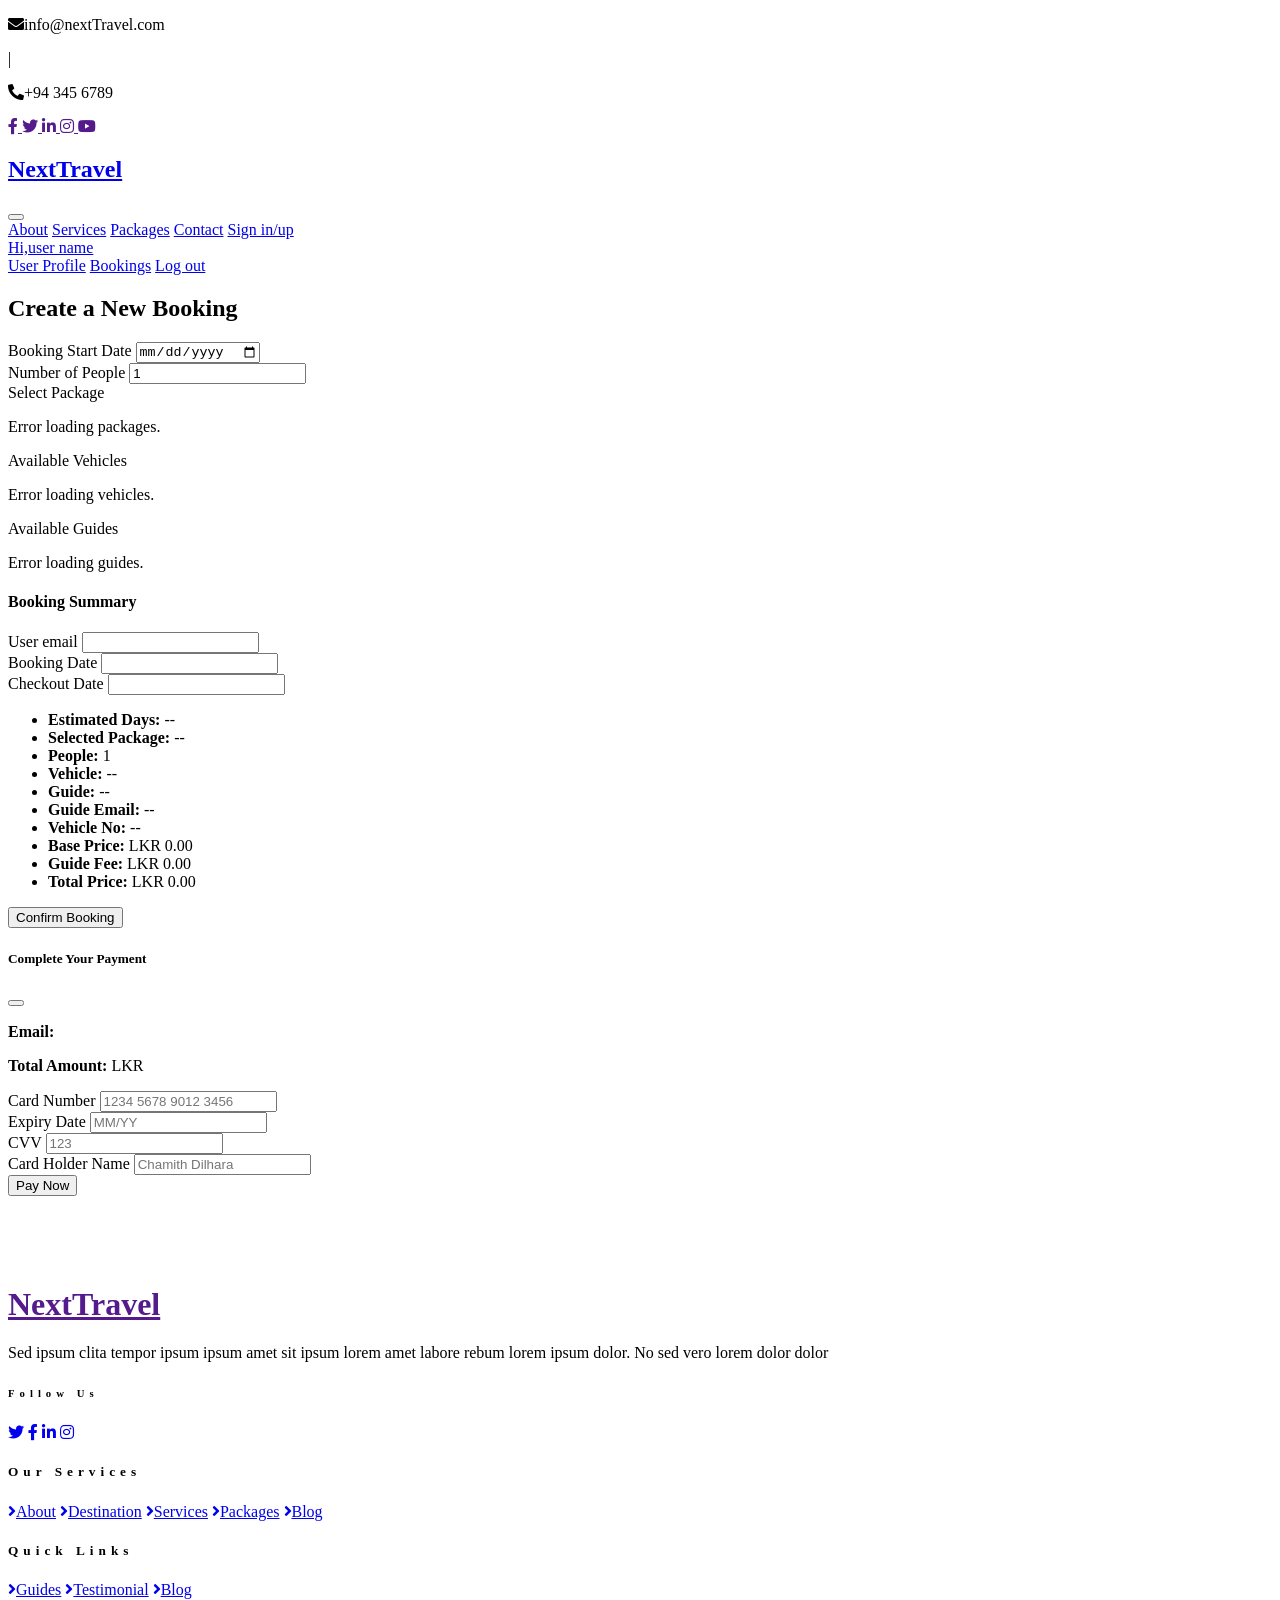
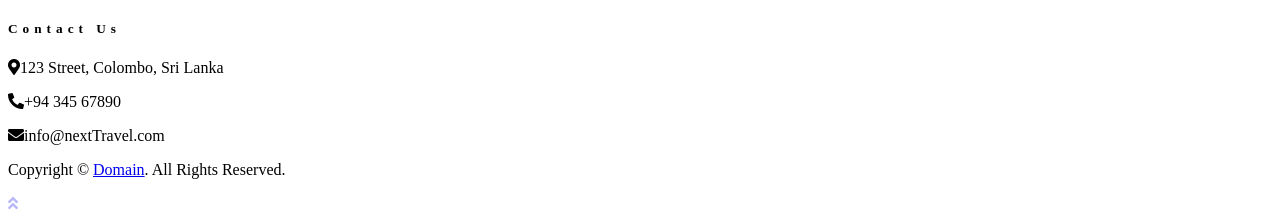
==== commit 5792e051: "add and change code." ====
--- a/resources/templates/booking.html
+++ b/resources/templates/booking.html
@@ -463,6 +463,7 @@
                                 </div>
                             </div>
                         </div>
+
                     `;
                     });
 
@@ -533,7 +534,7 @@
 
     function loadAvailableVehicles() {
         $.ajax({
-            url: "http://localhost:8080/api/v1/vehicle/available",
+            url: "http://localhost:8080/api/v1/vehicle/getAll",
             method: "GET",
             success: function (response) {
                 if (response.code === 201) {
